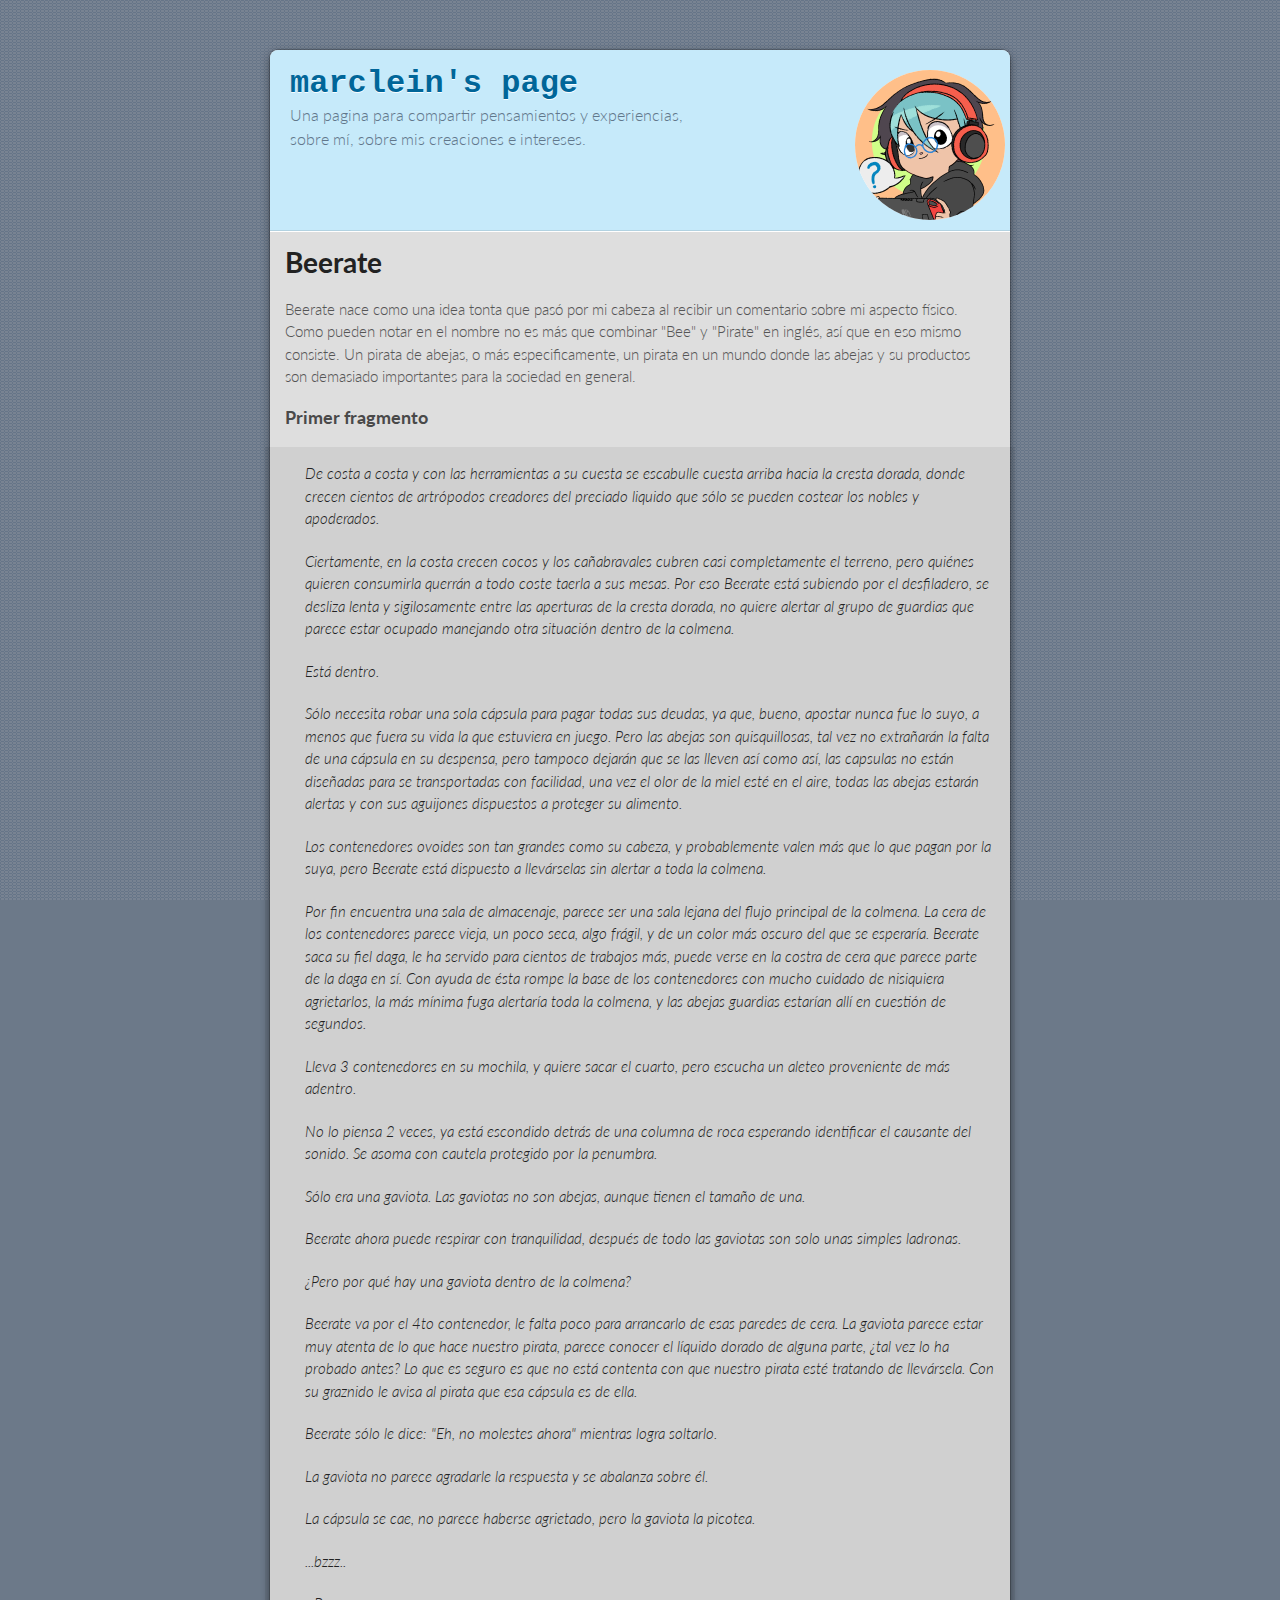
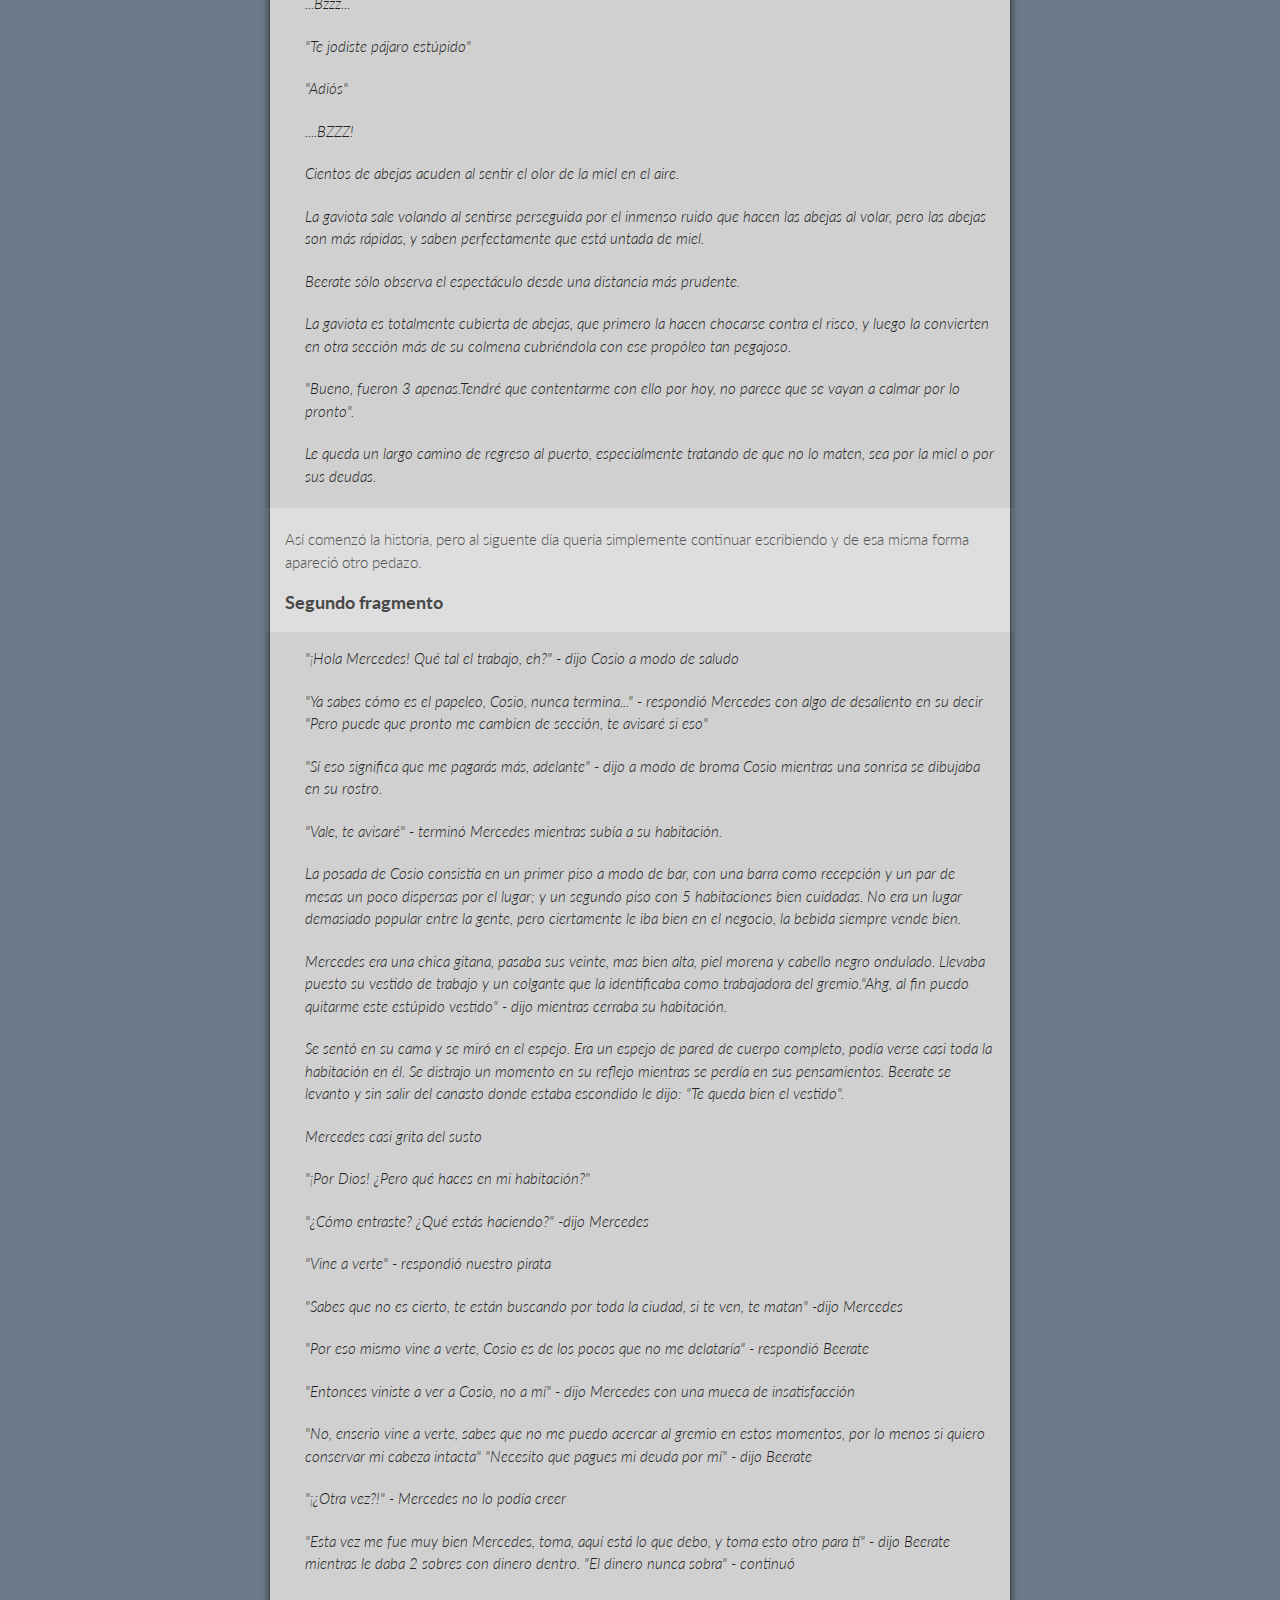
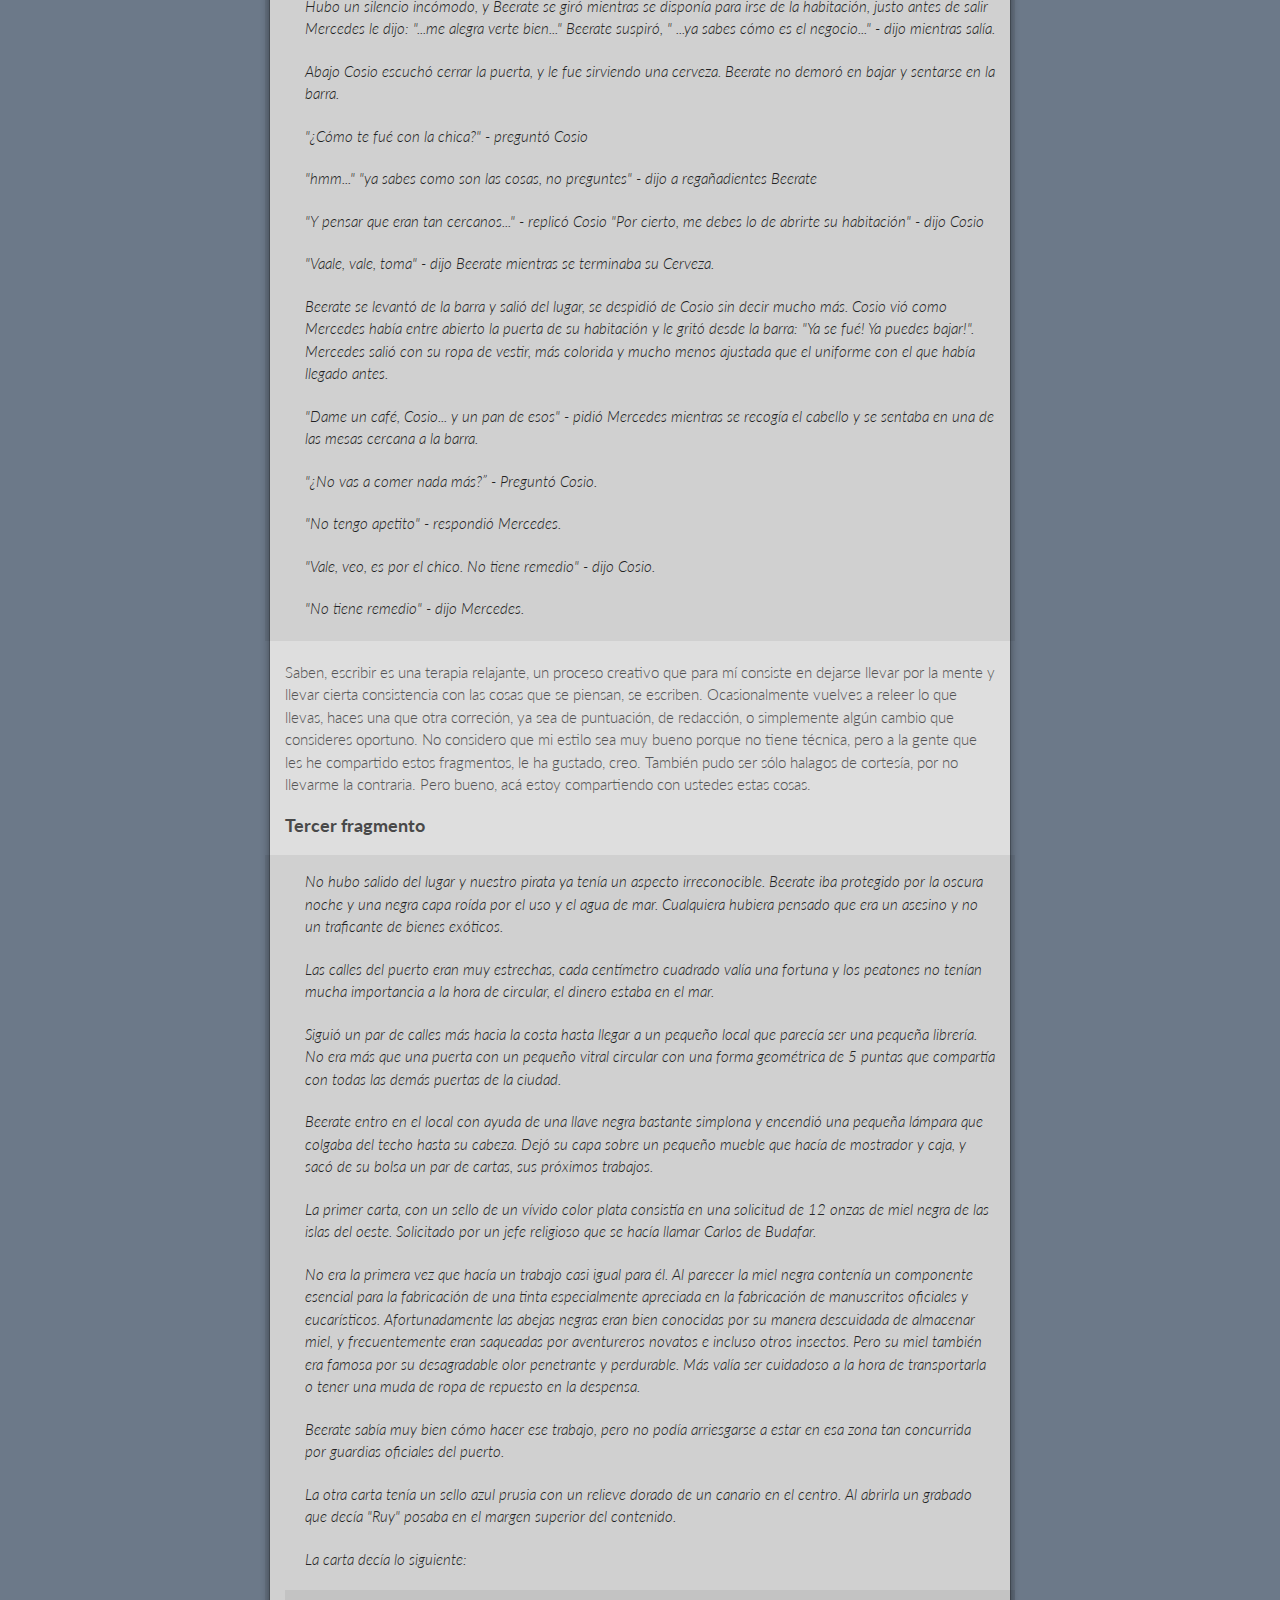
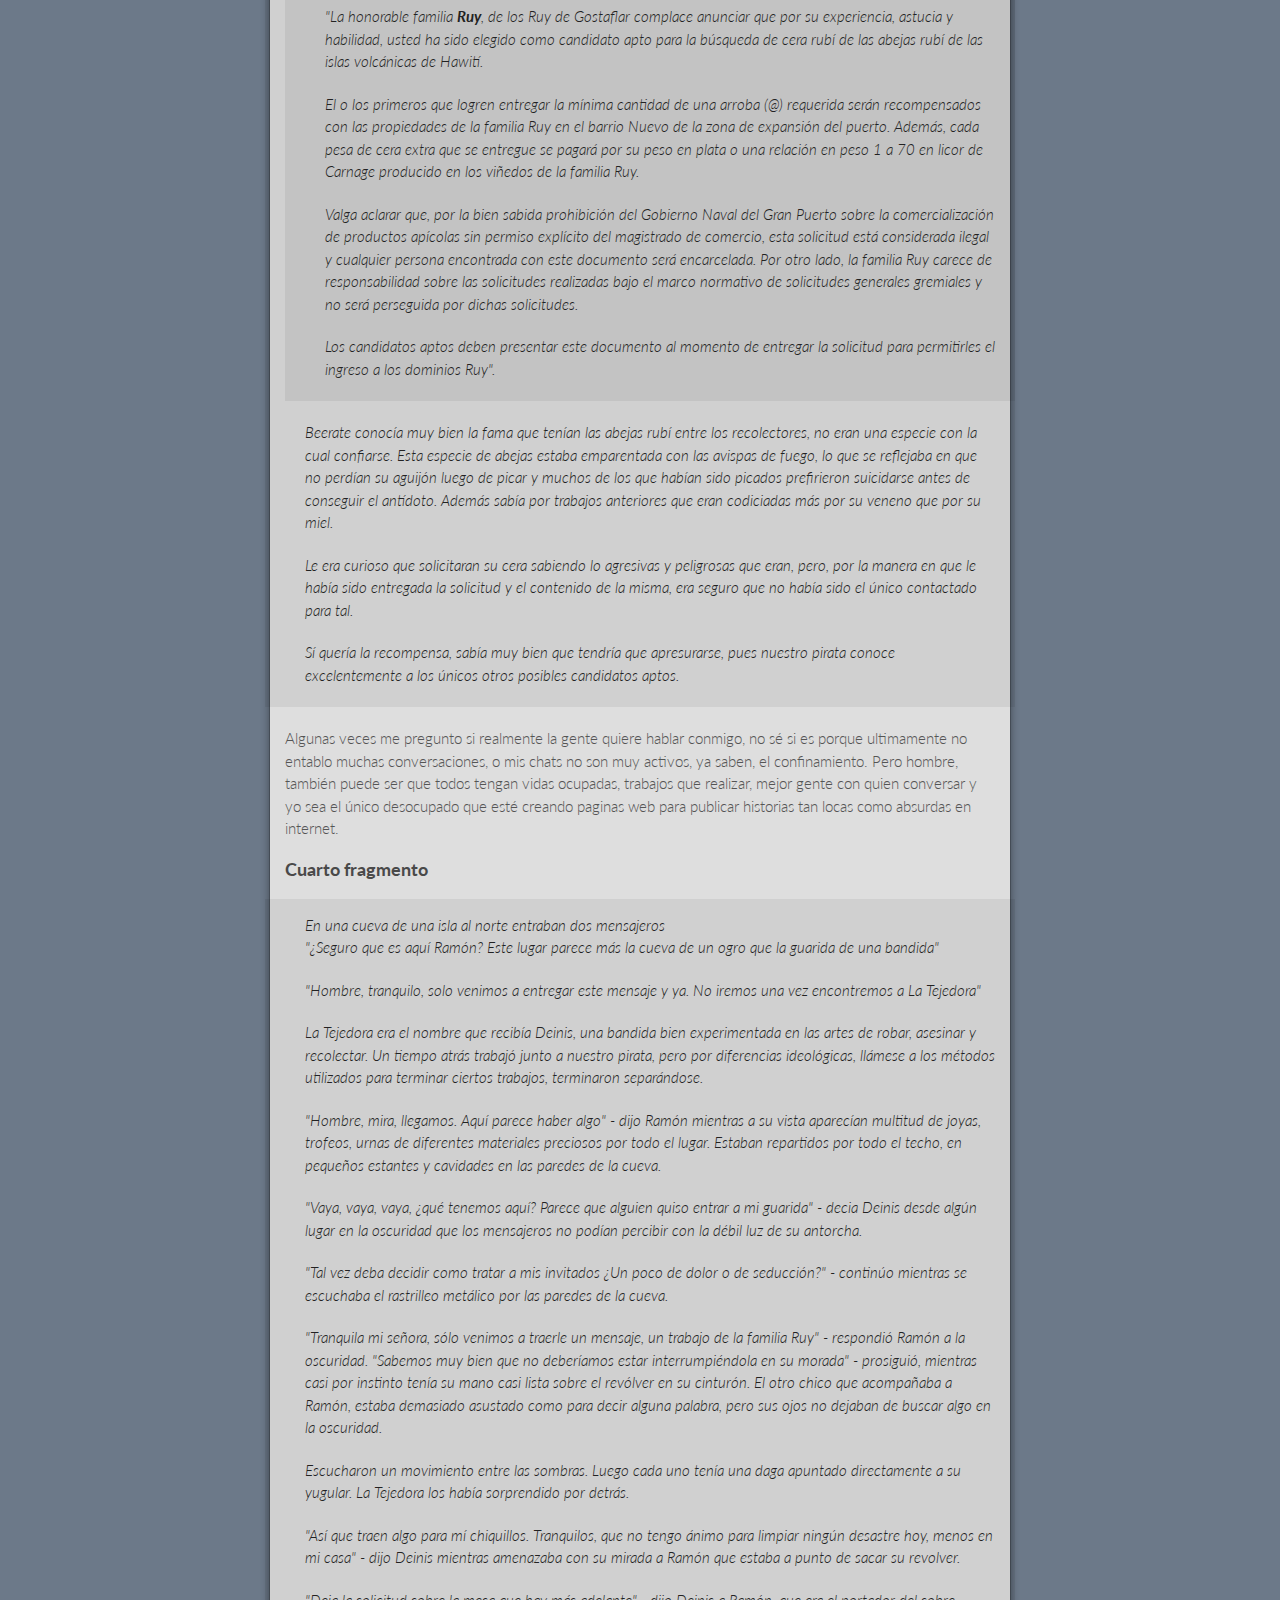
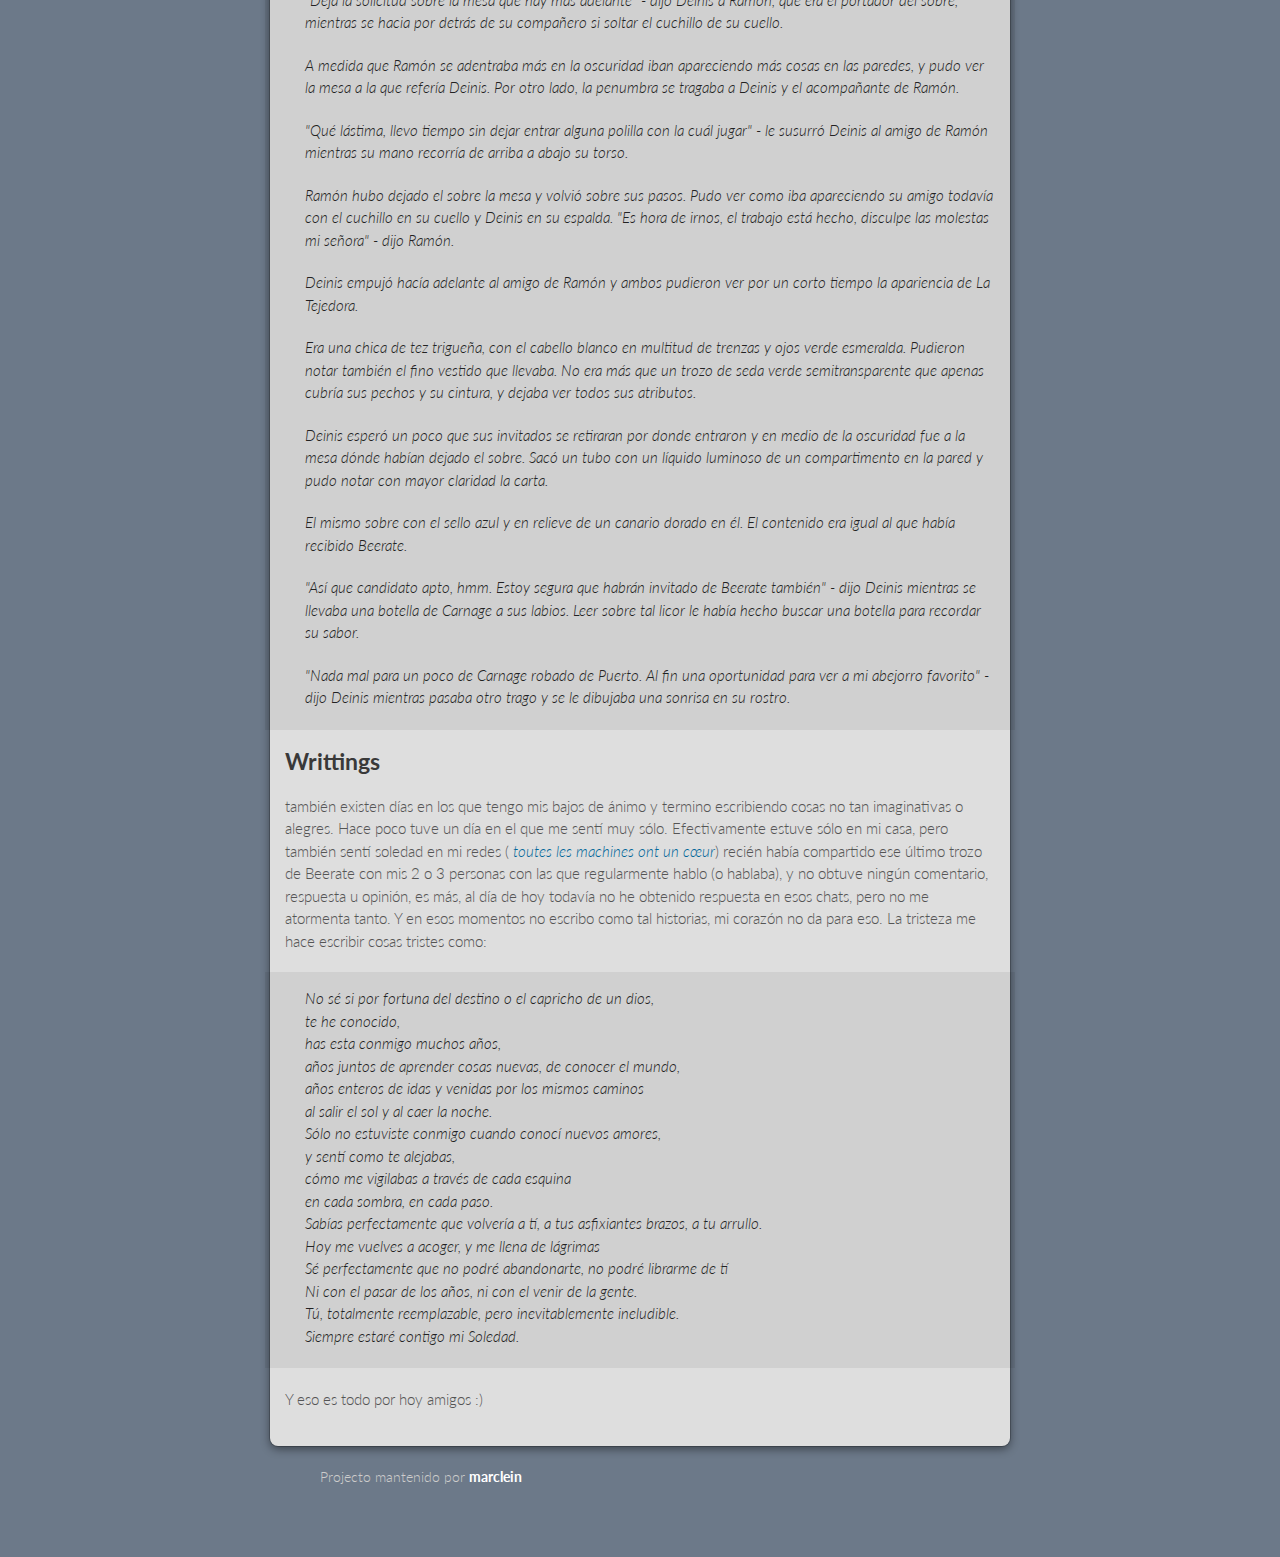
==== index.html @ 67b94ac2 "Fragmento 4 añadido" ====
<!DOCTYPE html>
<html lang="es-CO" dir="ltr">
  <head>
    <meta charset="utf-8">
    <title>marclein</title>
    <link rel="stylesheet" href="style.css">
  </head>

  <body>
    <div class="wrapper">
    <header>
      <h1>marclein's page</h1>
      <img src="./profile.png" alt="marclein">
      <div class="clearleft"></div>
      <p>Una pagina para compartir pensamientos y experiencias,
        sobre mí, sobre mis creaciones e intereses.


      </p>
    </header>
    <section>


    <h1>Beerate</h1>
    <p>Beerate nace como una idea tonta que pasó por mi cabeza al recibir un
    comentario sobre mi aspecto físico. Como pueden notar en el nombre no es
    más que combinar "Bee" y "Pirate" en inglés, así que en eso mismo consiste.
    Un pirata de abejas, o más especificamente, un pirata en un mundo donde
    las abejas y su productos son demasiado importantes para la sociedad en
    general.
    </p>
    <h3>Primer fragmento</h3>
      <blockquote cite="me 08/04/2021">
      <p class="">De costa a costa y con las herramientas a su cuesta se
      escabulle cuesta arriba hacia la cresta dorada, donde crecen cientos de
      artrópodos creadores del preciado liquido que sólo se pueden costear los
      nobles y apoderados.</p>
      <p>
      Ciertamente, en la costa crecen cocos y los cañabravales cubren casi
      completamente el terreno, pero quiénes quieren consumirla querrán  a todo
      coste taerla a sus mesas. Por eso Beerate está subiendo por el desfiladero,
      se desliza lenta y sigilosamente entre las aperturas de la cresta dorada,
      no quiere alertar al grupo de guardias que parece estar ocupado manejando
      otra situación dentro de la colmena.</p>
      <p> Está dentro.</p>
      <p>Sólo necesita robar una sola cápsula para pagar todas sus deudas,
      ya que, bueno, apostar nunca fue lo suyo, a menos que fuera su vida la que
      estuviera en juego. Pero las abejas son quisquillosas, tal vez no extrañarán
      la falta de una cápsula en su despensa, pero tampoco dejarán que se las
      lleven así como así, las capsulas no están diseñadas para se transportadas
      con facilidad, una vez el olor de la miel esté en el aire, todas las abejas
      estarán alertas y con sus aguijones dispuestos a proteger su alimento.</p>
      <p> Los contenedores ovoides son tan grandes como su cabeza, y probablemente
      valen más que lo que pagan por la suya, pero Beerate está dispuesto a
      llevárselas sin alertar a toda la colmena. </p>
      <p> Por fin encuentra una sala de almacenaje, parece ser una sala lejana del
      flujo principal de la colmena. La cera de los contenedores parece vieja,
      un poco seca, algo frágil, y de un color más oscuro del que se esperaría.
      Beerate saca su fiel daga, le ha servido para cientos de trabajos más,
      puede verse en la costra de cera que parece parte de la daga en sí.
      Con ayuda de ésta rompe la base de los contenedores con mucho cuidado de
      nisiquiera agrietarlos, la más mínima fuga alertaría toda la colmena,
      y las abejas guardias estarían allí en cuestión de segundos. </p>
      <p> Lleva 3 contenedores en su mochila, y quiere sacar el cuarto, pero escucha
      un aleteo proveniente de más adentro.</p><p> No lo piensa 2 veces, ya está escondido
      detrás de una columna de roca esperando identificar el causante del sonido.
      Se asoma con cautela protegido por la penumbra.</p>
      <p> Sólo era una gaviota. Las gaviotas no son abejas, aunque tienen el tamaño de una. </p>
      <p>Beerate ahora puede respirar con tranquilidad, después de todo las gaviotas
        son solo unas simples ladronas.</p>
      <p>¿Pero por qué hay una gaviota dentro de la colmena?</p>
      <p>Beerate va por el 4to contenedor, le falta poco para arrancarlo de esas paredes de cera.
      La gaviota parece estar muy atenta de lo que hace nuestro pirata, parece conocer el líquido
      dorado de alguna parte, ¿tal vez lo ha probado antes? Lo que es seguro es que no está contenta
      con que nuestro pirata esté tratando de llevársela.
      Con su graznido le avisa al pirata que esa cápsula es de ella.</p>
      <p> Beerate sólo le dice: "Eh, no molestes ahora" mientras logra soltarlo.</p>
      <p> La gaviota no parece agradarle la respuesta y se abalanza sobre él.</p>
      <p> La cápsula se cae, no parece haberse agrietado, pero la gaviota la picotea.</p>
      <p>...bzzz..</p>
      <p>...Bzzz...</p>
      <p>"Te jodiste pájaro estúpido"</p>
      <p>  "Adiós"</p>
      <p>....BZZZ!</p>
      <p> Cientos de abejas acuden al sentir el olor de la miel en el aire. </p>
      <p> La gaviota sale volando al sentirse perseguida por el inmenso ruido
        que hacen las abejas al volar, pero las abejas son más rápidas, y saben
        perfectamente que está untada de miel.</p>
      <p>Beerate sólo observa el espectáculo desde una distancia más prudente. </p>
      <p>La gaviota es totalmente cubierta de abejas, que primero la hacen chocarse
        contra el risco, y luego la convierten en otra sección más de su colmena
        cubriéndola con ese propóleo tan pegajoso.</p>
      <p>"Bueno, fueron 3 apenas.Tendré que contentarme con ello por hoy, no
        parece que se vayan a calmar por lo pronto".</p>
      <p>Le queda un largo camino de regreso al puerto, especialmente tratando de que no lo maten, sea por la miel o por sus deudas.
      </p>
    </blockquote>

    <p>Así comenzó la historia, pero al siguente día quería simplemente continuar
    escribiendo y de esa misma forma apareció otro pedazo.</p>
    <h3>Segundo fragmento</h3>
    <blockquote cite="me 09/04/2021">
      <p> "¡Hola Mercedes! Qué tal el trabajo, eh?" - dijo Cosio a modo de saludo</p>
      <p>"Ya sabes cómo es el papeleo, Cosio, nunca termina..." - respondió Mercedes
        con algo de desaliento en su decir
        "Pero puede que pronto me cambien de sección, te avisaré si eso"  </p>
      <p>"Sí eso significa que me pagarás más, adelante" - dijo a modo de broma
        Cosio mientras una sonrisa se dibujaba en su rostro. </p>
      <p>"Vale, te avisaré" - terminó Mercedes mientras subía a su habitación.</p>
      <p>La posada de Cosio consistía en un primer piso a modo de bar, con una
        barra como recepción y un par de mesas un poco dispersas por el lugar;
        y un segundo piso con 5 habitaciones bien cuidadas. No era un lugar demasiado
        popular entre la gente, pero ciertamente le iba bien en el negocio,
        la bebida siempre vende bien. </p>
      <p>Mercedes era una chica gitana, pasaba sus veinte, mas bien alta,
      piel morena y cabello negro ondulado. Llevaba puesto su vestido de trabajo
       y un colgante que la identificaba como trabajadora del gremio."Ahg, al fin puedo
        quitarme este estúpido vestido" - dijo mientras
        cerraba su habitación.</p>
        Se sentó en su cama y se miró en el espejo. Era un espejo de pared de
        cuerpo completo, podía verse casi toda la habitación en él.
        Se distrajo un momento en su reflejo mientras se perdía en sus pensamientos.
      Beerate se levanto y sin salir del canasto donde estaba escondido le dijo: "Te queda bien el vestido".</p>
      <p>Mercedes casi grita del susto</p>
      <p>"¡Por Dios! ¿Pero qué haces en mi habitación?"</p>
      <p> "¿Cómo entraste? ¿Qué estás haciendo?" -dijo Mercedes</p>
      <p>"Vine a verte" - respondió nuestro pirata </p>
      <p>"Sabes que no es cierto, te están buscando por toda la ciudad, si te ven, te matan" -dijo Mercedes </p>
      <p>"Por eso mismo vine a verte, Cosio es de los pocos que no me delataría" - respondió Beerate </p>
      <p>"Entonces viniste a ver a Cosio, no a mí" - dijo Mercedes con una mueca de insatisfacción </p>
      <p>"No, enserio vine a verte, sabes que no me puedo acercar al gremio en estos
        momentos, por lo menos si quiero conservar mi cabeza intacta" "Necesito que pagues mi deuda por mí" - dijo Beerate </p>
      <p>"¡¿Otra vez?!" - Mercedes no lo podía creer</p>
      <p>"Esta vez me fue muy bien Mercedes, toma, aquí está lo que debo, y toma esto otro para tí" - dijo Beerate mientras le daba 2 sobres con dinero dentro. "El dinero nunca sobra" - continuó </p>
      <p>Hubo un silencio incómodo, y Beerate se giró mientras se disponía para irse de la habitación, justo antes de salir Mercedes le dijo: "...me alegra verte bien..."
      Beerate suspiró, " ...ya sabes cómo es el negocio..." - dijo mientras salía.</p>
      <p>Abajo Cosio escuchó cerrar la puerta, y le fue sirviendo una cerveza. Beerate no demoró en bajar y sentarse en la barra.</p>
      <p>"¿Cómo te fué con la chica?" - preguntó Cosio</p>
      <p>"hmm..." "ya sabes como son las cosas, no preguntes" - dijo a regañadientes Beerate</p>
      <p>  "Y pensar que eran tan cercanos..."  - replicó Cosio
      "Por cierto, me debes lo de abrirte su habitación" - dijo Cosio</p>
      <p>"Vaale, vale, toma" - dijo Beerate mientras se terminaba su Cerveza.</p>
      <p>Beerate se levantó de la barra y salió del lugar, se despidió de Cosio sin decir mucho más.
      Cosio vió como Mercedes había entre abierto la puerta de su habitación y
      le gritó desde la barra: "Ya se fué! Ya puedes bajar!". Mercedes salió con su ropa de vestir,
      más colorida y mucho menos ajustada que el uniforme con el que había llegado antes.</p>
      <p>"Dame un café, Cosio... y un pan de esos" - pidió Mercedes mientras se
        recogía el cabello y se sentaba en una de las mesas cercana a la barra.</p>
      <p>"¿No vas a comer nada más?” - Preguntó Cosio. </p>
      <p>"No tengo apetito" - respondió Mercedes.</p>
      <p>"Vale, veo, es por el chico. No tiene remedio" - dijo Cosio.</p>
      <p>"No tiene remedio" - dijo Mercedes.</p>
      </p>
    </blockquote>
    <p>Saben, escribir es una terapia relajante, un proceso creativo que para mí
    consiste en dejarse llevar por la mente y llevar cierta consistencia con las
    cosas que se piensan, se escriben. Ocasionalmente vuelves a releer lo que llevas,
    haces una que otra correción, ya sea de puntuación, de redacción, o simplemente
    algún cambio que consideres oportuno. No considero que mi estilo sea muy bueno
    porque no tiene técnica, pero a la gente que les he compartido estos fragmentos,
    le ha gustado, creo. También pudo ser sólo halagos de cortesía, por no llevarme
    la contraria. Pero bueno, acá estoy compartiendo con ustedes estas cosas.
    </p>
    <h3>Tercer fragmento</h3>
    <blockquote cite="me 17/04/2021">
    <p>
      No hubo salido del lugar y nuestro pirata ya tenía un aspecto irreconocible.
      Beerate iba protegido por la oscura noche y una negra capa roída por el
      uso y el agua de mar. Cualquiera hubiera pensado que era un asesino y no
      un traficante de bienes exóticos. </p>
      <p> Las calles del puerto eran muy estrechas, cada centímetro cuadrado
      valía una fortuna y los peatones no tenían mucha importancia a la hora
      de circular, el dinero estaba en el mar.</p>
      <p>Siguió un par de calles más hacia la costa hasta llegar a un pequeño
      local que parecía ser una pequeña librería. No era más que una puerta con
      un pequeño vitral circular con una forma geométrica de 5 puntas que
      compartía con todas las demás puertas de la ciudad.</p>
      <p>Beerate entro en el local con ayuda de una llave negra bastante simplona
      y encendió una pequeña lámpara que colgaba del techo hasta su cabeza.
      Dejó su capa sobre un pequeño mueble que hacía de mostrador y caja,
      y sacó de su bolsa un par de cartas, sus próximos trabajos.</p>
      <p>La primer carta, con un sello de un vívido color plata consistía en
        una solicitud de 12 onzas de miel negra de las islas del oeste.
        Solicitado por un jefe religioso que se hacía llamar Carlos de Budafar.</p>
      <p>No era la primera vez que hacía un trabajo casi igual para él.
        Al parecer la miel negra contenía un componente esencial para la
        fabricación de una tinta especialmente apreciada en la fabricación de
        manuscritos oficiales y eucarísticos. Afortunadamente las abejas negras
        eran bien conocidas por su manera descuidada de almacenar miel, y
        frecuentemente eran saqueadas por aventureros novatos e incluso otros insectos.
        Pero su miel también era famosa por su desagradable olor penetrante y perdurable.
        Más valía ser cuidadoso a la hora de transportarla o tener una muda de ropa
        de repuesto en la despensa.</p>
      <p>Beerate sabía muy bien cómo hacer ese trabajo, pero no podía arriesgarse
        a estar en esa zona tan concurrida por guardias oficiales del puerto.</p>
      <p>La otra carta tenía un sello azul prusia con un relieve dorado de un canario
        en el centro. Al abrirla un grabado que decía "Ruy" posaba en el margen superior del contenido.</p>
        <p>La carta decía lo siguiente:</p>
      <blockquote>
        <p>"La honorable familia <strong>Ruy</strong>, de los Ruy de Gostaflar complace anunciar que
        por su experiencia, astucia y habilidad, usted ha sido elegido como
        candidato apto para la búsqueda de cera rubí de las abejas rubí de las
        islas volcánicas de Hawití.</p>
      <p>El o los primeros que logren entregar la mínima cantidad de una arroba
        (@) requerida serán recompensados con las propiedades de la familia Ruy
        en el barrio Nuevo de la zona de expansión del puerto. Además, cada pesa
        de cera extra que se entregue se pagará por su peso en plata o una relación
        en peso 1 a 70 en licor de Carnage producido en los viñedos de la familia Ruy.</p>
      <p>Valga aclarar que, por la bien sabida prohibición del Gobierno Naval del
        Gran Puerto sobre la comercialización de productos apícolas sin permiso
        explícito del magistrado de comercio, esta solicitud está considerada ilegal
        y cualquier persona encontrada con este documento será encarcelada.
        Por otro lado, la familia Ruy carece de responsabilidad sobre las solicitudes
        realizadas bajo el marco normativo de solicitudes generales gremiales y
        no será perseguida por dichas solicitudes.</p>
      <p>Los candidatos aptos deben presentar este documento al momento de entregar
        la solicitud para permitirles el ingreso a los dominios Ruy".<p>
      </blockquote>
      <p>Beerate conocía muy bien la fama que tenían las abejas rubí entre los
        recolectores, no eran una especie con la cual confiarse. Esta especie de
        abejas estaba emparentada con las avispas de fuego, lo que se reflejaba en
        que no perdían su aguijón luego de picar y muchos de los que habían sido picados
        prefirieron suicidarse antes de conseguir el antídoto. Además sabía
        por trabajos anteriores que eran codiciadas más por su veneno que por su miel.</p>
      <p> Le era curioso que solicitaran su cera sabiendo lo agresivas y peligrosas que
        eran, pero, por la manera en que le había sido entregada la solicitud y
        el contenido de la misma, era seguro que no había sido el único contactado para tal.</p>
      <p>Sí quería la recompensa, sabía muy bien que tendría que apresurarse, pues
      nuestro pirata conoce excelentemente a los únicos otros posibles candidatos aptos.</p>
    </blockquote>
    <p>Algunas veces me pregunto si realmente la gente quiere hablar conmigo,
    no sé si es porque ultimamente no entablo muchas conversaciones,
    o mis chats no son muy activos, ya saben, el confinamiento. Pero hombre,
    también puede ser que todos tengan vidas ocupadas, trabajos que realizar,
    mejor gente con quien conversar y yo sea el único desocupado que esté
    creando paginas web para publicar historias tan locas como absurdas en internet.
   </p>
   <h3>Cuarto fragmento</h3>
   <blockquote cite="myself 24/04/2021">
    <p>En una cueva de una isla al norte entraban dos mensajeros <br>
     "¿Seguro que es aquí Ramón? Este lugar parece más la cueva de
     un ogro que la guarida de una bandida"</p>
     <p>"Hombre, tranquilo, solo venimos a entregar este mensaje y ya.
     No iremos una vez encontremos a La Tejedora"</p>
     <p>La Tejedora era el nombre que recibía Deinis, una bandida bien
     experimentada en las artes de robar, asesinar y recolectar.
     Un tiempo atrás trabajó junto a nuestro pirata, pero por diferencias
     ideológicas, llámese a los métodos utilizados para terminar ciertos
     trabajos, terminaron separándose.</p>
     <p>"Hombre, mira, llegamos. Aquí parece haber algo" - dijo Ramón mientras
     a su vista aparecían multitud de joyas, trofeos, urnas de diferentes
     materiales preciosos por todo el lugar. Estaban repartidos por todo el
     techo, en pequeños estantes y cavidades en las paredes de la cueva.</p>
     <p>"Vaya, vaya, vaya, ¿qué tenemos aquí? Parece que alguien quiso entrar a
     mi guarida" - decia Deinis desde algún lugar en la oscuridad que los
     mensajeros no podían percibir con la débil luz de su antorcha.</p>
     <p>"Tal vez deba decidir como tratar a mis invitados ¿Un poco de dolor o de
     seducción?" - continúo mientras se escuchaba el rastrilleo metálico por
     las paredes de la cueva.</p>
     <p>"Tranquila mi señora, sólo venimos a traerle un mensaje, un trabajo de
     la familia Ruy" - respondió Ramón a la oscuridad.
     "Sabemos muy bien que no deberíamos estar interrumpiéndola en su morada"
     - prosiguió, mientras casi por instinto tenía su mano casi lista
     sobre el revólver en su cinturón.
     El otro chico que acompañaba a Ramón, estaba demasiado asustado como para
     decir alguna palabra, pero sus ojos no dejaban de buscar algo en la oscuridad.</p>
     <p>Escucharon un movimiento entre las sombras. Luego cada uno tenía una daga
     apuntado directamente a su yugular. La Tejedora los había sorprendido por detrás.</p>
     <p>"Así que traen algo para mí chiquillos. Tranquilos, que no tengo ánimo
     para limpiar ningún desastre hoy, menos en mi casa" - dijo Deinis mientras
     amenazaba con su mirada a Ramón que estaba a punto de sacar su revolver.</p>
     <p>"Deja la solicitud sobre la mesa que hay más adelante" - dijo Deinis a
     Ramón, que era el portador del sobre, mientras se hacia por detrás de su
     compañero si soltar el cuchillo de su cuello.</p>
     <p>A medida que Ramón se adentraba más en la oscuridad iban apareciendo más
     cosas en las paredes, y pudo ver la mesa a la que refería Deinis.
     Por otro lado, la penumbra se tragaba a Deinis y el acompañante de Ramón.</p>
     <p>"Qué lástima, llevo tiempo sin dejar entrar alguna polilla con la cuál
     jugar" - le susurró Deinis al amigo de Ramón mientras su mano recorría
     de arriba a abajo su torso.</p>
     <p>Ramón hubo dejado el sobre la mesa y volvió sobre sus pasos.
     Pudo ver como iba apareciendo su amigo todavía con el cuchillo en su cuello y Deinis en su espalda.
     "Es hora de irnos, el trabajo está hecho, disculpe las molestas mi señora" - dijo Ramón.</p>
     <p>Deinis empujó hacía adelante al amigo de Ramón y ambos pudieron ver por un
     corto tiempo la apariencia de La Tejedora.</p>
     <p>Era una chica de tez trigueña, con el cabello blanco en multitud de trenzas
     y ojos verde esmeralda. Pudieron notar también el fino vestido que llevaba.
     No era más que un trozo de seda verde semitransparente que apenas cubría sus
     pechos y su cintura, y dejaba ver todos sus atributos.</p>
     <p>Deinis esperó un poco que sus invitados se retiraran por donde entraron y
     en medio de la oscuridad fue a la mesa dónde habían dejado el sobre.
     Sacó un tubo con un líquido luminoso de un compartimento en la pared y pudo
     notar con mayor claridad la carta.</p>
     <p>El mismo sobre con el sello azul y en relieve de un canario dorado en él.
     El contenido era igual al que había recibido Beerate.</p>
     <p>"Así que candidato apto, hmm. Estoy segura que habrán invitado de Beerate
     también" - dijo Deinis mientras se llevaba una botella de Carnage a sus
     labios. Leer sobre tal licor le había hecho buscar una botella para recordar su sabor.</p>
     <p>"Nada mal para un poco de Carnage robado de Puerto. Al fin una oportunidad
     para ver a mi abejorro favorito" - dijo Deinis mientras pasaba otro trago
     y se le dibujaba una sonrisa en su rostro.</p>
   </blockquote>

   <h2>Writtings</h2>
   <p>también existen días en los que tengo mis bajos de ánimo y termino escribiendo
   cosas no tan imaginativas o alegres. Hace poco tuve un día en el que me
   sentí muy sólo. Efectivamente estuve sólo en mi casa, pero también sentí soledad
   en mi redes (<a href="https://www.youtube.com/watch?v=8_a-eiFV650">
    <em>toutes les machines ont un cœur</em></a>)
    recién había compartido ese último trozo de Beerate con mis 2 o 3 personas
    con las que regularmente hablo (o hablaba), y no obtuve ningún comentario,
    respuesta u opinión, es más, al día de hoy todavía no he obtenido respuesta en
    esos chats, pero no me atormenta tanto. Y en esos momentos no escribo como tal
    historias, mi corazón no da para eso. La tristeza me hace escribir cosas tristes
    como:
  </p>
    <blockquote cite="myself">
    <p>No sé si por fortuna del destino o el capricho de un dios,<br>
      te he conocido,<br>
       has esta conmigo muchos años,<br>
      años juntos de aprender cosas nuevas, de conocer el mundo,<br>
      años enteros de idas y venidas por los mismos caminos <br>
      al salir el sol y al caer la noche.<br>
      Sólo no estuviste conmigo cuando conocí nuevos amores,<br>
      y sentí como te alejabas,<br>
      cómo me vigilabas a través de cada esquina <br>
      en cada sombra, en cada paso. <br>
      Sabías perfectamente que volvería a tí, a tus asfixiantes brazos, a tu arrullo.<br>
      Hoy me vuelves a acoger, y me llena de lágrimas <br>
      Sé perfectamente que no podré abandonarte, no podré librarme de tí <br>
      Ni con el pasar de los años, ni con el venir de la gente.<br>
      Tú, totalmente reemplazable, pero inevitablemente ineludible.<br>
      Siempre estaré contigo mi Soledad.<br>
    </p>
    </blockquote>

 <p>Y eso es todo por hoy amigos :)</p>
</section>
</div>
<footer>
  <p>Projecto mantenido por <a href="https://github.com/marclein/boutme">marclein</a></p>
</footer>
</body>
</html>
---- style.css ----
@import "rouge-base16-dark";
@import url('https://fonts.googleapis.com/css?family=Lato:300italic,700italic,300,700');

.highlight table td {
 padding:5px
}
.highlight table pre {
 margin:0
}
.highlight,
.highlight .w {
 color:#d0d0d0
}
.highlight .err {
 color:#151515;
 background-color:#ac4142
}
.highlight .c,
.highlight .cd,
.highlight .cm,
.highlight .c1,
.highlight .cs {
 color:#888
}
.highlight .cp {
 color:#f4bf75
}
.highlight .nt {
 color:#f4bf75
}
.highlight .o,
.highlight .ow {
 color:#d0d0d0
}
.highlight .p,
.highlight .pi {
 color:#d0d0d0
}
.highlight .gi {
 color:#90a959
}
.highlight .gd {
 color:#ac4142
}
.highlight .gh {
 color:#6a9fb5;
 font-weight:bold
}
.highlight .k,
.highlight .kn,
.highlight .kp,
.highlight .kr,
.highlight .kv {
 color:#aa759f
}
.highlight .kc {
 color:#d28445
}
.highlight .kt {
 color:#d28445
}
.highlight .kd {
 color:#d28445
}
.highlight .s,
.highlight .sb,
.highlight .sc,
.highlight .sd,
.highlight .s2,
.highlight .sh,
.highlight .sx,
.highlight .s1 {
 color:#90a959
}
.highlight .sr {
 color:#75b5aa
}
.highlight .si {
 color:#8f5536
}
.highlight .se {
 color:#8f5536
}
.highlight .nn {
 color:#f4bf75
}
.highlight .nc {
 color:#f4bf75
}
.highlight .no {
 color:#f4bf75
}
.highlight .na {
 color:#6a9fb5
}
.highlight .m,
.highlight .mf,
.highlight .mh,
.highlight .mi,
.highlight .il,
.highlight .mo,
.highlight .mb,
.highlight .mx {
 color:#90a959
}
.highlight .ss {
 color:#90a959
}
html {
 background:#6C7989;
 background:#6C7989 linear_gradient(#6C7989, #434B55) fixed;
 height:100%
}
body {
 padding:50px 0;
 margin:0;
 font:14px/1.5 Lato, "Helvetica Neue", Helvetica, Arial, sans-serif;
 color:#555;
 font-weight:300;
 background: url("./checker.png") fixed;
 min-height:calc(100% - 100px)
}
.wrapper {
 width:740px;
 margin:0 auto;
 background:#DEDEDE;
 border-radius:8px;
 box-shadow:rgba(0,0,0,0.2) 0 0 0 1px,rgba(0,0,0,0.45) 0 3px 10px
}
header,
section,
footer {
 display:block
}
a {
 color:#069;
 text-decoration:none
}
p {
 margin:0 0 20px;
 padding:0
}
strong {
 color:#222;
 font-weight:700
}
div .clearleft {
  display: block;
  content: "";
  clear: left;
}
header {
 border-radius:8px 8px 0 0;
 background:#C6EAFA;
 background:linear_gradient(#DDFBFC, #C6EAFA);
 position:relative;
 padding:15px 20px;
 border-bottom:1px solid #B2D2E1;
 overflow: auto;
 }
header h1 {
 margin:0;
 padding:0;
 font-size:32px;
 line-height:1.2;
 color:#069;
 font-family: Courier New, Courier, Lucida Sans Typewriter, Lucida Typewriter, monospace;
 text-shadow:rgba(255,255,255,0.9) 0 1px 0;
 float: left
}
header.without-description h1 {
 margin:10px 0
}
header p {
 margin:0;
 color:#61778B;
 width:400px;
 font-size:16px;
 float: left;
}
header p.view {
 display:none;
 font-weight:700;
 text-shadow:rgba(255,255,255,0.9) 0 1px 0;
 -webkit-font-smoothing:antialiased
}
header p.view a {
 color:#06c
}
header p.view small {
 font-weight:400
}
header ul {
 margin:0;
 padding:0;
 list-style:none;
 position:absolute;
 z-index:1;
 right:20px;
 top:20px;
 height:38px;
 padding:1px 0;
 background:#5198DF;
 background:linear_gradient(#77B9FB, #3782CD);
 border-radius:5px;
 box-shadow:inset rgba(255,255,255,0.45) 0 1px 0,inset rgba(0,0,0,0.2) 0 -1px 0;
 width:auto
}
header ul:before {
 content:'';
 position:absolute;
 z-index:-1;
 left:-5px;
 top:-4px;
 right:-5px;
 bottom:-6px;
 background:rgba(0,0,0,0.1);
 border-radius:8px;
 box-shadow:rgba(0,0,0,0.2) 0 -1px 0,inset rgba(255,255,255,0.7) 0 -1px 0
}
header ul li {
 width:79px;
 float:left;
 border-right:1px solid #3A7CBE;
 height:38px
}
header ul li.single {
 border:none
}
header ul li+li {
 width:78px;
 border-left:1px solid #8BBEF3
}
header ul li+li+li {
 border-right:none;
 width:79px
}
header ul a {
 line-height:1;
 font-size:11px;
 color:#fff;
 color:rgba(255,255,255,0.8);
 display:block;
 text-align:center;
 font-weight:400;
 padding-top:6px;
 height:40px;
 text-shadow:rgba(0,0,0,0.4) 0 -1px 0
}
header ul a strong {
 font-size:14px;
 display:block;
 color:#fff;
 -webkit-font-smoothing:antialiased
}

header img {
  float:right;
  margin-bottom: -1px;
  display: inline-block;
  width: 150px;
  border-radius: 50%;
  margin: 5px -15px -5px 0;
  background: #fff;
}

section {
 padding:15px 15px;
 font-size:15px;
 border-top:1px solid #fff;
 background:linear_gradient(#fafafa, #DEDEDE 700px);
 border-radius:0 0 8px 8px;
 position:relative
}
h1,
h2,
h3,
h4,
h5,
h6 {
 color:#222;
 padding:0;
 margin:0 0 20px;
 line-height:1.2
}
p,
ul,
ol,
table,
pre,
dl {
 margin:0 0 20px
}
h1,
h2,
h3 {
 line-height:1.1
}
h1 {
 font-size:28px
}
h2 {
 color:#393939
}
h3,
h4,
h5,
h6 {
 color:#494949
}
blockquote {
 margin:0 -20px 20px;
 padding:15px 20px 1px 40px;
 font-style:italic;
 background:#ccc;
 background:rgba(0,0,0,0.06);
 color:#222
}
img {
 max-width:100%
}
code,
pre {
 font-family:Monaco, Bitstream Vera Sans Mono, Lucida Console, Terminal;
 color:#333;
 font-size:12px;
 overflow-x:auto
}
pre {
 padding:20px;
 background:#3A3C42;
 color:#f8f8f2;
 margin:0 -20px 20px
}
pre code {
 color:#f8f8f2
}
li pre {
 margin-left:-60px;
 padding-left:60px
}
table {
 width:100%;
 border-collapse:collapse
}
th,
td {
 text-align:left;
 padding:5px 10px;
 border-bottom:1px solid #aaa
}
dt {
 color:#222;
 font-weight:700
}
th {
 color:#222
}
small {
 font-size:11px
}
hr {
 border:0;
 background:#aaa;
 height:1px;
 margin:0 0 20px
}
kbd {
 background-color:#fafbfc;
 border:1px solid #c6cbd1;
 border-bottom-color:#959da5;
 border-radius:3px;
 box-shadow:inset 0 -1px 0 #959da5;
 color:#444d56;
 display:inline-block;
 font-size:11px;
 line-height:10px;
 padding:3px 5px;
 vertical-align:middle
}
footer {
 width:640px;
 margin:0 auto;
 padding:20px 0 0;
 color:#ccc;
 overflow:hidden
}
footer a {
 color:#fff;
 font-weight:bold
}
footer p {
 float:left
}
footer p+p {
 float:right
}
@media print, screen and (max-width: 740px) {
 body {
  padding:0
 }
 .wrapper {
  border-radius:0;
  box-shadow:none;
  width:100%
 }
 footer {
  border-radius:0;
  padding:20px;
  width:auto
 }
 footer p {
  float:none;
  margin:0
 }
 footer p+p {
  float:none
 }
}
@media print, screen and (max-width: 580px) {
 header ul {
  display:none
 }
 header p.view {
  display:block
 }
 header p {
  width:60%
 }
 header img {
   width: 40%
 }
}
@media print {
 header p.view a small:before {
  content:'at https://github.com/'
 }
}
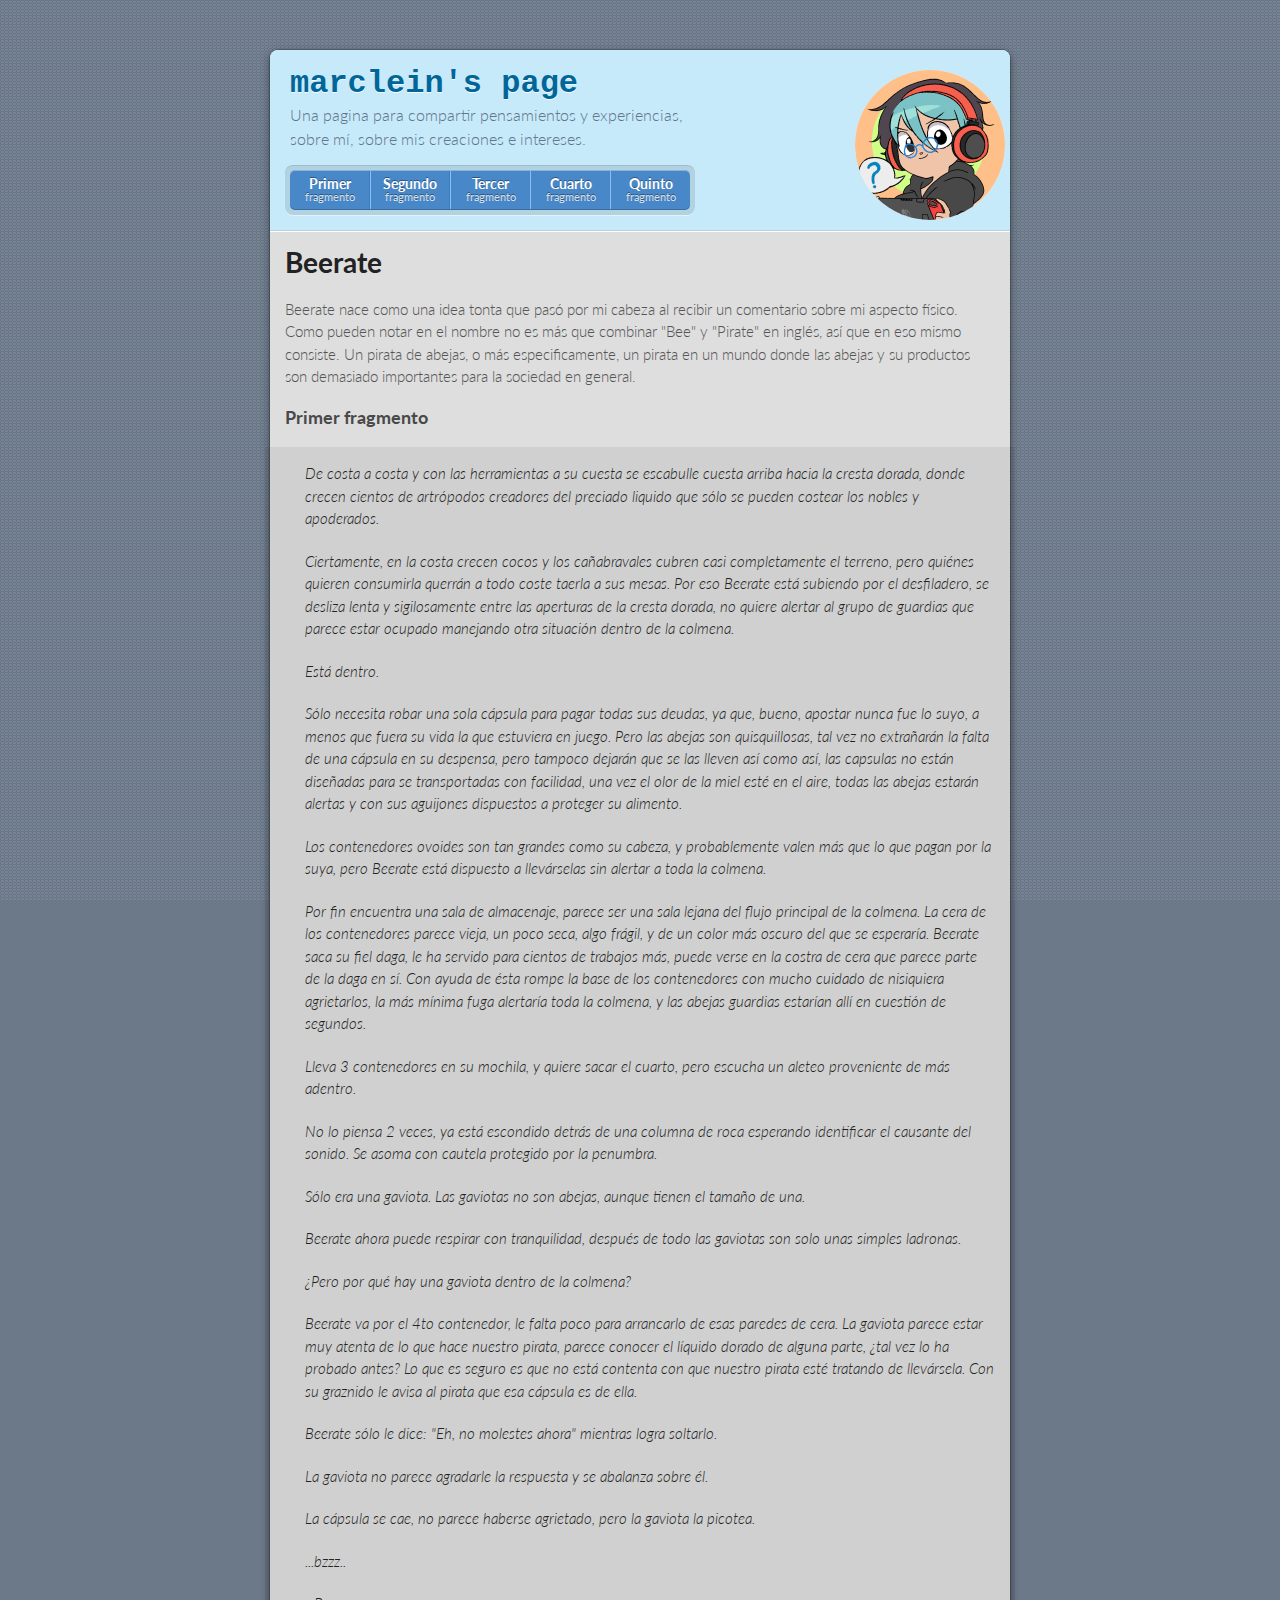
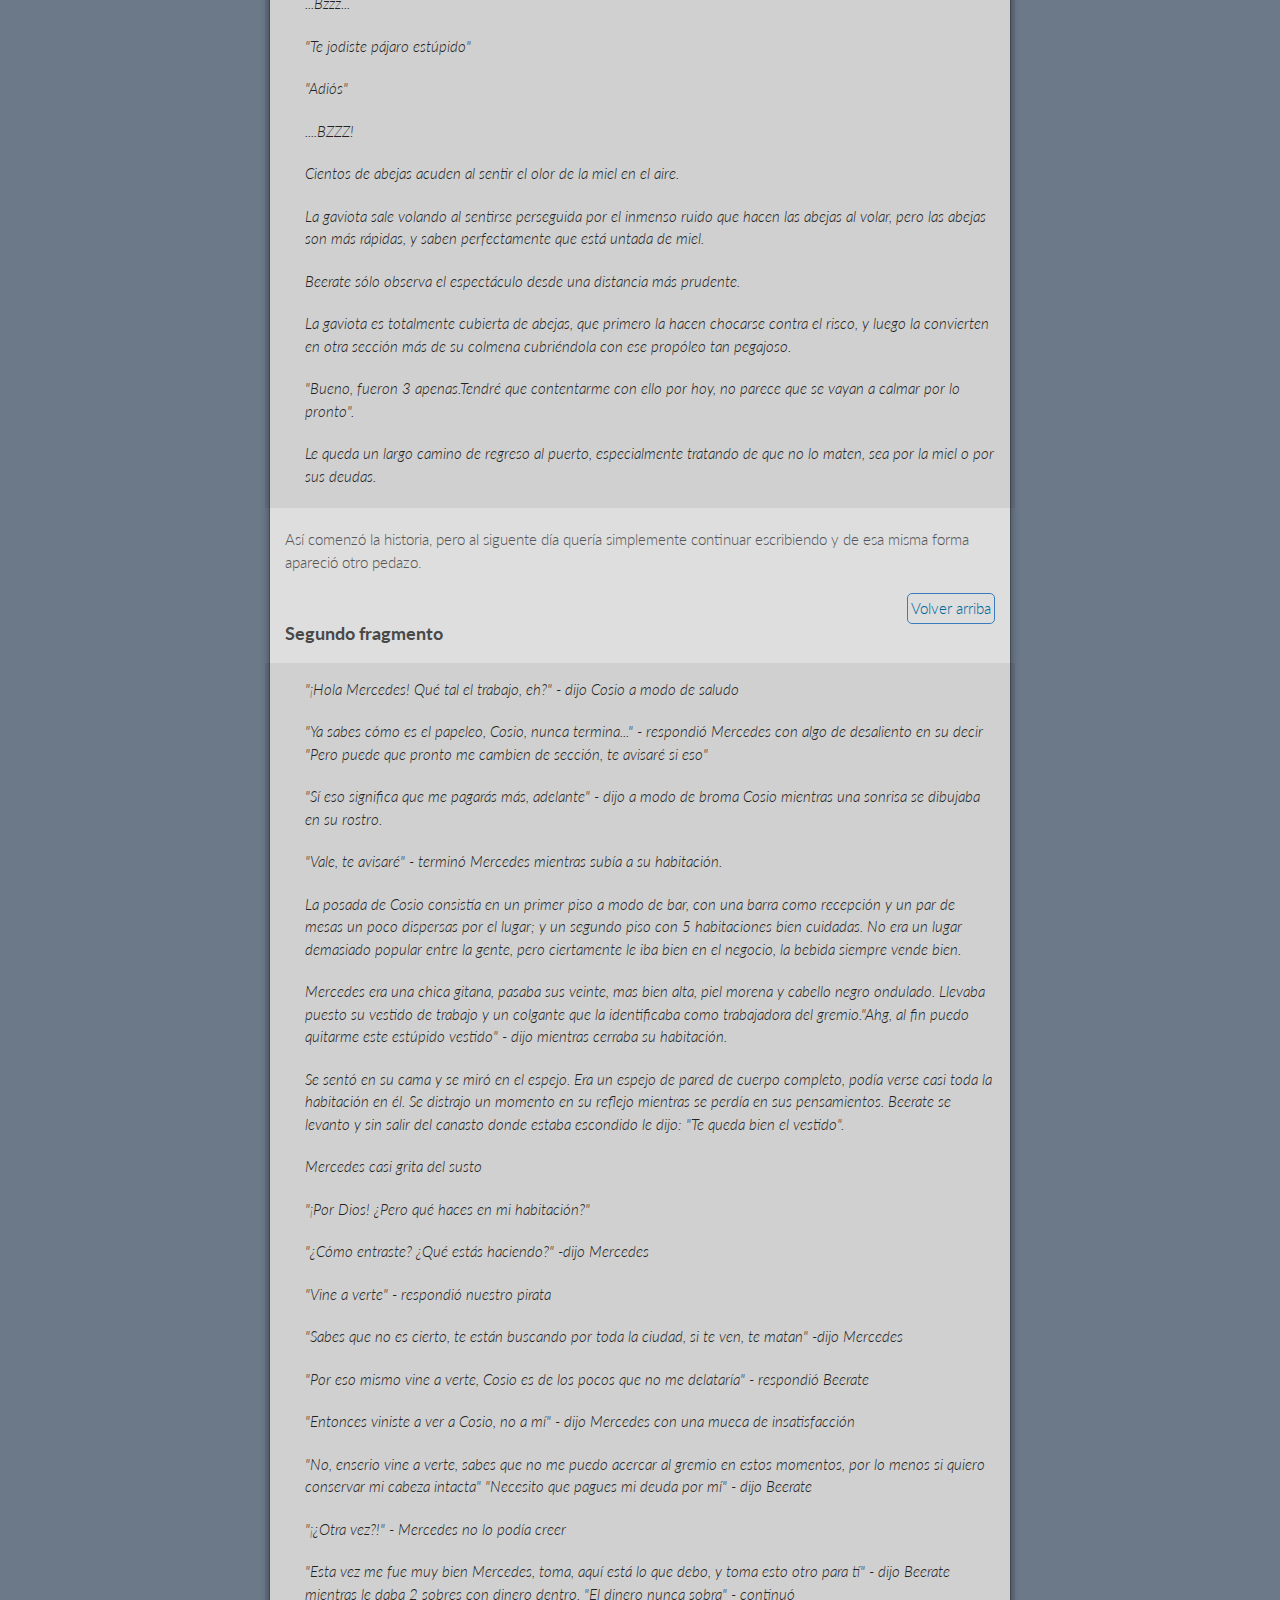
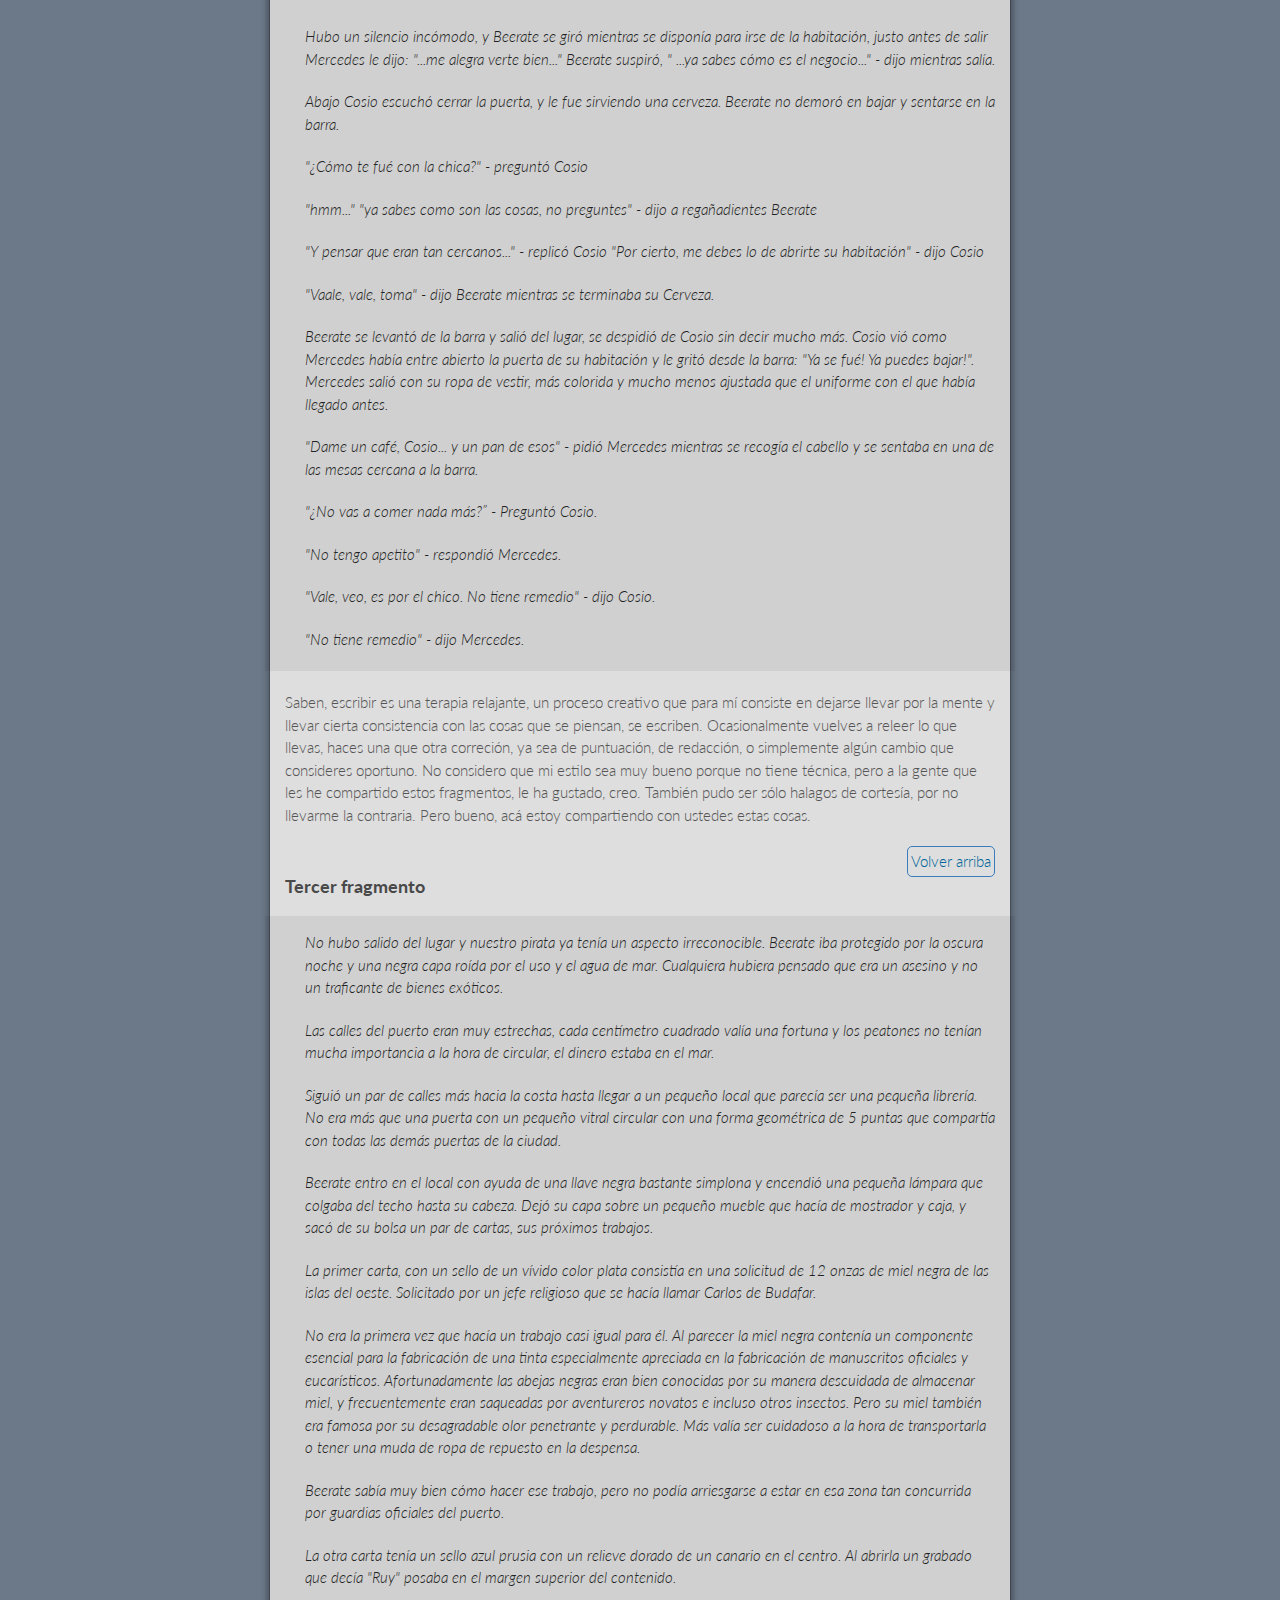
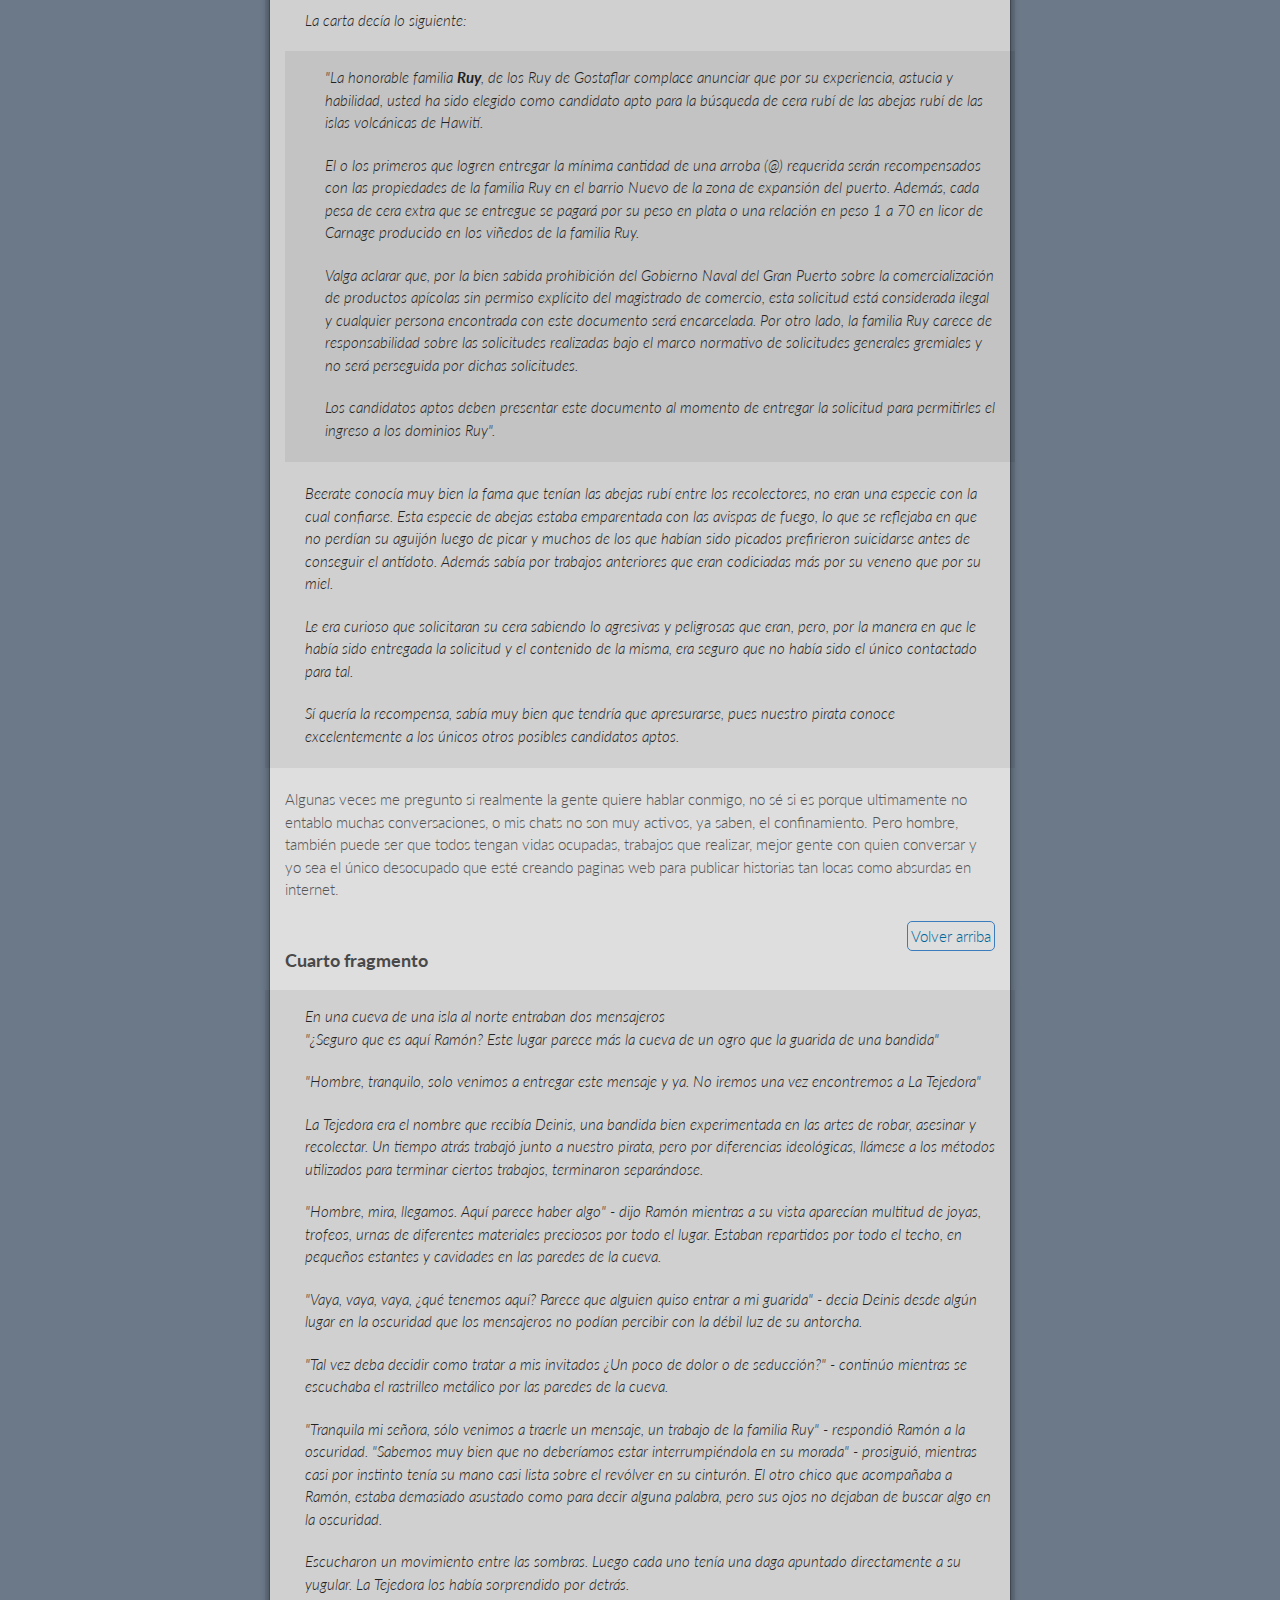
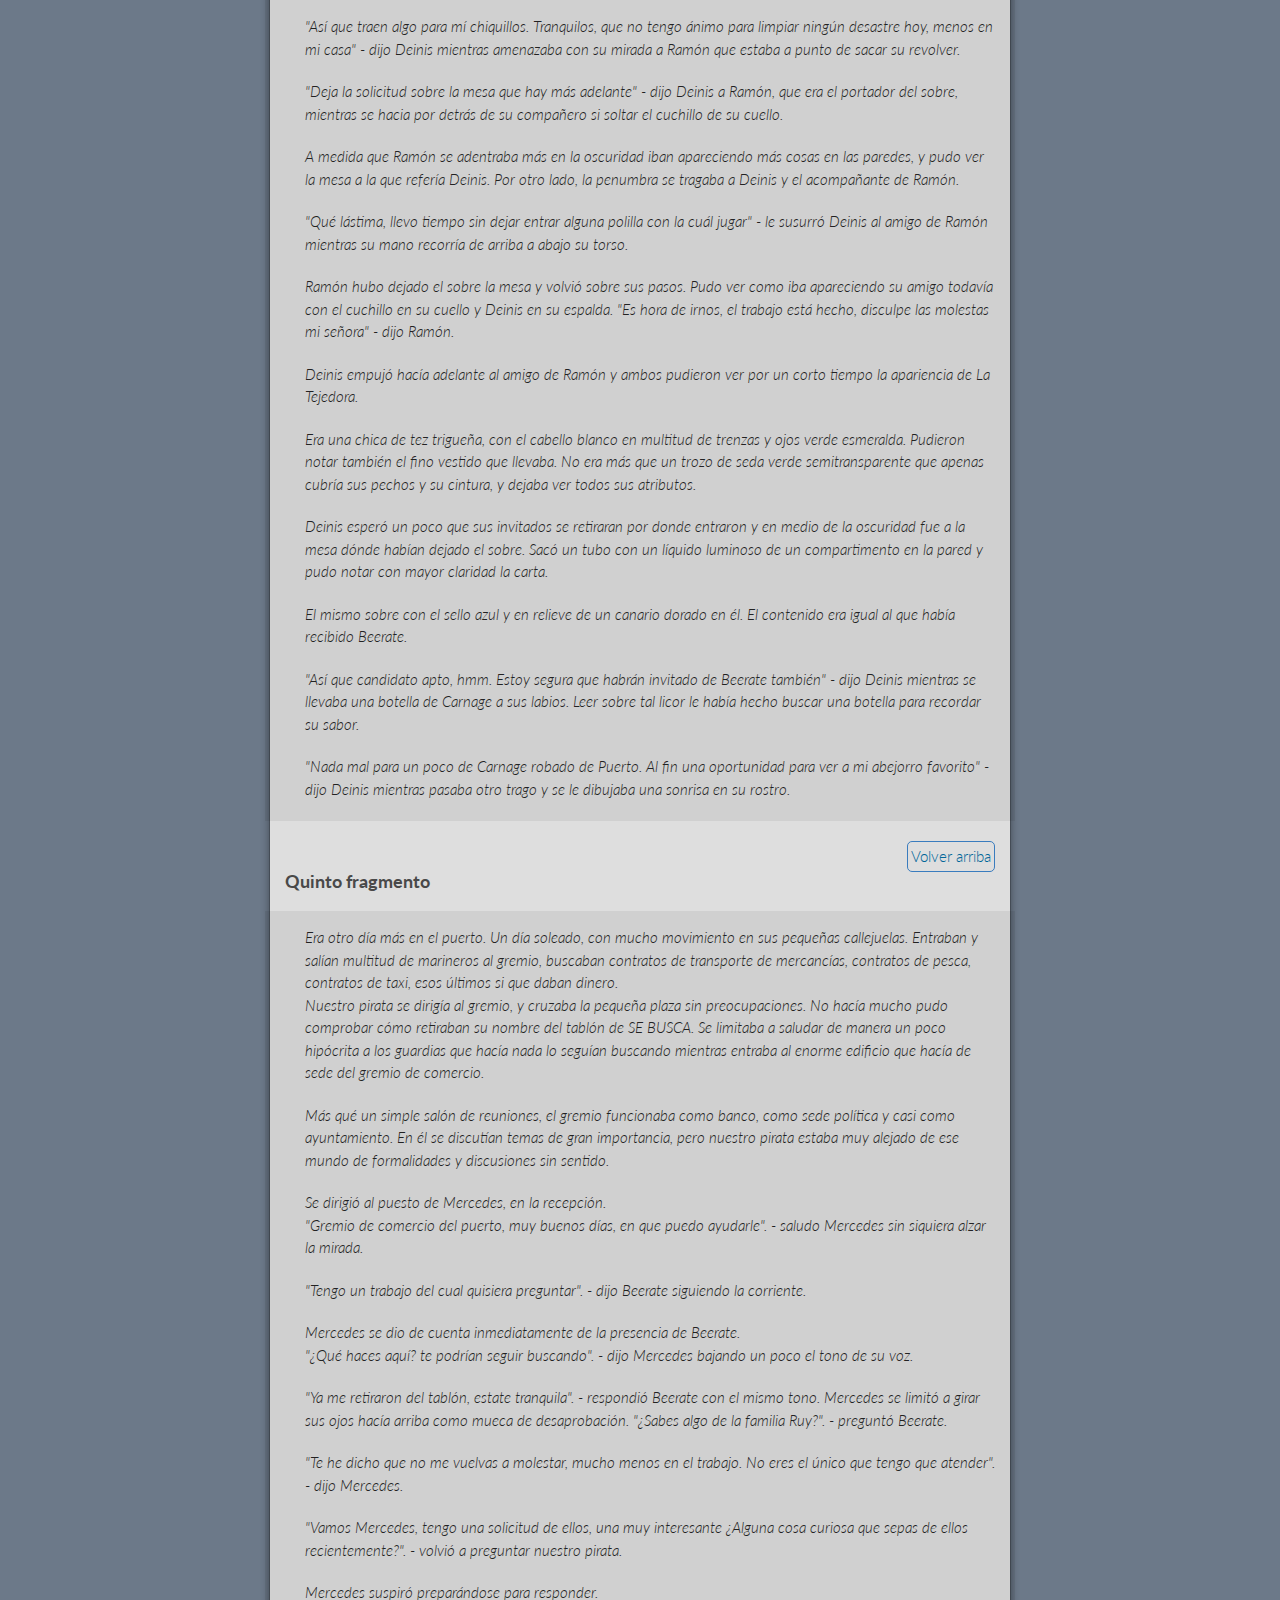
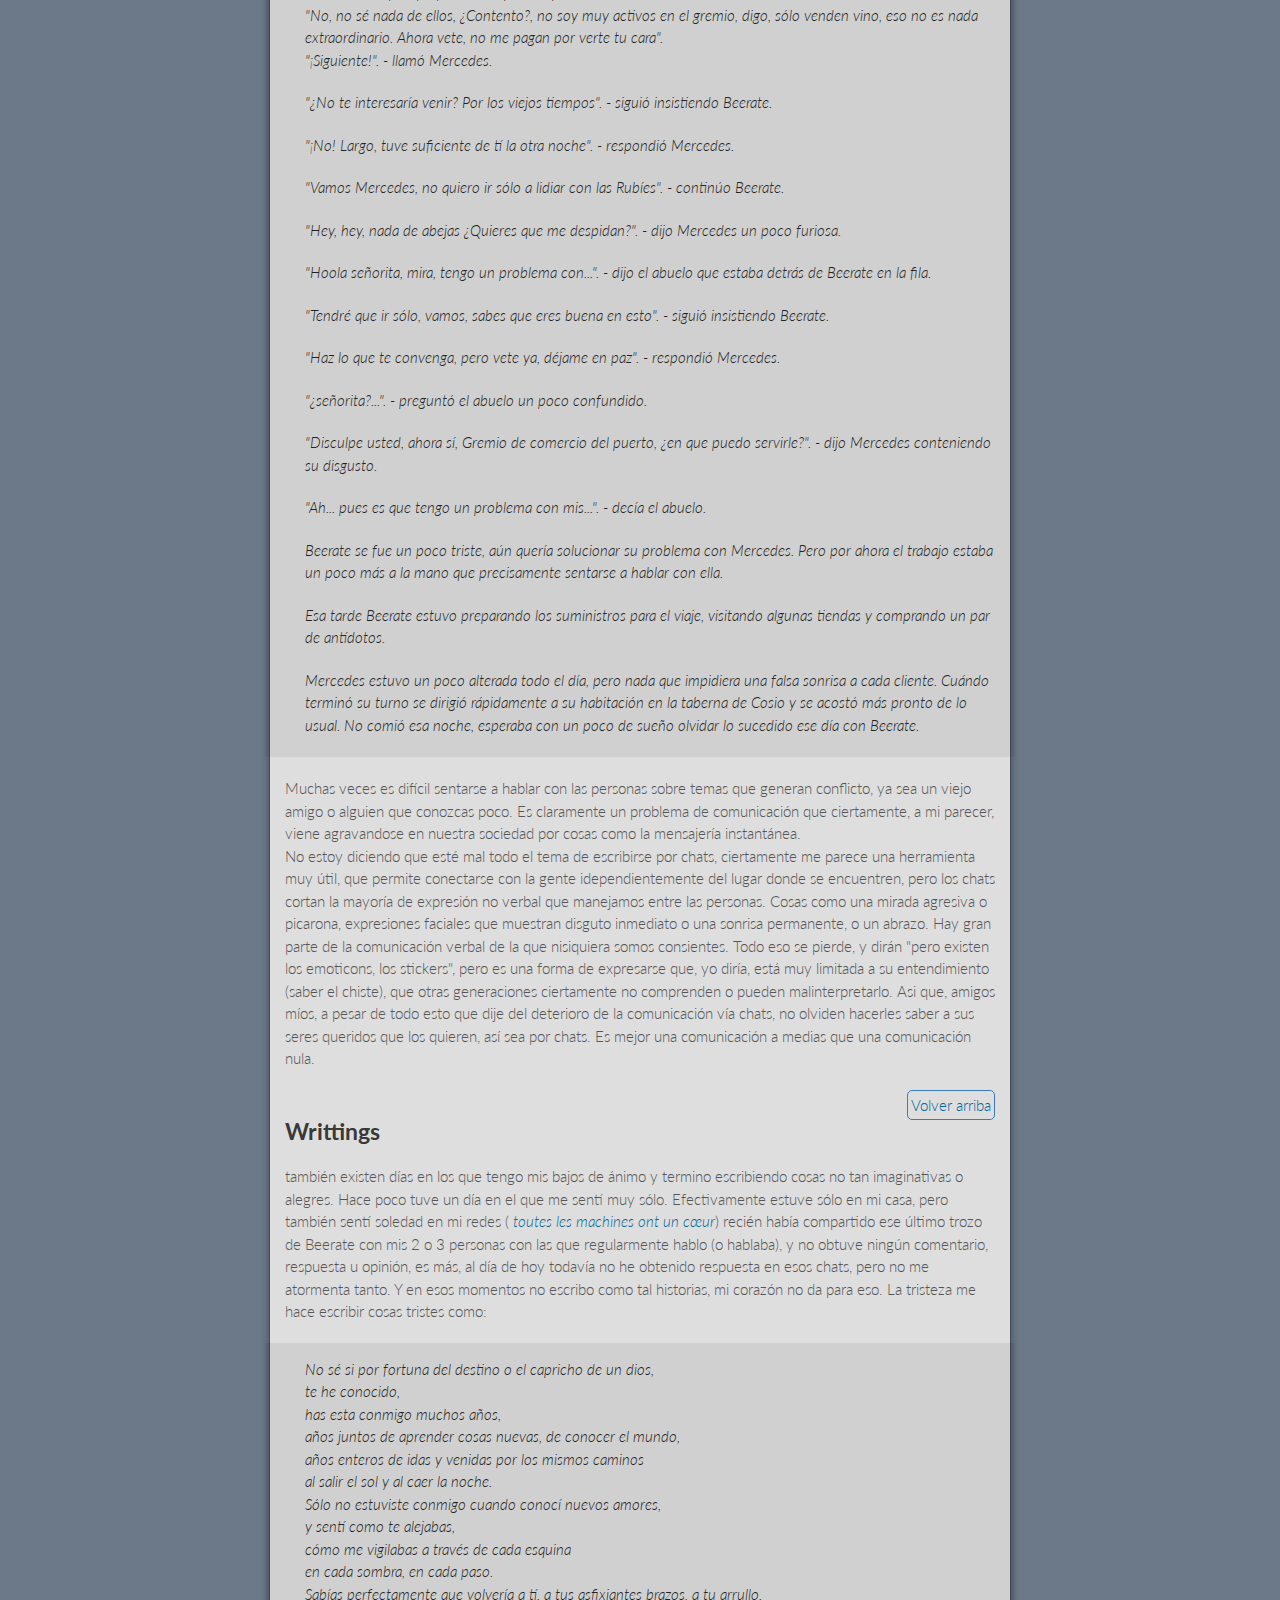
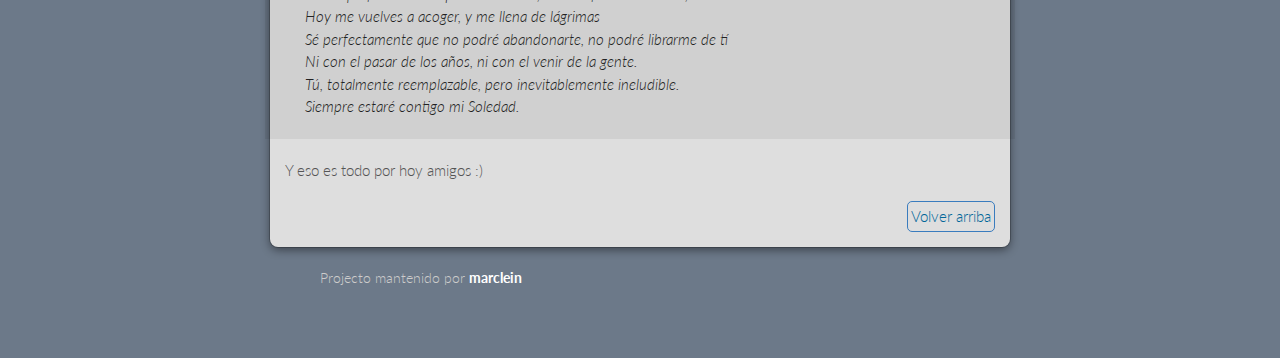
==== commit be2cd4d4: "quinto fragmento añadido" ====
--- a/index.html
+++ b/index.html
@@ -9,18 +9,34 @@
   <body>
     <div class="wrapper">
     <header>
-      <h1>marclein's page</h1>
+      <h1 id="top">marclein's page</h1>
       <img src="./profile.png" alt="marclein">
       <div class="clearleft"></div>
       <p>Una pagina para compartir pensamientos y experiencias,
         sobre mí, sobre mis creaciones e intereses.
-
+      <ul>
+        <li>
+          <a href="#frag1"><strong>Primer</strong> fragmento</a>
+        </li>
+        <li>
+          <a href="#frag2"><strong>Segundo</strong> fragmento</a>
+        </li>
+        <li>
+          <a href="#frag3"><strong>Tercer</strong> fragmento</a>
+        </li>
+        <li>
+          <a href="#frag4"><strong>Cuarto</strong> fragmento</a>
+        </li>
+        <li>
+          <a href="#frag5"><strong>Quinto</strong> fragmento</a>
+        </li>
+      </ul>
 
       </p>
     </header>
+
+
     <section>
-
-
     <h1>Beerate</h1>
     <p>Beerate nace como una idea tonta que pasó por mi cabeza al recibir un
     comentario sobre mi aspecto físico. Como pueden notar en el nombre no es
@@ -29,7 +45,7 @@
     las abejas y su productos son demasiado importantes para la sociedad en
     general.
     </p>
-    <h3>Primer fragmento</h3>
+    <h3 id="frag1">Primer fragmento</h3>
       <blockquote cite="me 08/04/2021">
       <p class="">De costa a costa y con las herramientas a su cuesta se
       escabulle cuesta arriba hacia la cresta dorada, donde crecen cientos de
@@ -98,7 +114,12 @@
 
     <p>Así comenzó la historia, pero al siguente día quería simplemente continuar
     escribiendo y de esa misma forma apareció otro pedazo.</p>
-    <h3>Segundo fragmento</h3>
+    <div class="backTop">
+      <a href="#top">Volver arriba</a>
+    </div>
+    <div class="clearboth"></div>
+
+    <h3 id="frag2">Segundo fragmento</h3>
     <blockquote cite="me 09/04/2021">
       <p> "¡Hola Mercedes! Qué tal el trabajo, eh?" - dijo Cosio a modo de saludo</p>
       <p>"Ya sabes cómo es el papeleo, Cosio, nunca termina..." - respondió Mercedes
@@ -161,7 +182,12 @@
     le ha gustado, creo. También pudo ser sólo halagos de cortesía, por no llevarme
     la contraria. Pero bueno, acá estoy compartiendo con ustedes estas cosas.
     </p>
-    <h3>Tercer fragmento</h3>
+    <div class="backTop">
+      <a href="#top">Volver arriba</a>
+    </div>
+    <div class="clearboth"></div>
+
+    <h3 id="frag3">Tercer fragmento</h3>
     <blockquote cite="me 17/04/2021">
     <p>
       No hubo salido del lugar y nuestro pirata ya tenía un aspecto irreconocible.
@@ -235,7 +261,13 @@
     mejor gente con quien conversar y yo sea el único desocupado que esté
     creando paginas web para publicar historias tan locas como absurdas en internet.
    </p>
-   <h3>Cuarto fragmento</h3>
+   <div class="backTop">
+     <a href="#top">Volver arriba</a>
+   </div>
+   <div class="clearboth"></div>
+
+
+   <h3 id="frag4">Cuarto fragmento</h3>
    <blockquote cite="myself 24/04/2021">
     <p>En una cueva de una isla al norte entraban dos mensajeros <br>
      "¿Seguro que es aquí Ramón? Este lugar parece más la cueva de
@@ -300,6 +332,85 @@
      para ver a mi abejorro favorito" - dijo Deinis mientras pasaba otro trago
      y se le dibujaba una sonrisa en su rostro.</p>
    </blockquote>
+   <div class="backTop">
+     <a href="#top">Volver arriba</a>
+   </div>
+   <div class="clearboth"></div>
+
+
+   <h3 id="frag5">Quinto fragmento</h3>
+   <blockquote cite="myself 26/04/2021">
+     <p>Era otro día más en el puerto. Un día soleado, con mucho movimiento en sus
+     pequeñas callejuelas. Entraban y salían multitud de marineros al gremio,
+     buscaban contratos de transporte de mercancías, contratos de pesca,
+     contratos de taxi, esos últimos si que daban dinero.<br>
+     Nuestro pirata se dirigía al gremio, y cruzaba la pequeña plaza sin
+     preocupaciones. No hacía mucho pudo comprobar cómo retiraban su nombre
+     del tablón de SE BUSCA. Se limitaba a saludar de manera un poco hipócrita
+     a los guardias que hacía nada lo seguían buscando mientras entraba al
+     enorme edificio que hacía de sede del gremio de comercio.</p>
+     <p>Más qué un simple salón de reuniones, el gremio funcionaba como banco, como
+     sede política y casi como ayuntamiento. En él se discutían temas de gran
+     importancia, pero nuestro pirata estaba muy alejado de ese mundo de
+     formalidades y discusiones sin sentido.</p>
+     <p>Se dirigió al puesto de Mercedes, en la recepción.<br>
+     "Gremio de comercio del puerto, muy buenos días, en que puedo ayudarle". -
+     saludo Mercedes sin siquiera alzar la mirada.</p>
+     <p>"Tengo un trabajo del cual quisiera preguntar". - dijo Beerate siguiendo la corriente.</p>
+     <p> Mercedes se  dio de cuenta inmediatamente de la presencia de Beerate.<br>
+     "¿Qué haces aquí? te podrían seguir buscando". - dijo Mercedes bajando un poco el tono de su voz.</p>
+     <p>"Ya me retiraron del tablón, estate tranquila". - respondió Beerate con el mismo tono.
+     Mercedes se limitó a girar sus ojos hacía arriba como mueca de desaprobación.
+     "¿Sabes algo de la familia Ruy?". - preguntó Beerate.</p>
+     <p>"Te he dicho que no me vuelvas a molestar, mucho menos en el trabajo.
+     No eres el único que tengo que atender". - dijo Mercedes.</p>
+     <p>"Vamos Mercedes, tengo una solicitud de ellos, una muy interesante
+     ¿Alguna cosa curiosa que sepas de ellos recientemente?". - volvió a preguntar nuestro pirata.</p>
+     <p>Mercedes suspiró preparándose para responder.<br>
+     "No, no sé nada de ellos, ¿Contento?, no soy muy activos en el gremio, digo,
+     sólo venden vino, eso no es nada extraordinario. Ahora vete, no me pagan por verte tu cara".<br>
+     "¡Siguiente!". - llamó Mercedes.</p>
+     <p>"¿No te interesaría venir? Por los viejos tiempos". - siguió insistiendo Beerate.</p>
+     <p>"¡No! Largo, tuve suficiente de tí la otra noche". - respondió Mercedes.</p>
+     <p>"Vamos Mercedes, no quiero ir sólo a lidiar con las Rubíes". - continúo Beerate.</p>
+     <p>"Hey, hey, nada de abejas ¿Quieres que me despidan?". - dijo Mercedes un poco furiosa.</p>
+     <p>"Hoola señorita, mira, tengo un problema con...". - dijo el abuelo que estaba detrás de Beerate en la fila.</p>
+     <p>"Tendré que ir sólo, vamos, sabes que eres buena en esto". - siguió insistiendo Beerate.</p>
+     <p>"Haz lo que te convenga, pero vete ya, déjame en paz". - respondió Mercedes.</p>
+     <p>"¿señorita?...". - preguntó el abuelo un poco confundido.</p>
+     <p>"Disculpe usted, ahora sí, Gremio de comercio del puerto, ¿en que puedo servirle?". -
+     dijo Mercedes conteniendo su disgusto.</p>
+     <p>"Ah... pues es que tengo un problema con mis...". - decía el abuelo.</p>
+     <p>Beerate se fue un poco triste, aún quería solucionar su problema con Mercedes.
+     Pero por ahora el trabajo estaba un poco más a la mano que precisamente sentarse a hablar con ella.</p>
+     <p>Esa tarde Beerate estuvo preparando los suministros para el viaje, visitando
+     algunas tiendas y comprando un par de antídotos.</p>
+     <p>Mercedes estuvo un poco alterada todo el día, pero nada que impidiera una
+     falsa sonrisa a cada cliente. Cuándo terminó su turno se dirigió rápidamente
+     a su habitación en la taberna de Cosio y se acostó más pronto de lo usual.
+     No comió esa noche, esperaba con un poco de sueño olvidar lo sucedido ese día con Beerate.</p>
+   </blockquote>
+   <p>Muchas veces es difícil sentarse a hablar con las personas sobre temas que generan
+   conflicto, ya sea un viejo amigo o alguien que conozcas poco. Es claramente un problema de
+   comunicación que ciertamente, a mi parecer, viene agravandose en nuestra sociedad
+   por cosas como la mensajería instantánea.<br>
+   No estoy diciendo que esté mal todo el tema de escribirse por chats, ciertamente
+   me parece una herramienta muy útil, que permite conectarse con la gente idependientemente del
+   lugar donde se encuentren, pero los chats cortan la mayoría de expresión no verbal
+   que manejamos entre las personas. Cosas como una mirada agresiva o picarona,
+   expresiones faciales que muestran disguto inmediato o una sonrisa permanente, o un abrazo.
+   Hay gran parte de la comunicación verbal de la que nisiquiera somos consientes.
+   Todo eso se pierde, y dirán "pero existen los emoticons, los stickers", pero es una forma de expresarse
+   que, yo diría, está muy limitada a su entendimiento (saber el chiste), que otras generaciones
+   ciertamente no comprenden o pueden malinterpretarlo.
+   Asi que, amigos míos, a pesar de todo esto que dije del deterioro de la comunicación vía chats,
+   no olviden hacerles saber a sus seres queridos que los quieren, así sea por chats.
+   Es mejor una comunicación a medias que una comunicación nula.</p>
+   <div class="backTop">
+     <a href="#top">Volver arriba</a>
+   </div>
+   <div class="clearboth"></div>
+
 
    <h2>Writtings</h2>
    <p>también existen días en los que tengo mis bajos de ánimo y termino escribiendo
@@ -335,6 +446,11 @@
     </blockquote>
 
  <p>Y eso es todo por hoy amigos :)</p>
+ <div class="backTop">
+   <a href="#top">Volver arriba</a>
+ </div>
+ <div class="clearboth"></div>
+
 </section>
 </div>
 <footer>
--- a/style.css
+++ b/style.css
@@ -149,6 +149,12 @@
   content: "";
   clear: left;
 }
+div .clearboth {
+  display: block;
+  content: "";
+  clear: left;
+  clear: right;
+}
 header {
  border-radius:8px 8px 0 0;
  background:#C6EAFA;
@@ -196,8 +202,8 @@
  list-style:none;
  position:absolute;
  z-index:1;
- right:20px;
- top:20px;
+ left:20px;
+ bottom:20px;
  height:38px;
  padding:1px 0;
  background:#5198DF;
@@ -206,7 +212,7 @@
  box-shadow:inset rgba(255,255,255,0.45) 0 1px 0,inset rgba(0,0,0,0.2) 0 -1px 0;
  width:auto
 }
-header ul:before {
+header ul::before {
  content:'';
  position:absolute;
  z-index:-1;
@@ -262,6 +268,13 @@
   border-radius: 50%;
   margin: 5px -15px -5px 0;
   background: #fff;
+}
+div.backTop {
+  padding: 3px;
+  border-radius: 5px;
+  float: right;
+  border:1px solid #3A7CBE;
+
 }
 
 section {
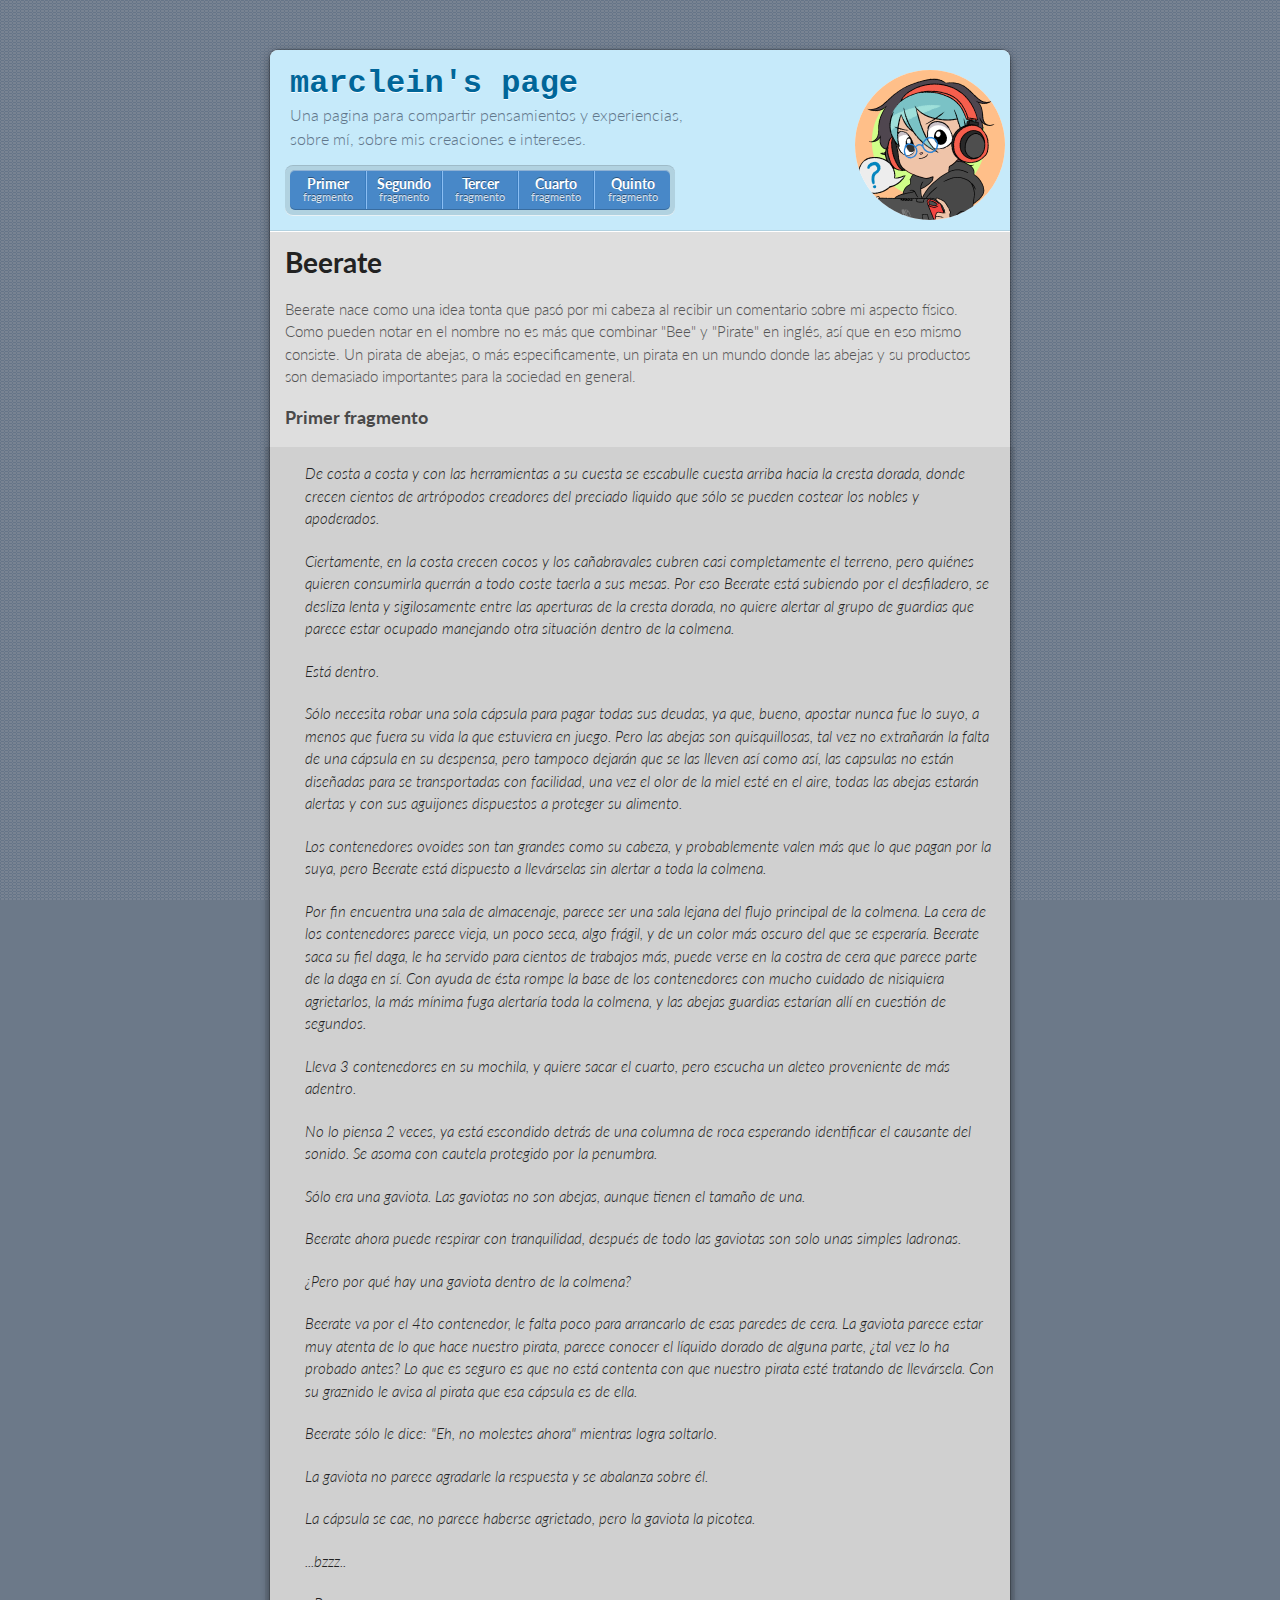
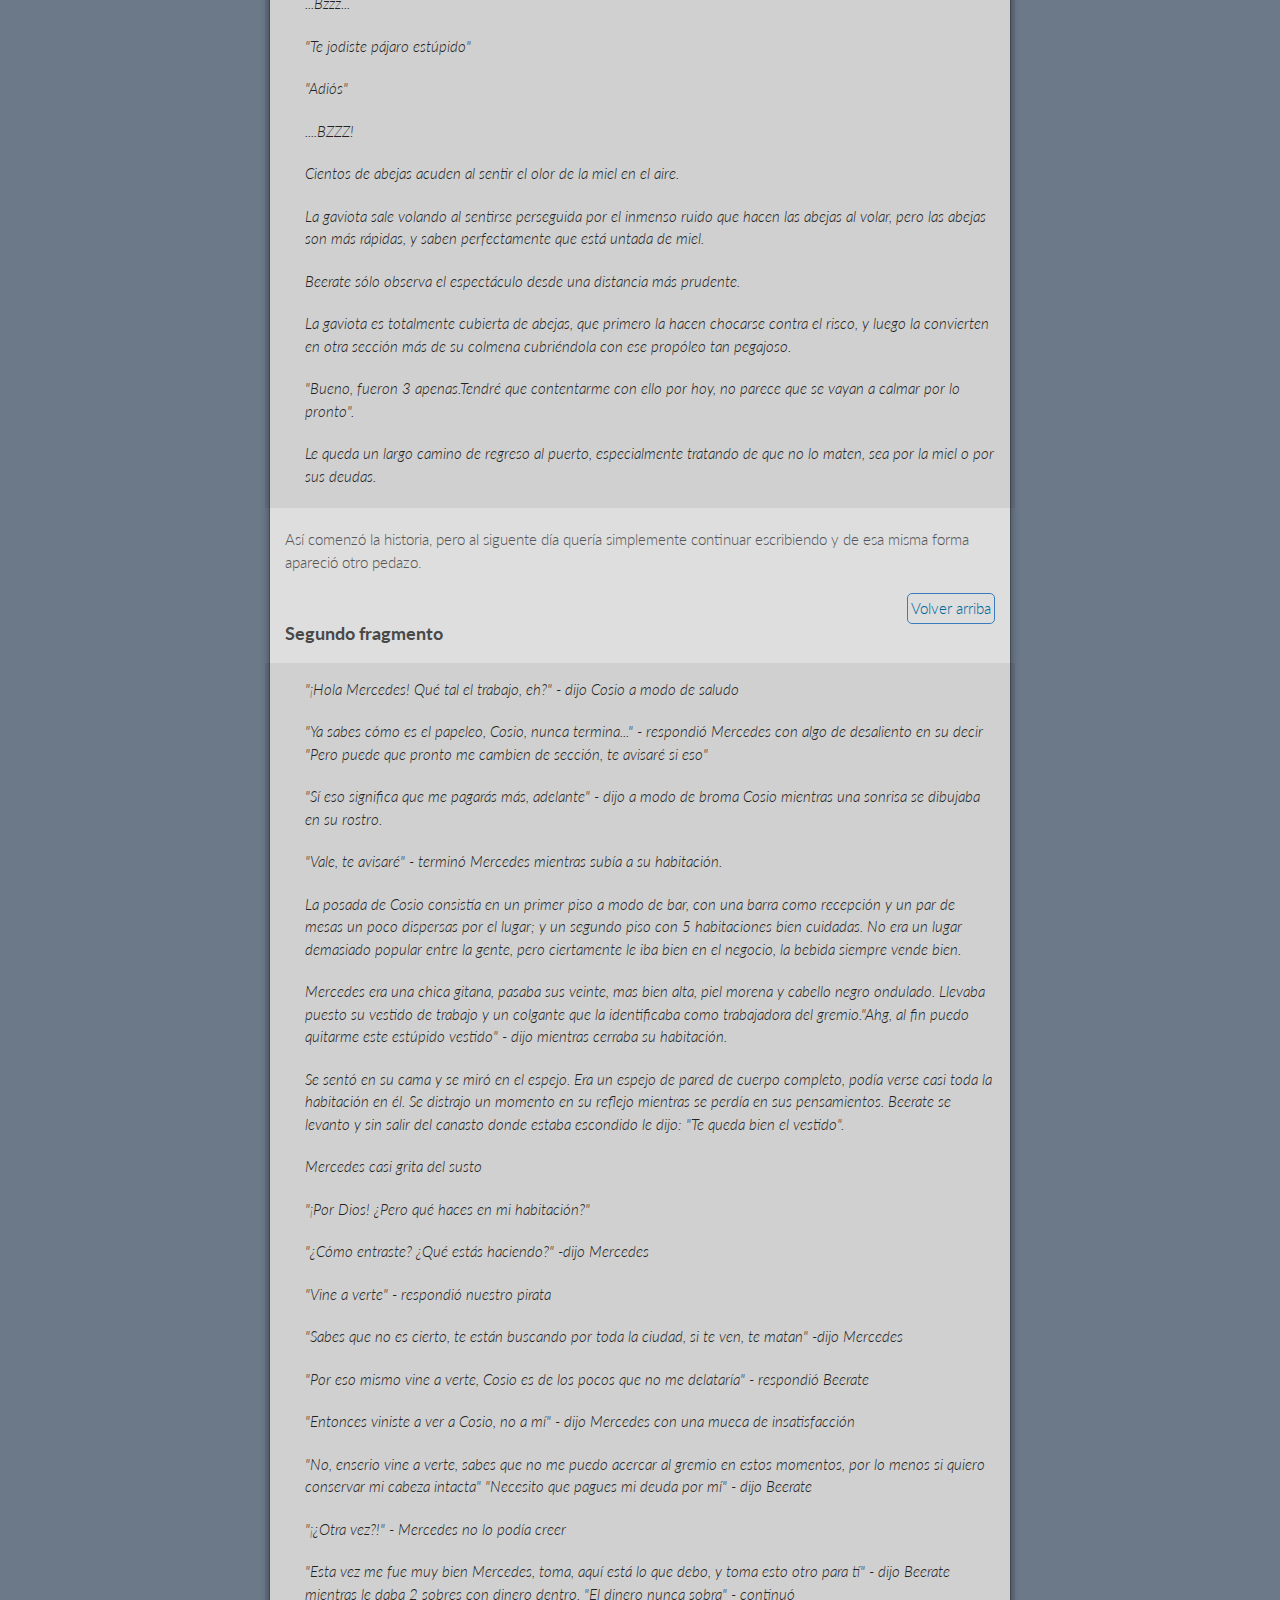
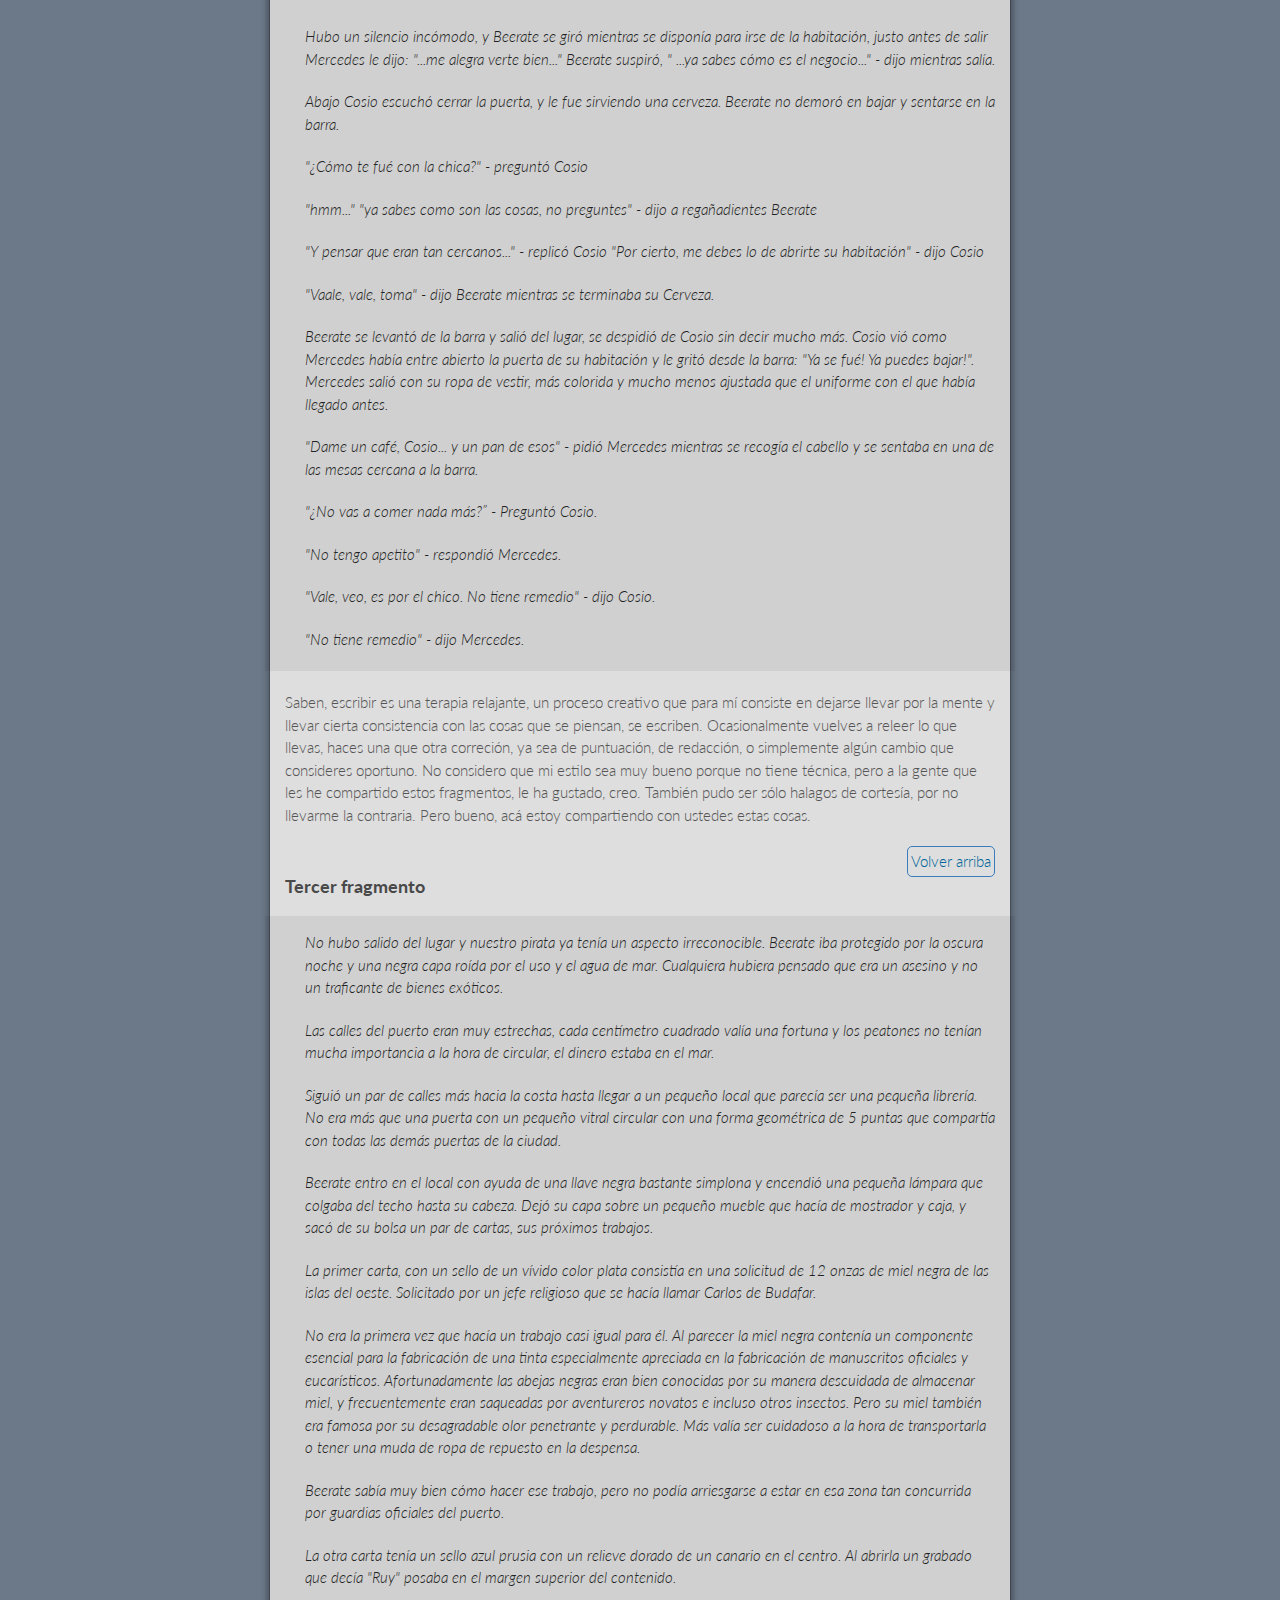
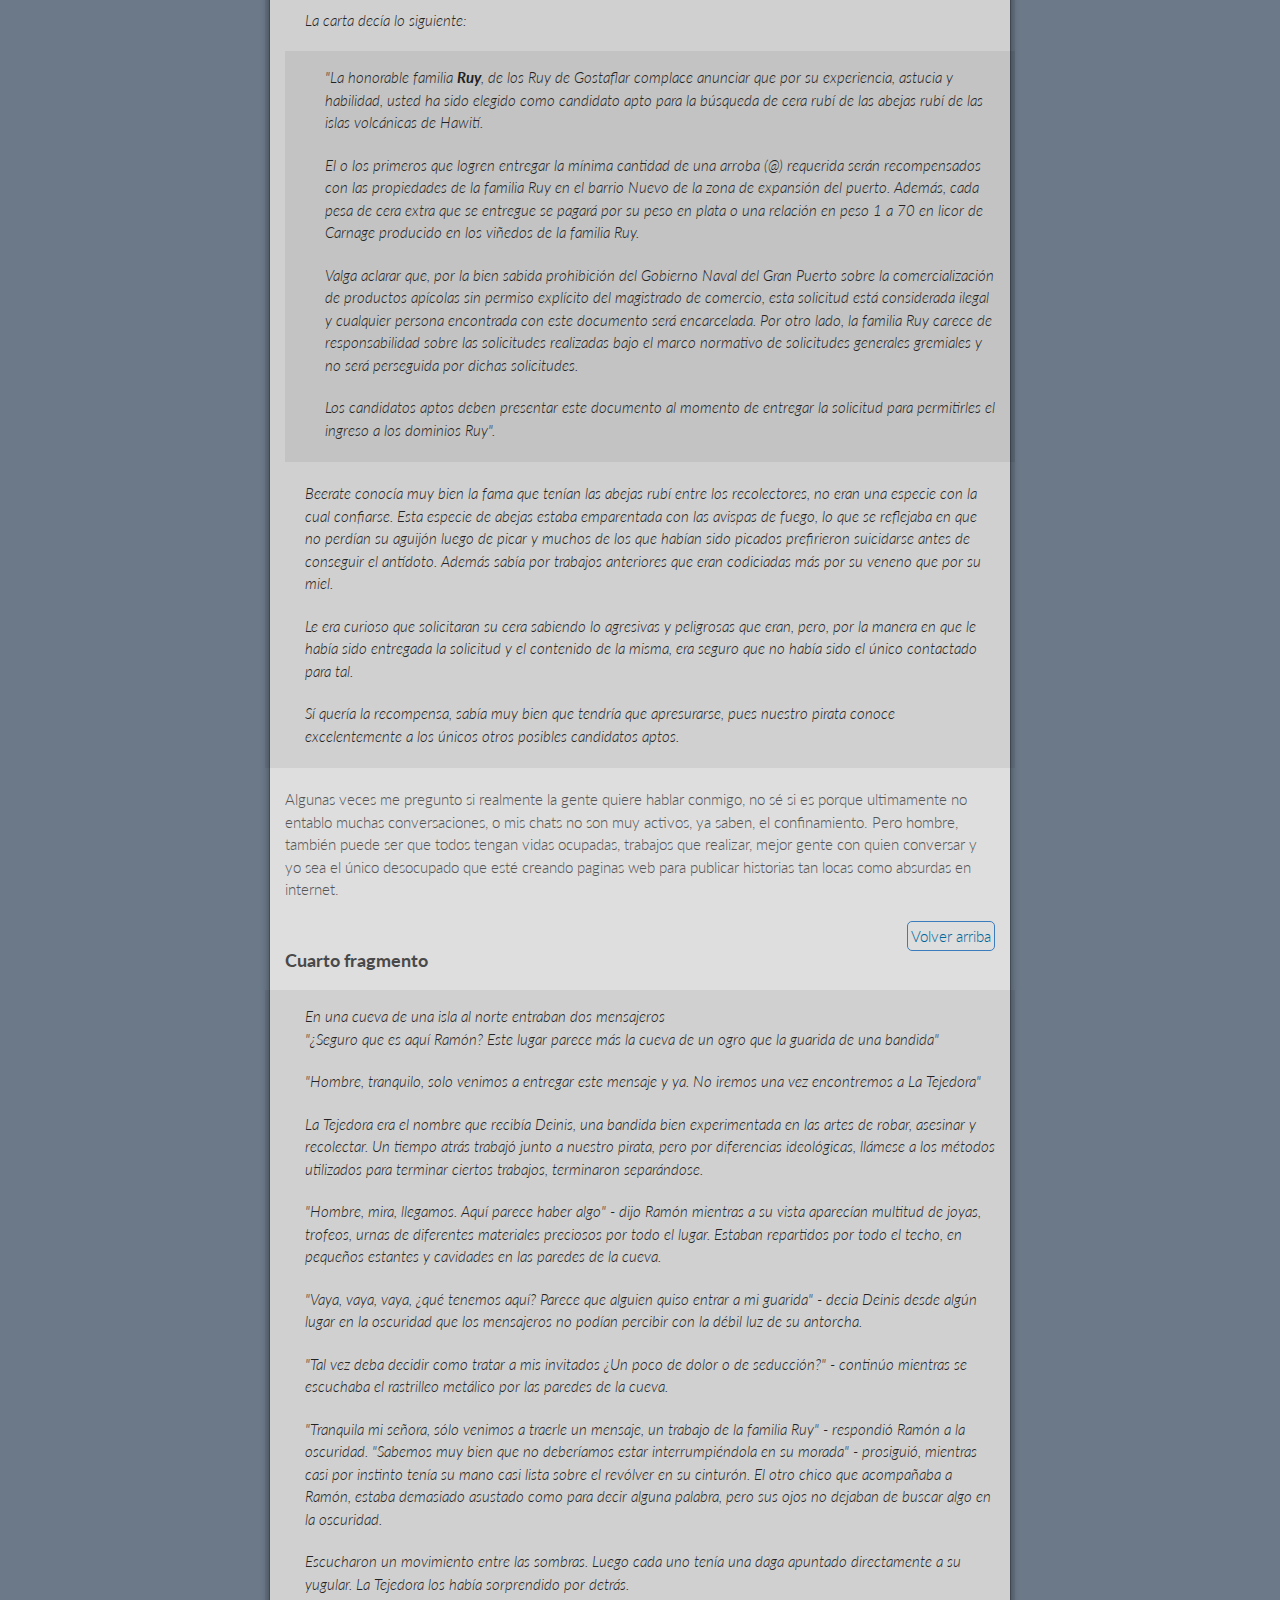
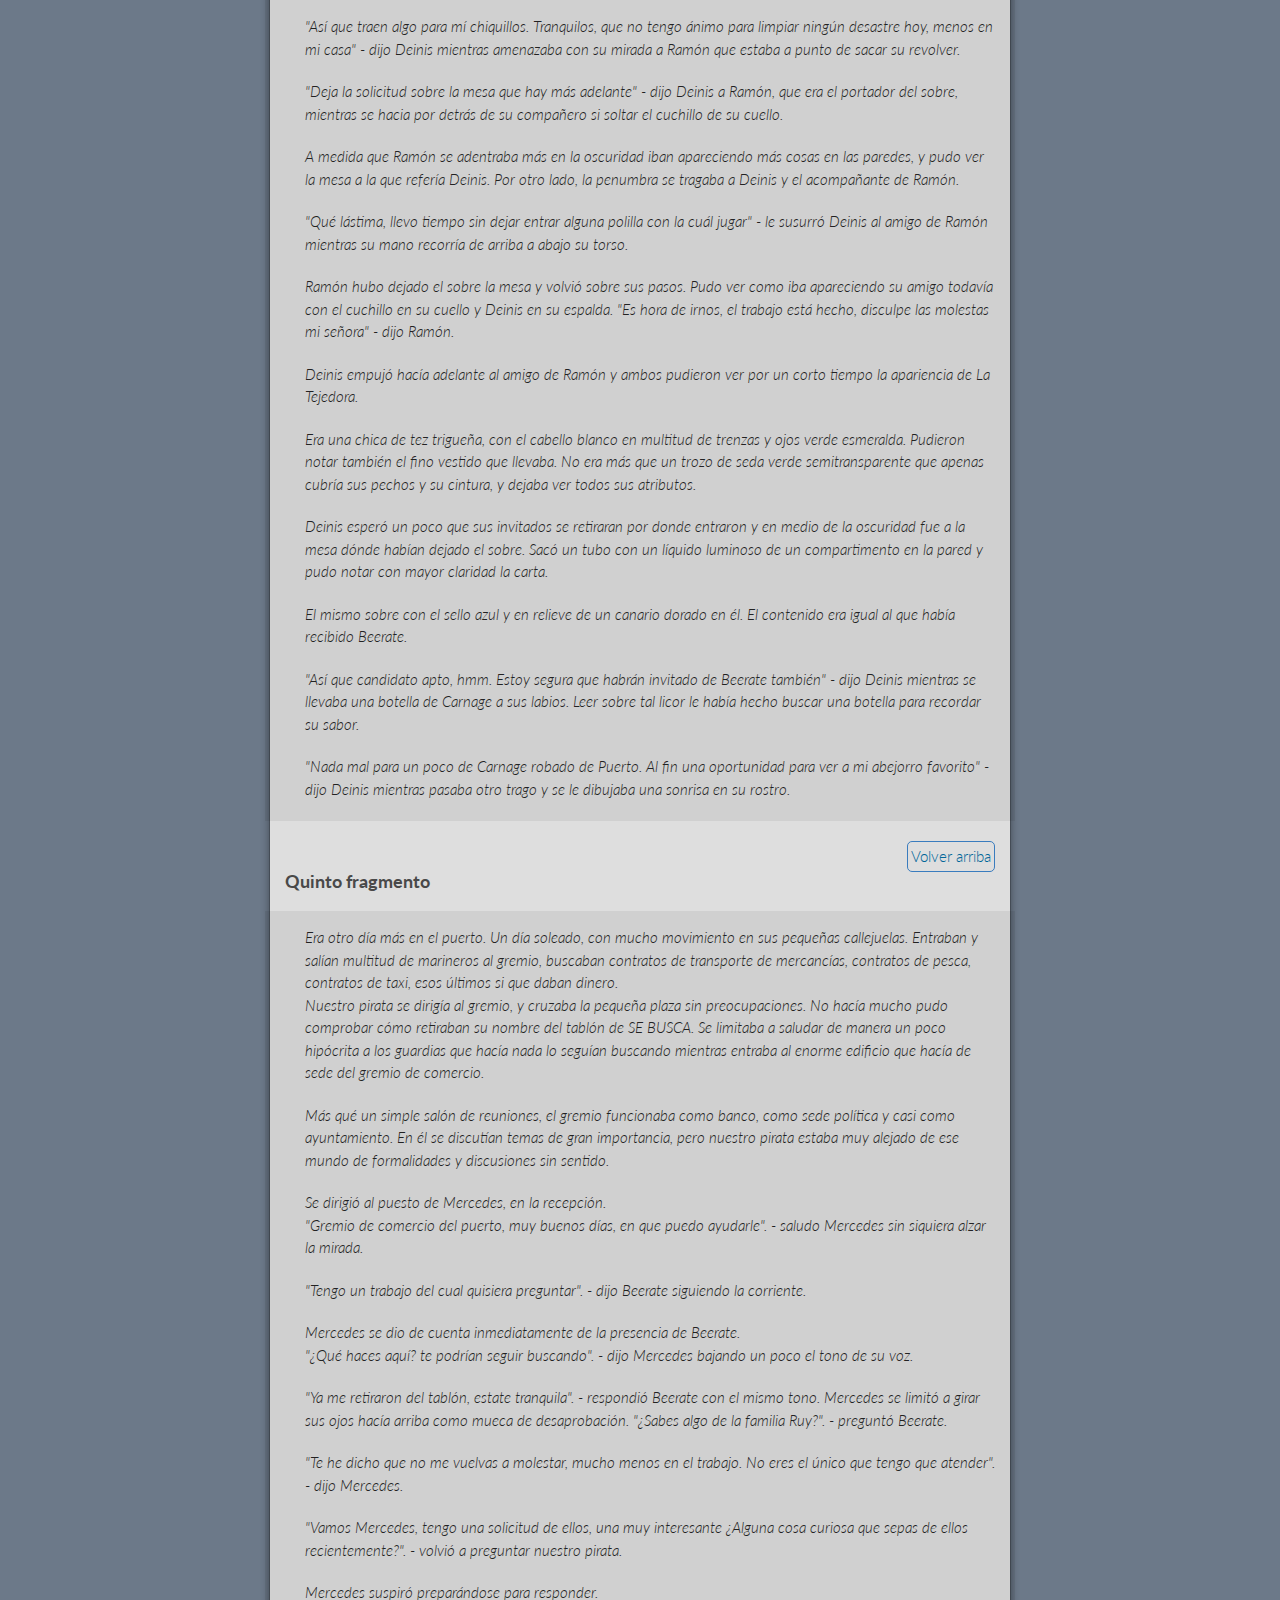
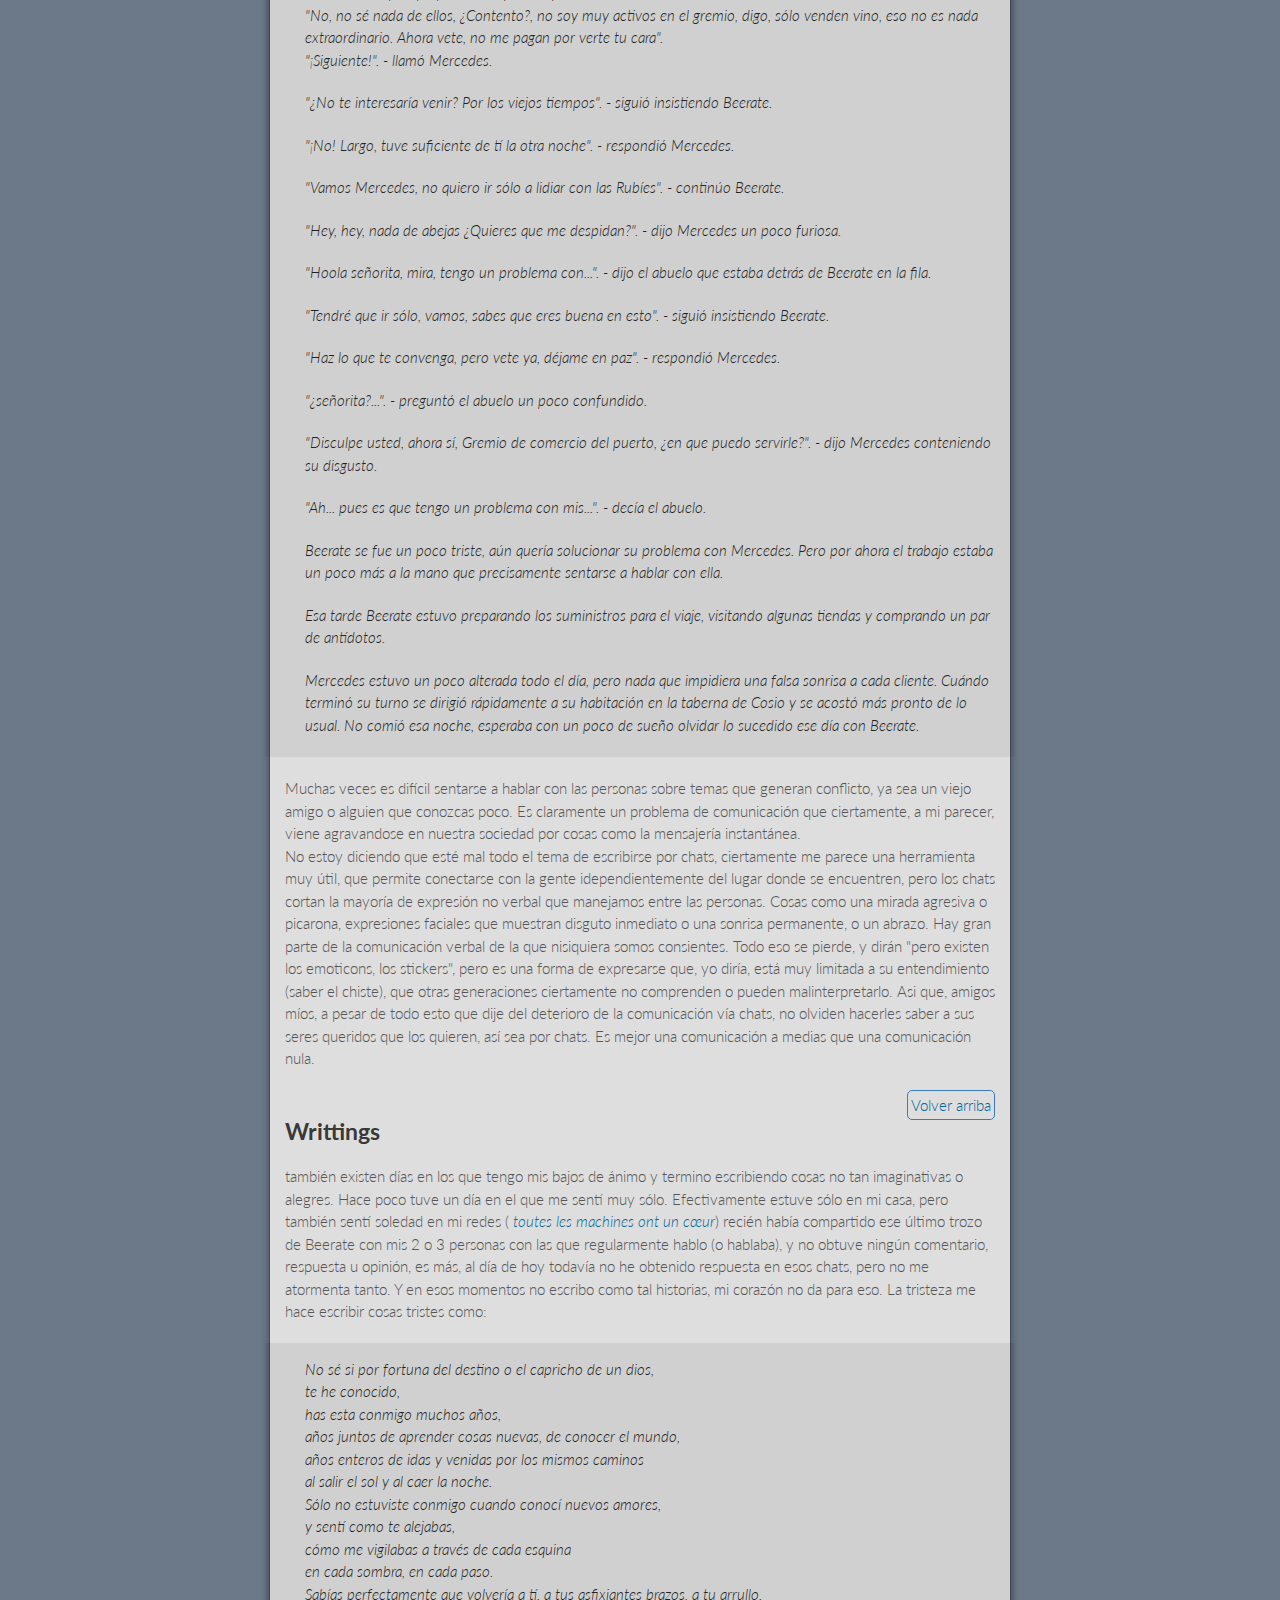
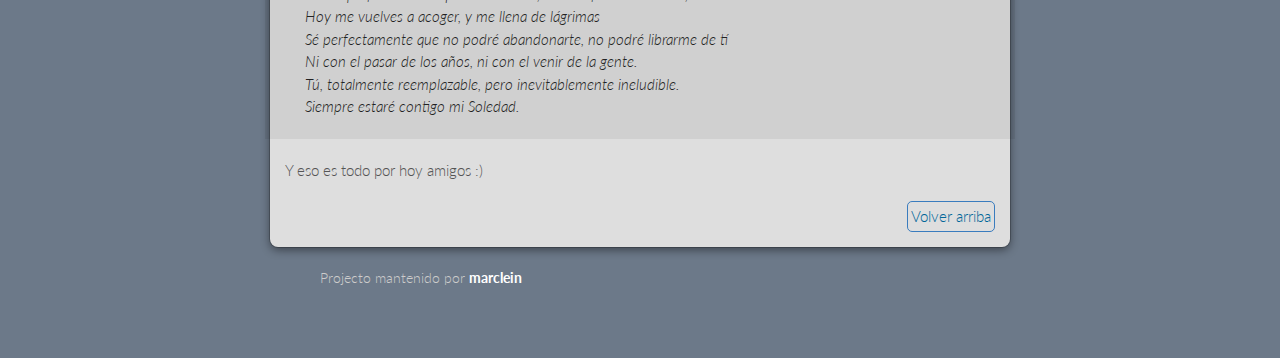
==== commit 2cfb49a8: "Barras de navegación añadidas" ====
--- a/index.html
+++ b/index.html
@@ -13,7 +13,8 @@
       <img src="./profile.png" alt="marclein">
       <div class="clearleft"></div>
       <p>Una pagina para compartir pensamientos y experiencias,
-        sobre mí, sobre mis creaciones e intereses.
+        sobre mí, sobre mis creaciones e intereses.</p>
+        <div class="clearboth"></div>
       <ul>
         <li>
           <a href="#frag1"><strong>Primer</strong> fragmento</a>
@@ -32,7 +33,7 @@
         </li>
       </ul>
 
-      </p>
+
     </header>
 
 
--- a/style.css
+++ b/style.css
@@ -214,7 +214,7 @@
 }
 header ul::before {
  content:'';
- position:absolute;
+ position: absolute;
  z-index:-1;
  left:-5px;
  top:-4px;
@@ -225,7 +225,7 @@
  box-shadow:rgba(0,0,0,0.2) 0 -1px 0,inset rgba(255,255,255,0.7) 0 -1px 0
 }
 header ul li {
- width:79px;
+ width:75px;
  float:left;
  border-right:1px solid #3A7CBE;
  height:38px
@@ -234,12 +234,16 @@
  border:none
 }
 header ul li+li {
- width:78px;
+ width:74px;
  border-left:1px solid #8BBEF3
 }
 header ul li+li+li {
- border-right:none;
- width:79px
+ border-right:1px solid #3A7CBE;
+ width:74px
+}
+header ul li+li+li+li+li {
+  border-right: none;
+  width: 75px
 }
 header ul a {
  line-height:1;
@@ -262,7 +266,7 @@
 
 header img {
   float:right;
-  margin-bottom: -1px;
+  margin-bottom: 5px;
   display: inline-block;
   width: 150px;
   border-radius: 50%;
@@ -274,7 +278,6 @@
   border-radius: 5px;
   float: right;
   border:1px solid #3A7CBE;
-
 }
 
 section {
@@ -431,9 +434,14 @@
  }
 }
 @media print, screen and (max-width: 580px) {
+  header {
+    overflow: hidden;
+  }
  header ul {
-  display:none
- }
+   display: block;
+   position: static;
+   margin-top: 5px
+   }
  header p.view {
   display:block
  }
@@ -441,7 +449,8 @@
   width:60%
  }
  header img {
-   width: 40%
+   width: 40%;
+   margin-bottom: 5px
  }
 }
 @media print {
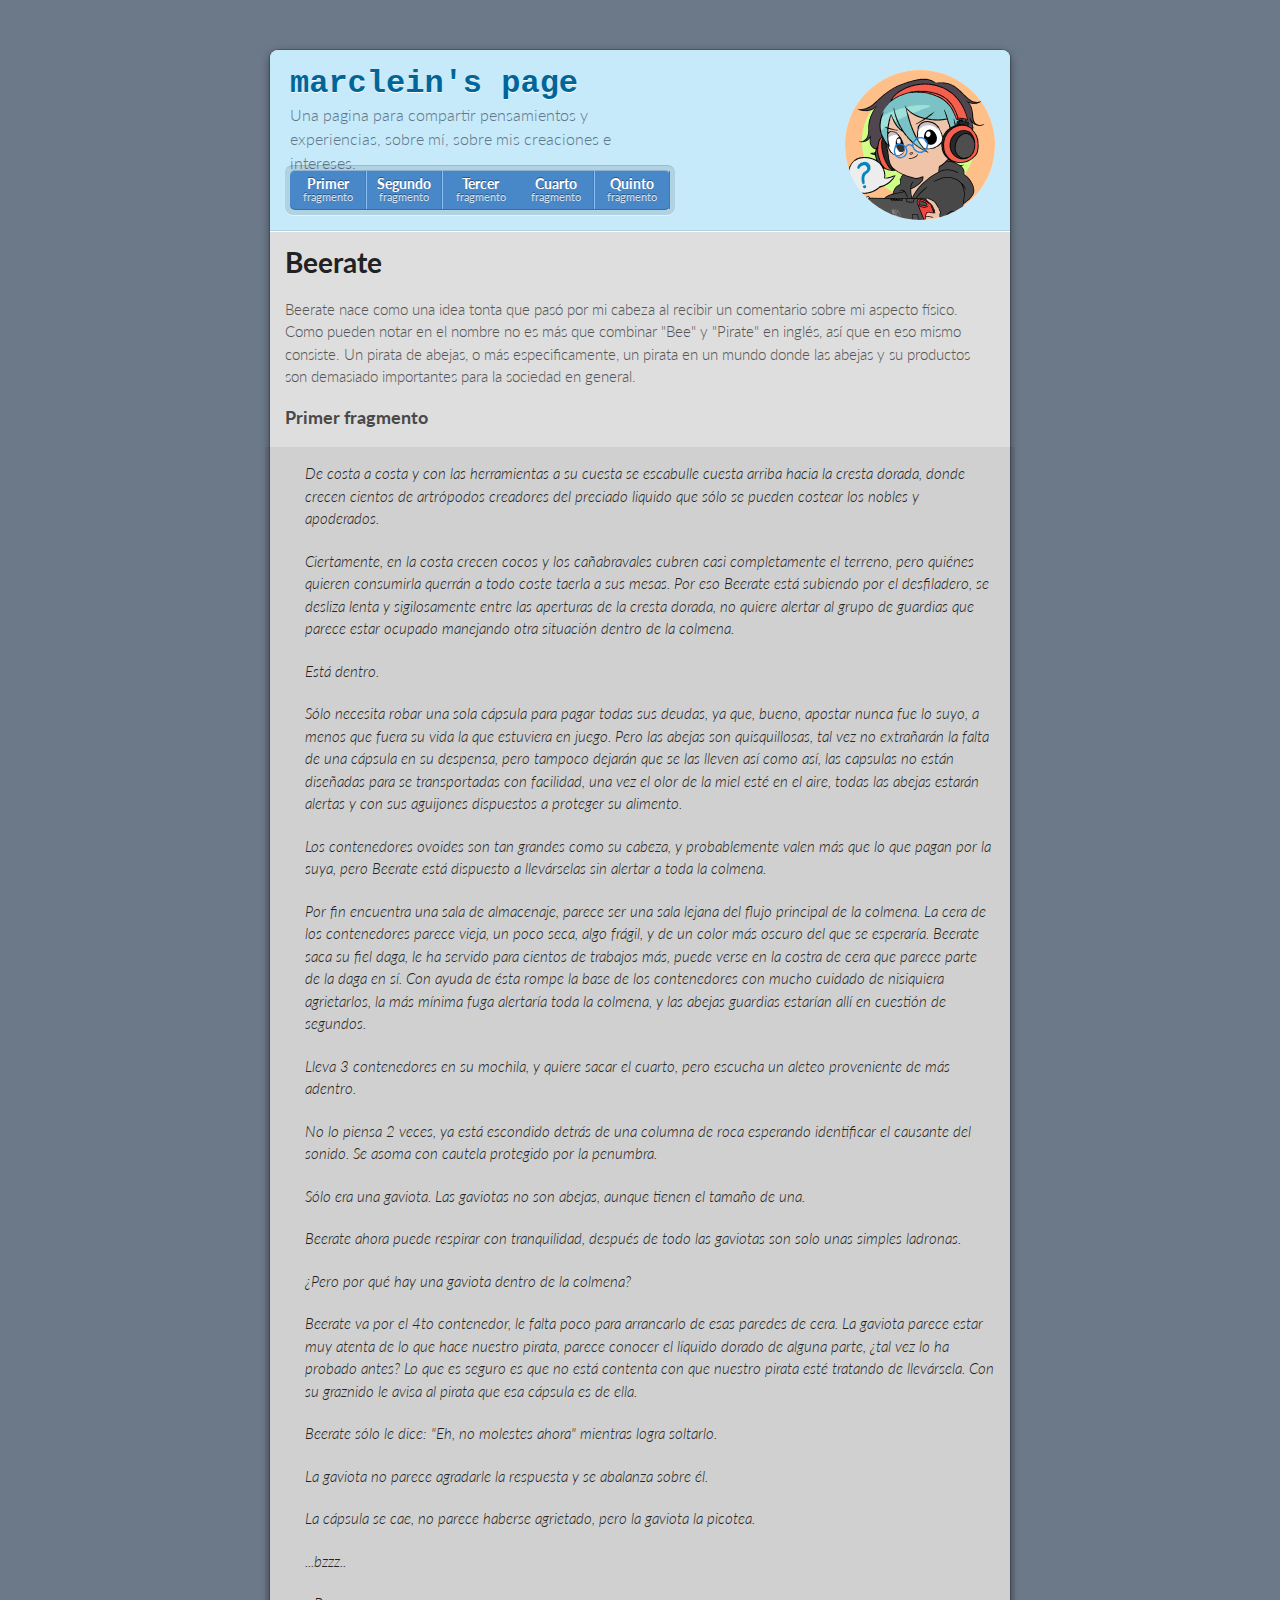
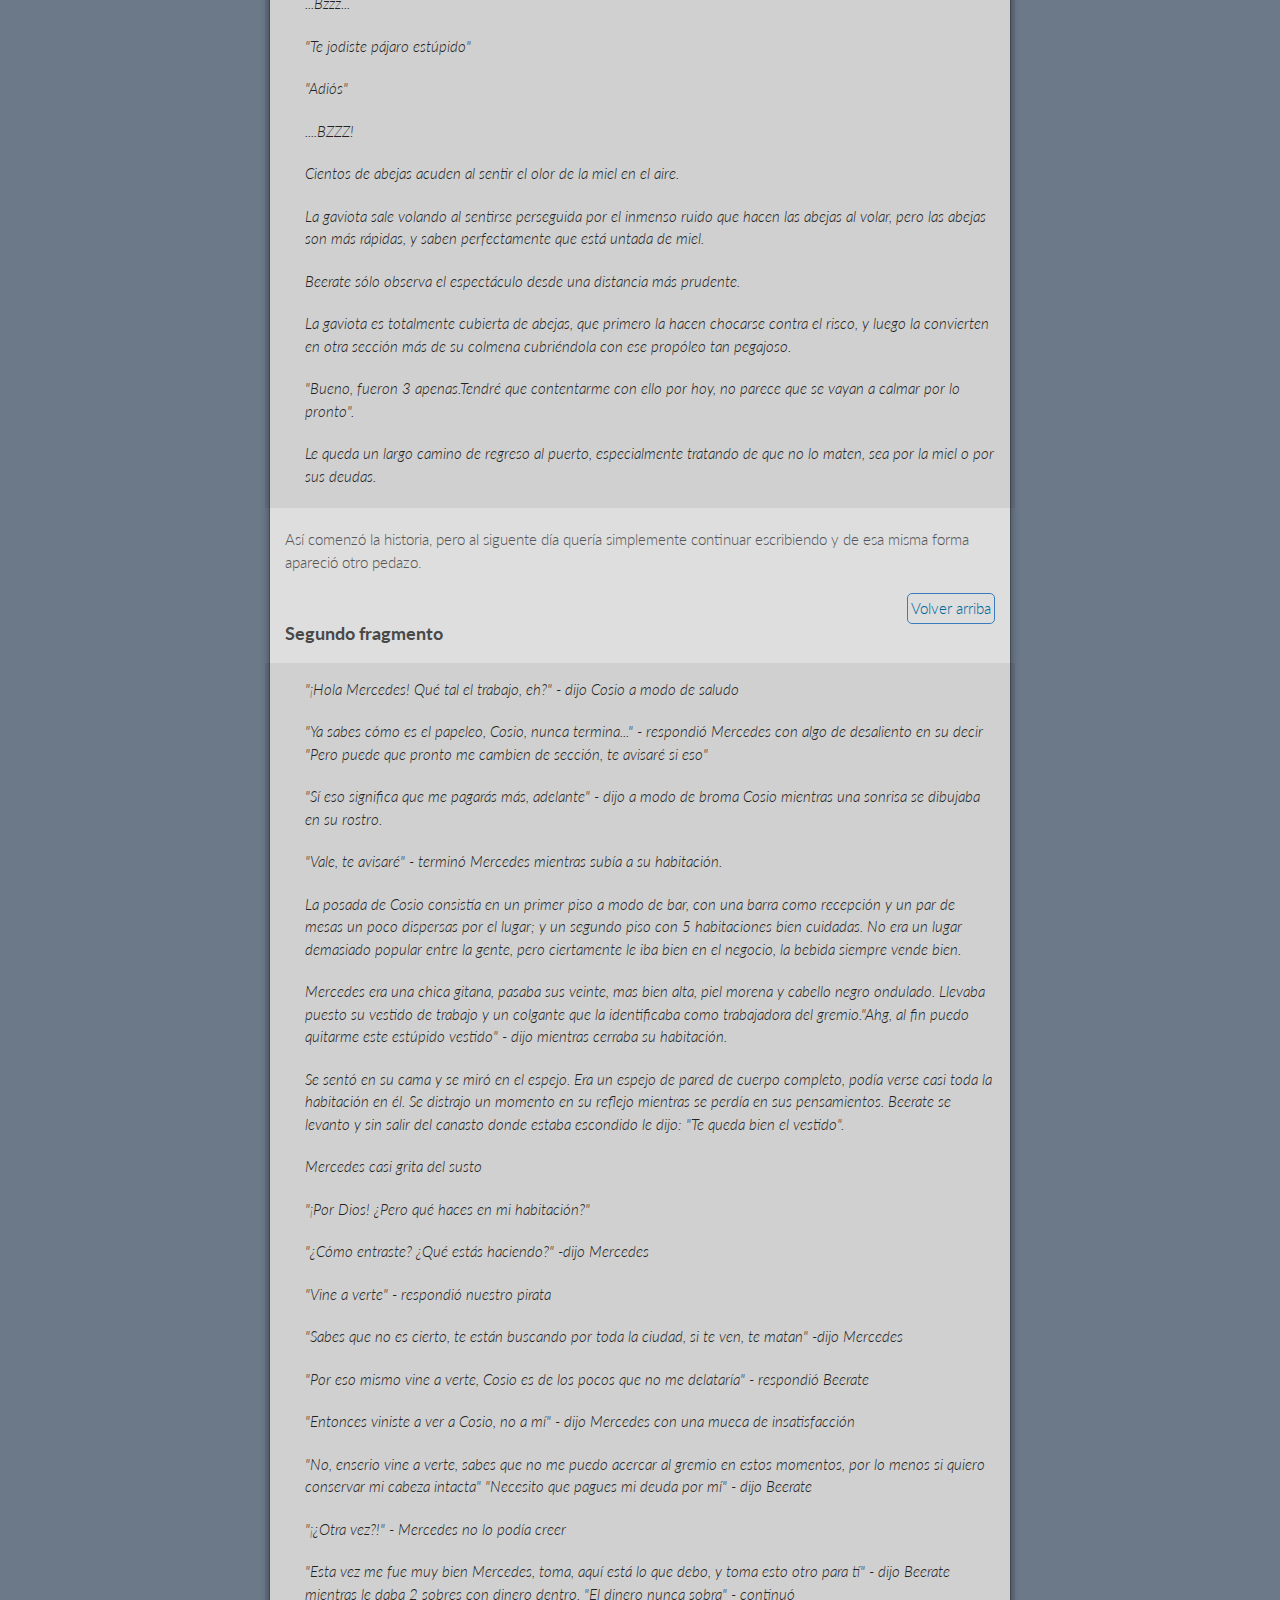
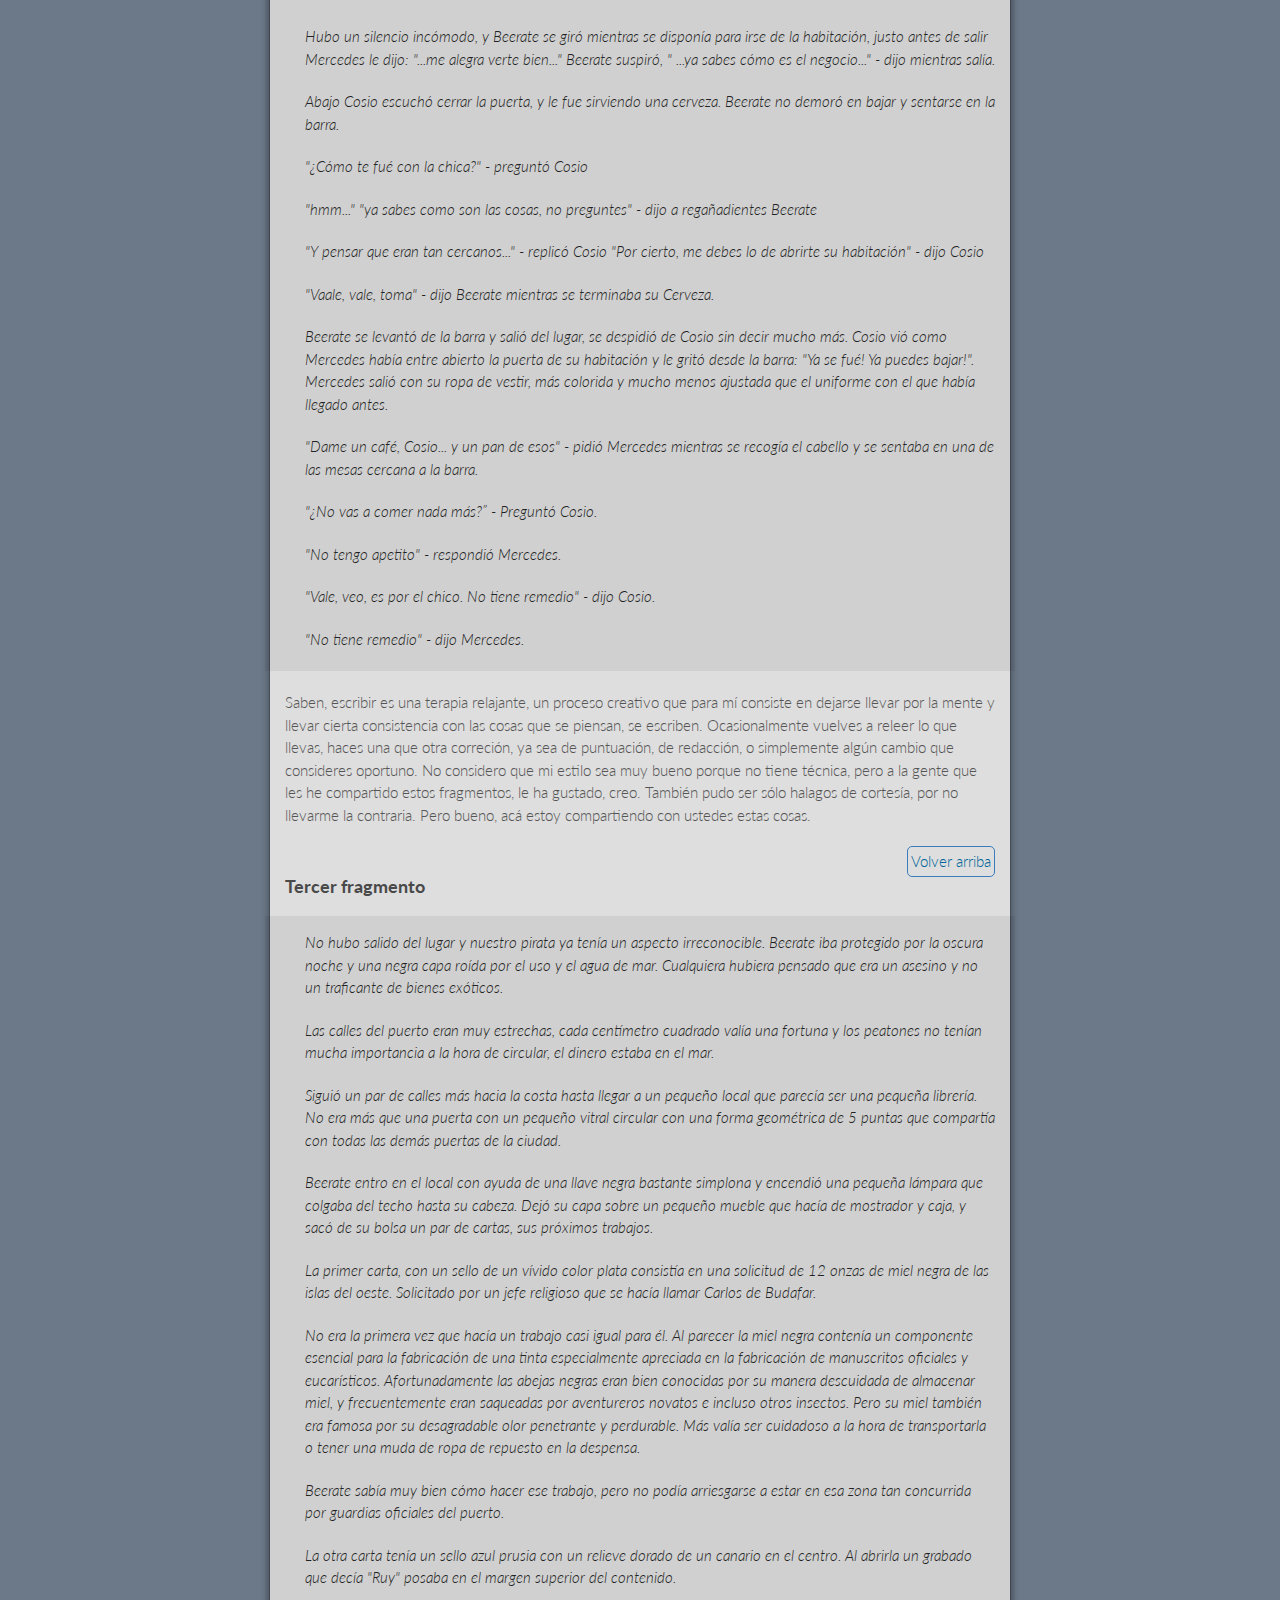
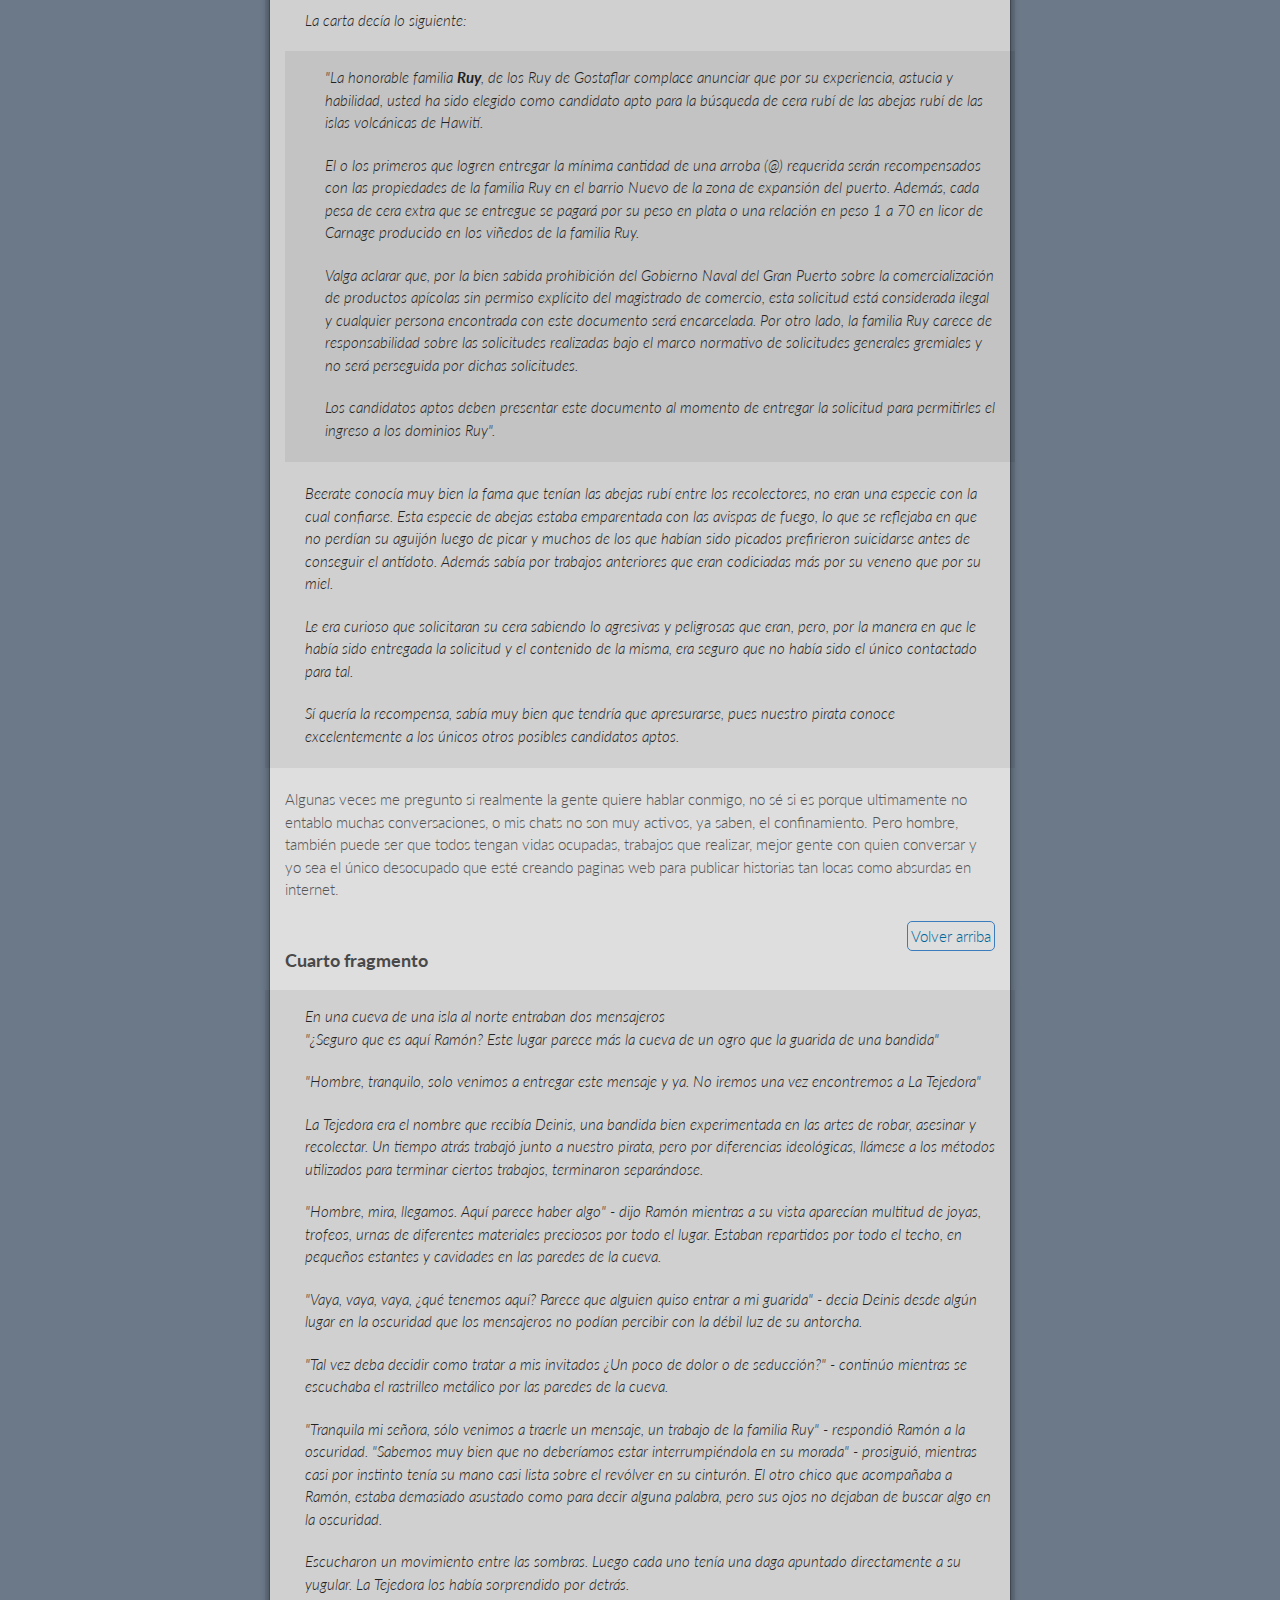
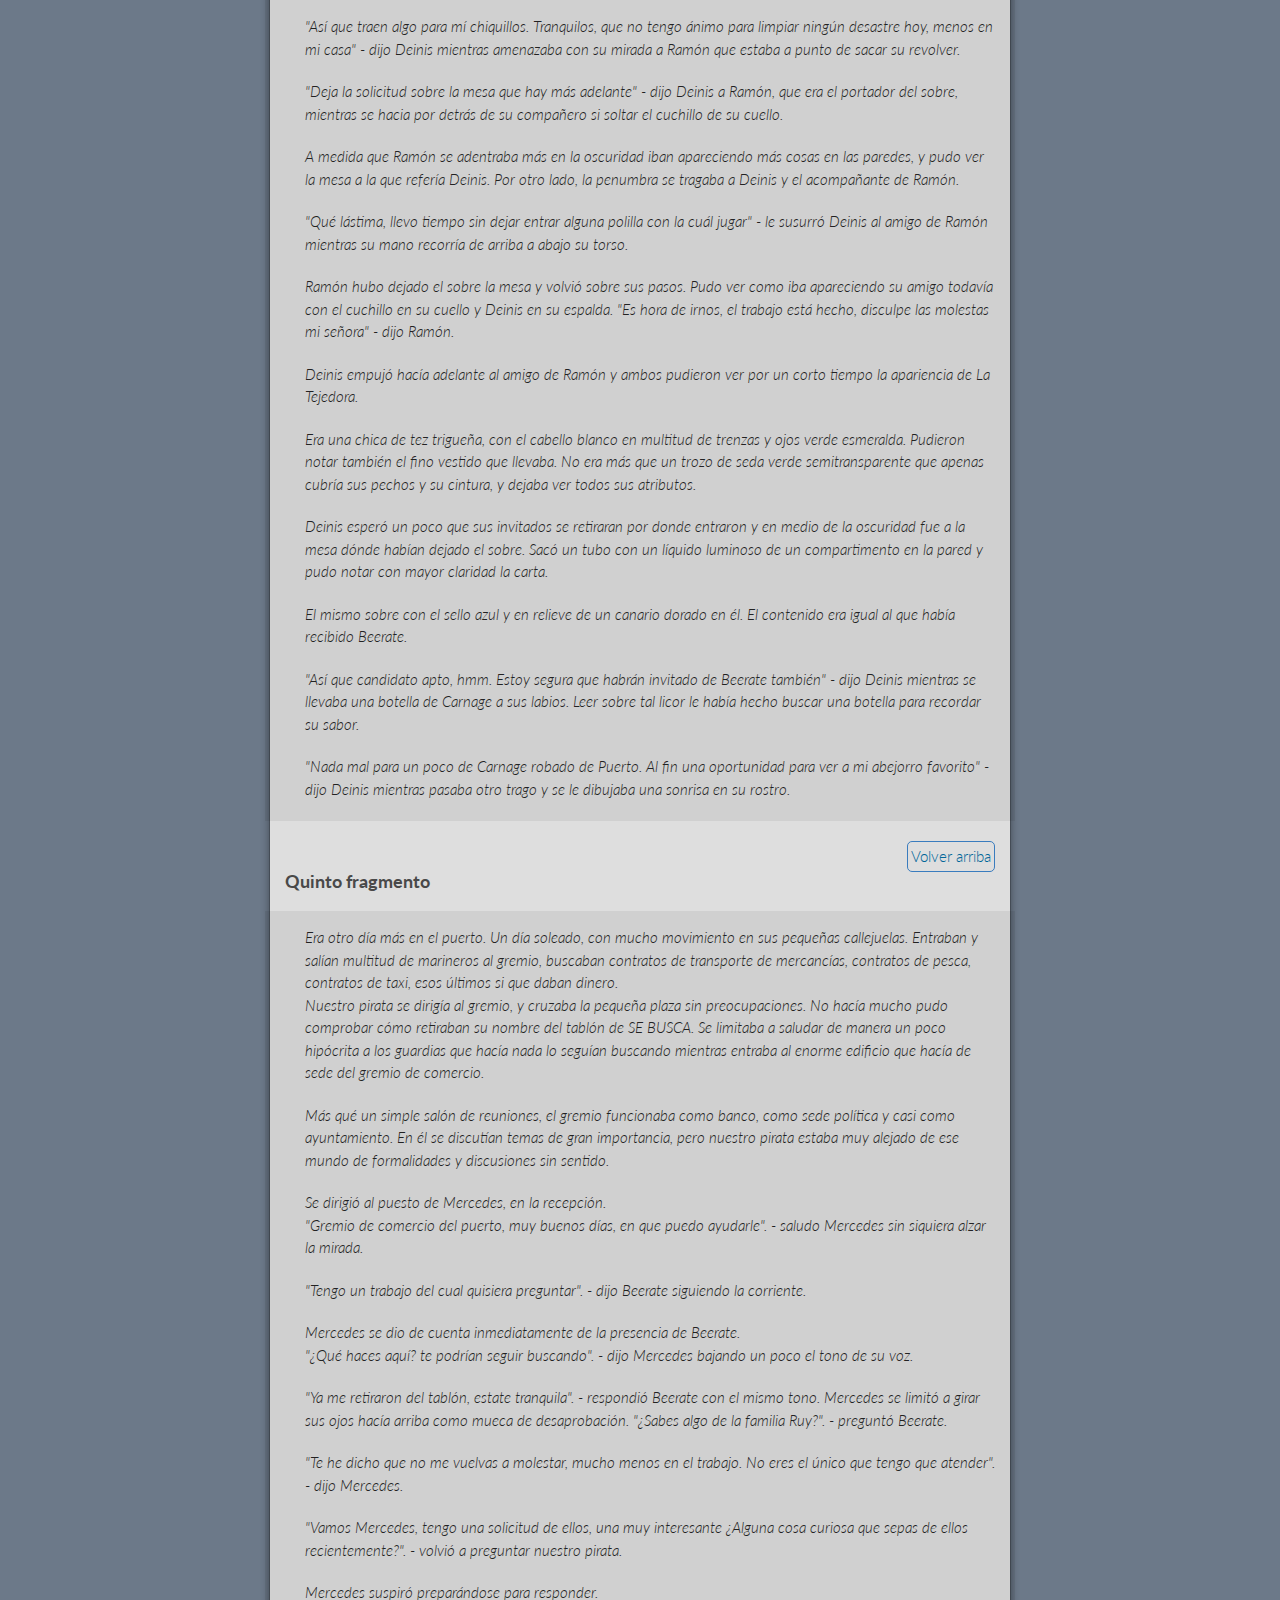
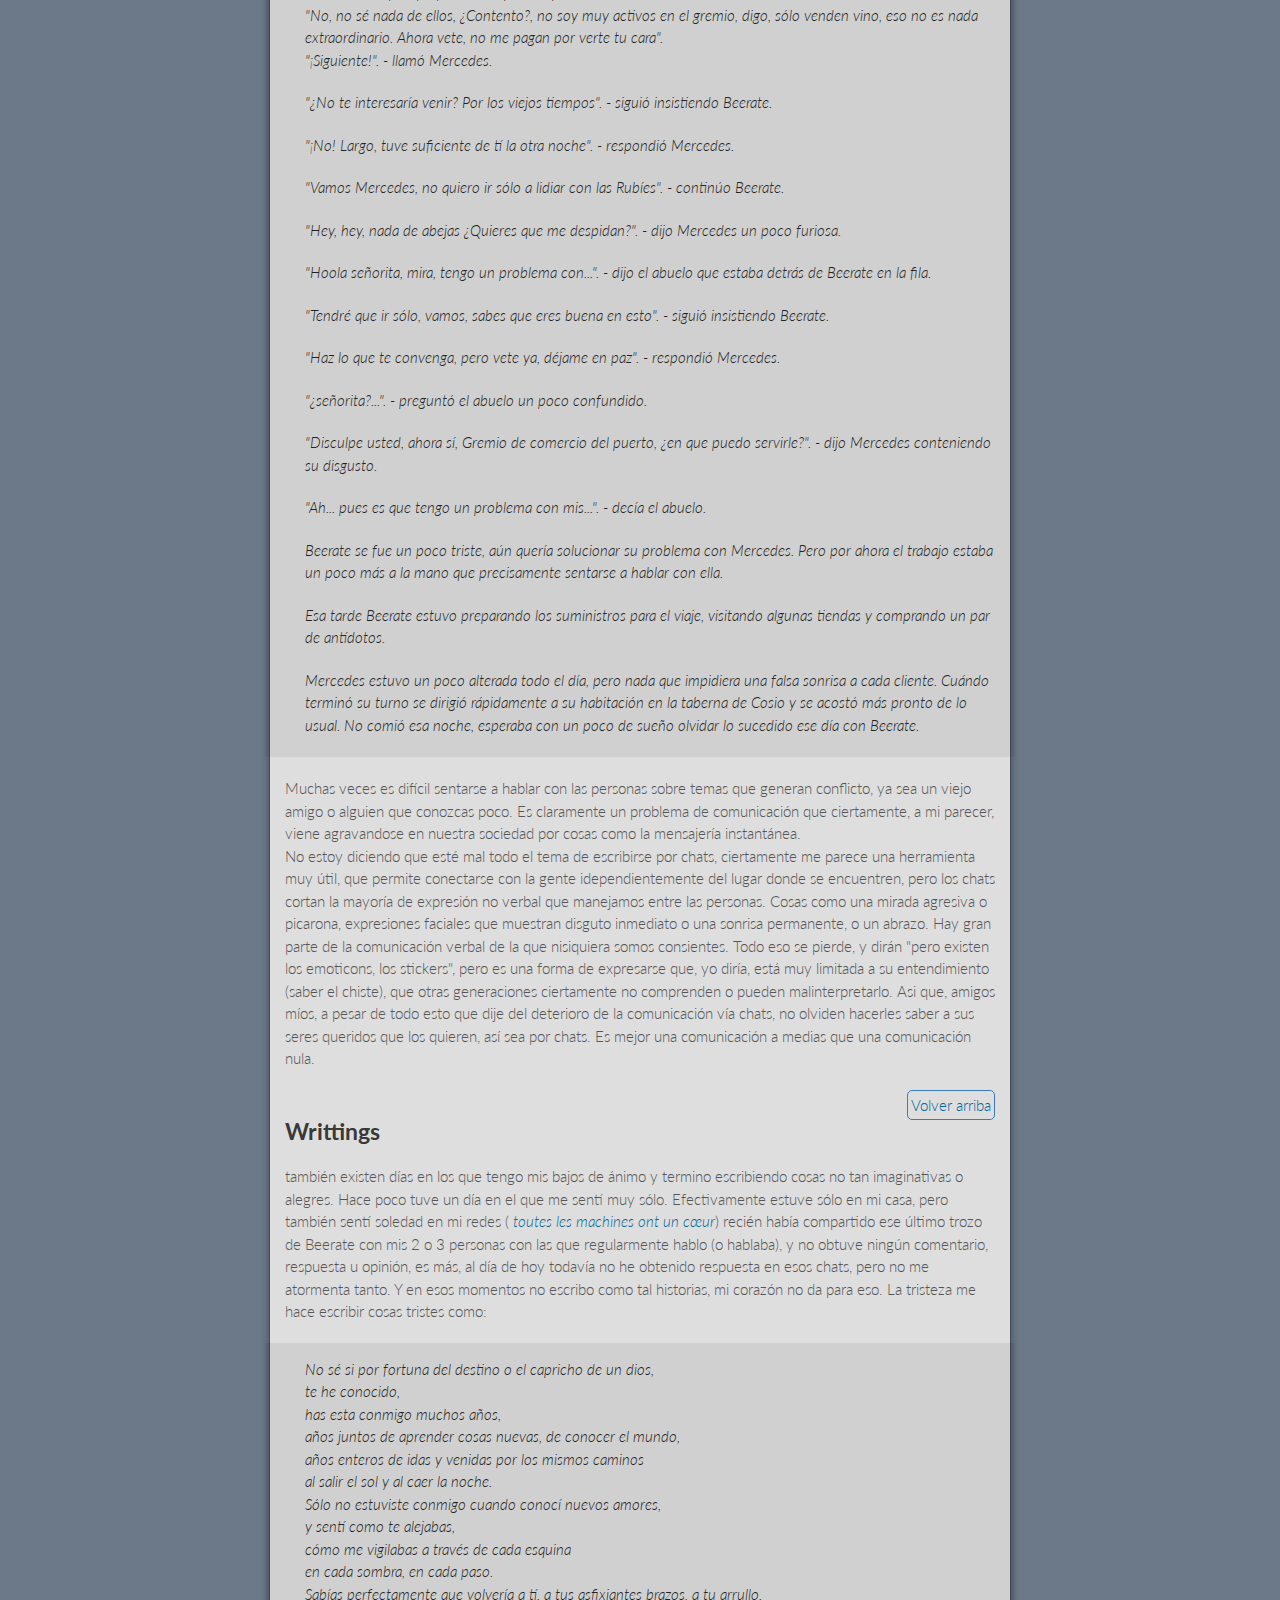
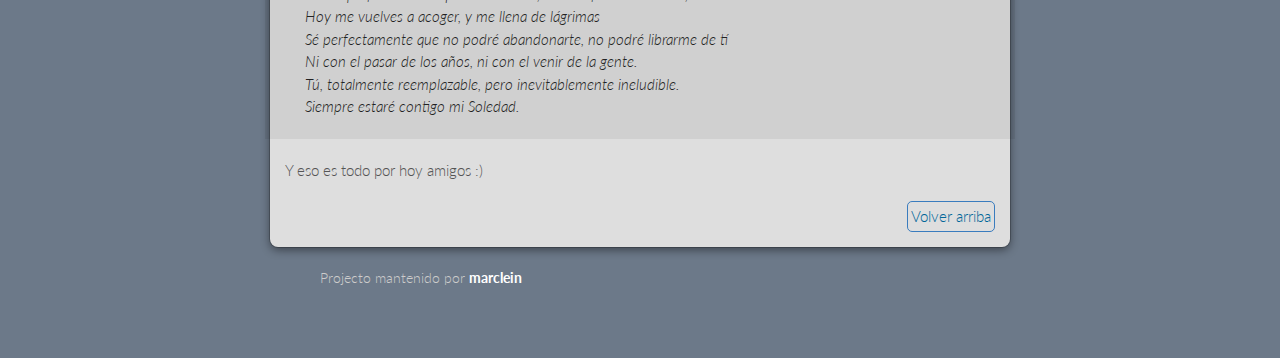
==== commit 2e24393d: "Barra de navegación v0.1" ====
--- a/index.html
+++ b/index.html
@@ -2,36 +2,46 @@
 <html lang="es-CO" dir="ltr">
   <head>
     <meta charset="utf-8">
-    <title>marclein</title>
-    <link rel="stylesheet" href="style.css">
+    <meta http-equiv="X-UA-Compatible" content="IE-edge">
+    <meta name="viewport" content="width=device-width, initial-scale=1">
+    <title>marclein's page</title>
+    <link rel="stylesheet" href="css/style.css">
   </head>
 
-  <body>
+<body>
     <div class="wrapper">
     <header>
-      <h1 id="top">marclein's page</h1>
+      <h1 id="top" >marclein's page</h1>
       <img src="./profile.png" alt="marclein">
       <div class="clearleft"></div>
       <p>Una pagina para compartir pensamientos y experiencias,
         sobre mí, sobre mis creaciones e intereses.</p>
-        <div class="clearboth"></div>
-      <ul>
-        <li>
-          <a href="#frag1"><strong>Primer</strong> fragmento</a>
+      <div class="clearboth"></div>
+
+      <ul class=>
+        <li><a href="#frag1">
+          <strong>Primer</strong> fragmento</a>
         </li>
-        <li>
-          <a href="#frag2"><strong>Segundo</strong> fragmento</a>
+        <li ><a href="#frag2">
+          <strong>Segundo</strong> fragmento</a>
         </li>
-        <li>
-          <a href="#frag3"><strong>Tercer</strong> fragmento</a>
+        <li><a href="#frag3">
+          <strong>Tercer</strong> fragmento</a>
         </li>
-        <li>
-          <a href="#frag4"><strong>Cuarto</strong> fragmento</a>
+        <li><a  href="#frag4">
+          <strong>Cuarto</strong> fragmento</a>
         </li>
-        <li>
-          <a href="#frag5"><strong>Quinto</strong> fragmento</a>
+        <li><a href="#frag5">
+          <strong>Quinto</strong> fragmento</a>
         </li>
       </ul>
+
+
+
+
+
+
+
 
 
     </header>
@@ -457,5 +467,7 @@
 <footer>
   <p>Projecto mantenido por <a href="https://github.com/marclein/boutme">marclein</a></p>
 </footer>
+
+
 </body>
 </html>
--- a/css/style.css
+++ b/css/style.css
@@ -0,0 +1,473 @@
+@import "rouge-base16-dark";
+@import url('https://fonts.googleapis.com/css?family=Lato:300italic,700italic,300,700');
+
+.highlight table td {
+ padding:5px
+}
+.highlight table pre {
+ margin:0
+}
+.highlight,
+.highlight .w {
+ color:#d0d0d0
+}
+.highlight .err {
+ color:#151515;
+ background-color:#ac4142
+}
+.highlight .c,
+.highlight .cd,
+.highlight .cm,
+.highlight .c1,
+.highlight .cs {
+ color:#888
+}
+.highlight .cp {
+ color:#f4bf75
+}
+.highlight .nt {
+ color:#f4bf75
+}
+.highlight .o,
+.highlight .ow {
+ color:#d0d0d0
+}
+.highlight .p,
+.highlight .pi {
+ color:#d0d0d0
+}
+.highlight .gi {
+ color:#90a959
+}
+.highlight .gd {
+ color:#ac4142
+}
+.highlight .gh {
+ color:#6a9fb5;
+ font-weight:bold
+}
+.highlight .k,
+.highlight .kn,
+.highlight .kp,
+.highlight .kr,
+.highlight .kv {
+ color:#aa759f
+}
+.highlight .kc {
+ color:#d28445
+}
+.highlight .kt {
+ color:#d28445
+}
+.highlight .kd {
+ color:#d28445
+}
+.highlight .s,
+.highlight .sb,
+.highlight .sc,
+.highlight .sd,
+.highlight .s2,
+.highlight .sh,
+.highlight .sx,
+.highlight .s1 {
+ color:#90a959
+}
+.highlight .sr {
+ color:#75b5aa
+}
+.highlight .si {
+ color:#8f5536
+}
+.highlight .se {
+ color:#8f5536
+}
+.highlight .nn {
+ color:#f4bf75
+}
+.highlight .nc {
+ color:#f4bf75
+}
+.highlight .no {
+ color:#f4bf75
+}
+.highlight .na {
+ color:#6a9fb5
+}
+.highlight .m,
+.highlight .mf,
+.highlight .mh,
+.highlight .mi,
+.highlight .il,
+.highlight .mo,
+.highlight .mb,
+.highlight .mx {
+ color:#90a959
+}
+.highlight .ss {
+ color:#90a959
+}
+html {
+ background:#6C7989;
+ background:#6C7989 linear_gradient(#6C7989, #434B55) fixed;
+ height:100%
+}
+body {
+ padding:50px 0;
+ margin:0;
+ font:14px/1.5 Lato, "Helvetica Neue", Helvetica, Arial, sans-serif;
+ color:#555;
+ font-weight:300;
+ background: url("./checker.png") fixed;
+ min-height:calc(100% - 100px)
+}
+.wrapper {
+ width:740px;
+ margin:0 auto;
+ background:#DEDEDE;
+ border-radius:8px;
+ box-shadow:rgba(0,0,0,0.2) 0 0 0 1px,rgba(0,0,0,0.45) 0 3px 10px
+}
+header,
+section,
+footer {
+ display:block
+}
+a {
+ color:#069;
+ text-decoration:none
+}
+p {
+ margin:0 0 20px;
+ padding:0
+}
+strong {
+ color:#222;
+ font-weight:700
+}
+div .clearleft {
+  display: block;
+  content: "";
+  clear: left;
+}
+div .clearboth {
+  display: block;
+  content: "";
+  clear: left;
+  clear: right;
+}
+header {
+ border-radius:8px 8px 0 0;
+ background:#C6EAFA;
+ background:linear_gradient(#DDFBFC, #C6EAFA);
+ position:relative;
+ padding:15px 20px;
+ border-bottom:1px solid #B2D2E1;
+ overflow: auto;
+ }
+header h1 {
+ margin:0;
+ padding:0;
+ font-size:32px;
+ line-height:1.2;
+ color:#069;
+ font-family: Courier New, Courier, Lucida Sans Typewriter, Lucida Typewriter, monospace;
+ text-shadow:rgba(255,255,255,0.9) 0 1px 0;
+ float: left
+}
+header.without-description h1 {
+ margin:10px 0
+}
+header p {
+ margin:0;
+ color:#61778B;
+ width:380px;
+ font-size:16px;
+ float: left;
+}
+header p.view {
+ display:none;
+ font-weight:700;
+ text-shadow:rgba(255,255,255,0.9) 0 1px 0;
+ -webkit-font-smoothing:antialiased
+}
+header p.view a {
+ color:#06c
+}
+
+header p.view small {
+ font-weight:400
+}
+
+header ul {
+ margin:0;
+ padding:0;
+ list-style:none;
+ position:absolute;
+ z-index:1;
+ left:20px;
+ bottom:20px;
+ height:38px;
+ padding:1px 0;
+ background:#5198DF;
+ background:linear_gradient(#77B9FB, #3782CD);
+ border-radius:5px;
+ box-shadow:inset rgba(255,255,255,0.45) 0 1px 0,inset rgba(0,0,0,0.2) 0 -1px 0;
+ width:auto
+}
+
+header ul::before {
+ content:'';
+ position: absolute;
+ z-index:-1;
+ left:-5px;
+ top:-4px;
+ right:-5px;
+ bottom:-6px;
+ background:rgba(0,0,0,0.1);
+ border-radius:8px;
+ box-shadow:rgba(0,0,0,0.2) 0 -1px 0,inset rgba(255,255,255,0.7) 0 -1px 0
+}
+header ul li {
+ width:75px;
+ float:left;
+ border-right:1px solid #3A7CBE;
+ height:38px
+}
+header ul li.single {
+ border:none
+}
+header ul li+li {
+ width:74px;
+ border-left:1px solid #8BBEF3
+}
+header ul li+li+li {
+ border-right:1px solid #3A7CBE;
+ width:75px;
+ border-right: none;
+}
+header ul li+li+li+li {
+  width: 75px;
+  border-right:1px solid #3A7CBE;
+  border-left: none;
+}
+
+header ul li+li+li+li+li {
+  border-right:1px solid #3A7CBE;
+  border-left:1px solid #8BBEF3;
+  width: 74px;
+}
+
+header ul a {
+ line-height:1;
+ font-size:11px;
+ color:#fff;
+ color:rgba(255,255,255,0.8);
+ display:block;
+ text-align:center;
+ font-weight:400;
+ padding-top:6px;
+ height:40px;
+ text-shadow:rgba(0,0,0,0.4) 0 -1px 0
+}
+header ul a strong {
+ font-size:14px;
+ display:block;
+ color:#fff;
+ -webkit-font-smoothing:antialiased
+}
+
+header img {
+  float:right;
+  margin-bottom: 5px;
+  display: inline-block;
+  width: 150px;
+  border-radius: 50%;
+  margin: 5px -5px -5px 0;
+  background: #fff;
+}
+div.backTop {
+  padding: 3px;
+  border-radius: 5px;
+  float: right;
+  border:1px solid #3A7CBE;
+}
+
+section {
+ padding:15px 15px;
+ font-size:15px;
+ border-top:1px solid #fff;
+ background:linear_gradient(#fafafa, #DEDEDE 700px);
+ border-radius:0 0 8px 8px;
+ position:relative
+}
+h1,
+h2,
+h3,
+h4,
+h5,
+h6 {
+ color:#222;
+ padding:0;
+ margin:0 0 20px;
+ line-height:1.2
+}
+p,
+ul,
+ol,
+table,
+pre,
+dl {
+ margin:0 0 20px
+}
+h1,
+h2,
+h3 {
+ line-height:1.1
+}
+h1 {
+ font-size:28px
+}
+h2 {
+ color:#393939
+}
+h3,
+h4,
+h5,
+h6 {
+ color:#494949
+}
+blockquote {
+ margin:0 -20px 20px;
+ padding:15px 20px 1px 40px;
+ font-style:italic;
+ background:#ccc;
+ background:rgba(0,0,0,0.06);
+ color:#222
+}
+img {
+ max-width:100%
+}
+code,
+pre {
+ font-family:Monaco, Bitstream Vera Sans Mono, Lucida Console, Terminal;
+ color:#333;
+ font-size:12px;
+ overflow-x:auto
+}
+pre {
+ padding:20px;
+ background:#3A3C42;
+ color:#f8f8f2;
+ margin:0 -20px 20px
+}
+pre code {
+ color:#f8f8f2
+}
+li pre {
+ margin-left:-60px;
+ padding-left:60px
+}
+table {
+ width:100%;
+ border-collapse:collapse
+}
+th,
+td {
+ text-align:left;
+ padding:5px 10px;
+ border-bottom:1px solid #aaa
+}
+dt {
+ color:#222;
+ font-weight:700
+}
+th {
+ color:#222
+}
+small {
+ font-size:11px
+}
+hr {
+ border:0;
+ background:#aaa;
+ height:1px;
+ margin:0 0 20px
+}
+kbd {
+ background-color:#fafbfc;
+ border:1px solid #c6cbd1;
+ border-bottom-color:#959da5;
+ border-radius:3px;
+ box-shadow:inset 0 -1px 0 #959da5;
+ color:#444d56;
+ display:inline-block;
+ font-size:11px;
+ line-height:10px;
+ padding:3px 5px;
+ vertical-align:middle
+}
+footer {
+ width:640px;
+ margin:0 auto;
+ padding:20px 0 0;
+ color:#ccc;
+ overflow:hidden
+}
+footer a {
+ color:#fff;
+ font-weight:bold
+}
+footer p {
+ float:left
+}
+footer p+p {
+ float:right
+}
+@media print, screen and (max-width: 740px) {
+ body {
+  padding:0
+ }
+ .wrapper {
+  border-radius:0;
+  box-shadow:none;
+  width:100%
+ }
+ header {
+   overflow: hidden;
+ }
+
+ footer {
+  border-radius:0;
+  padding:20px;
+  width:auto
+ }
+ footer p {
+  float:none;
+  margin:0
+ }
+ footer p+p {
+  float:none
+ }
+}
+@media print, screen and (max-width: 580px) {
+header ul {
+    overflow:visible;
+    width:228px;
+    height:76px;
+    }
+ header p.view {
+  display:block
+ }
+ header p {
+  width:60%
+ }
+ header img {
+   width: 40%;
+   margin-bottom: 5px
+ }
+}
+@media print {
+ header p.view a small:before {
+  content:'at https://github.com/'
+ }
+}
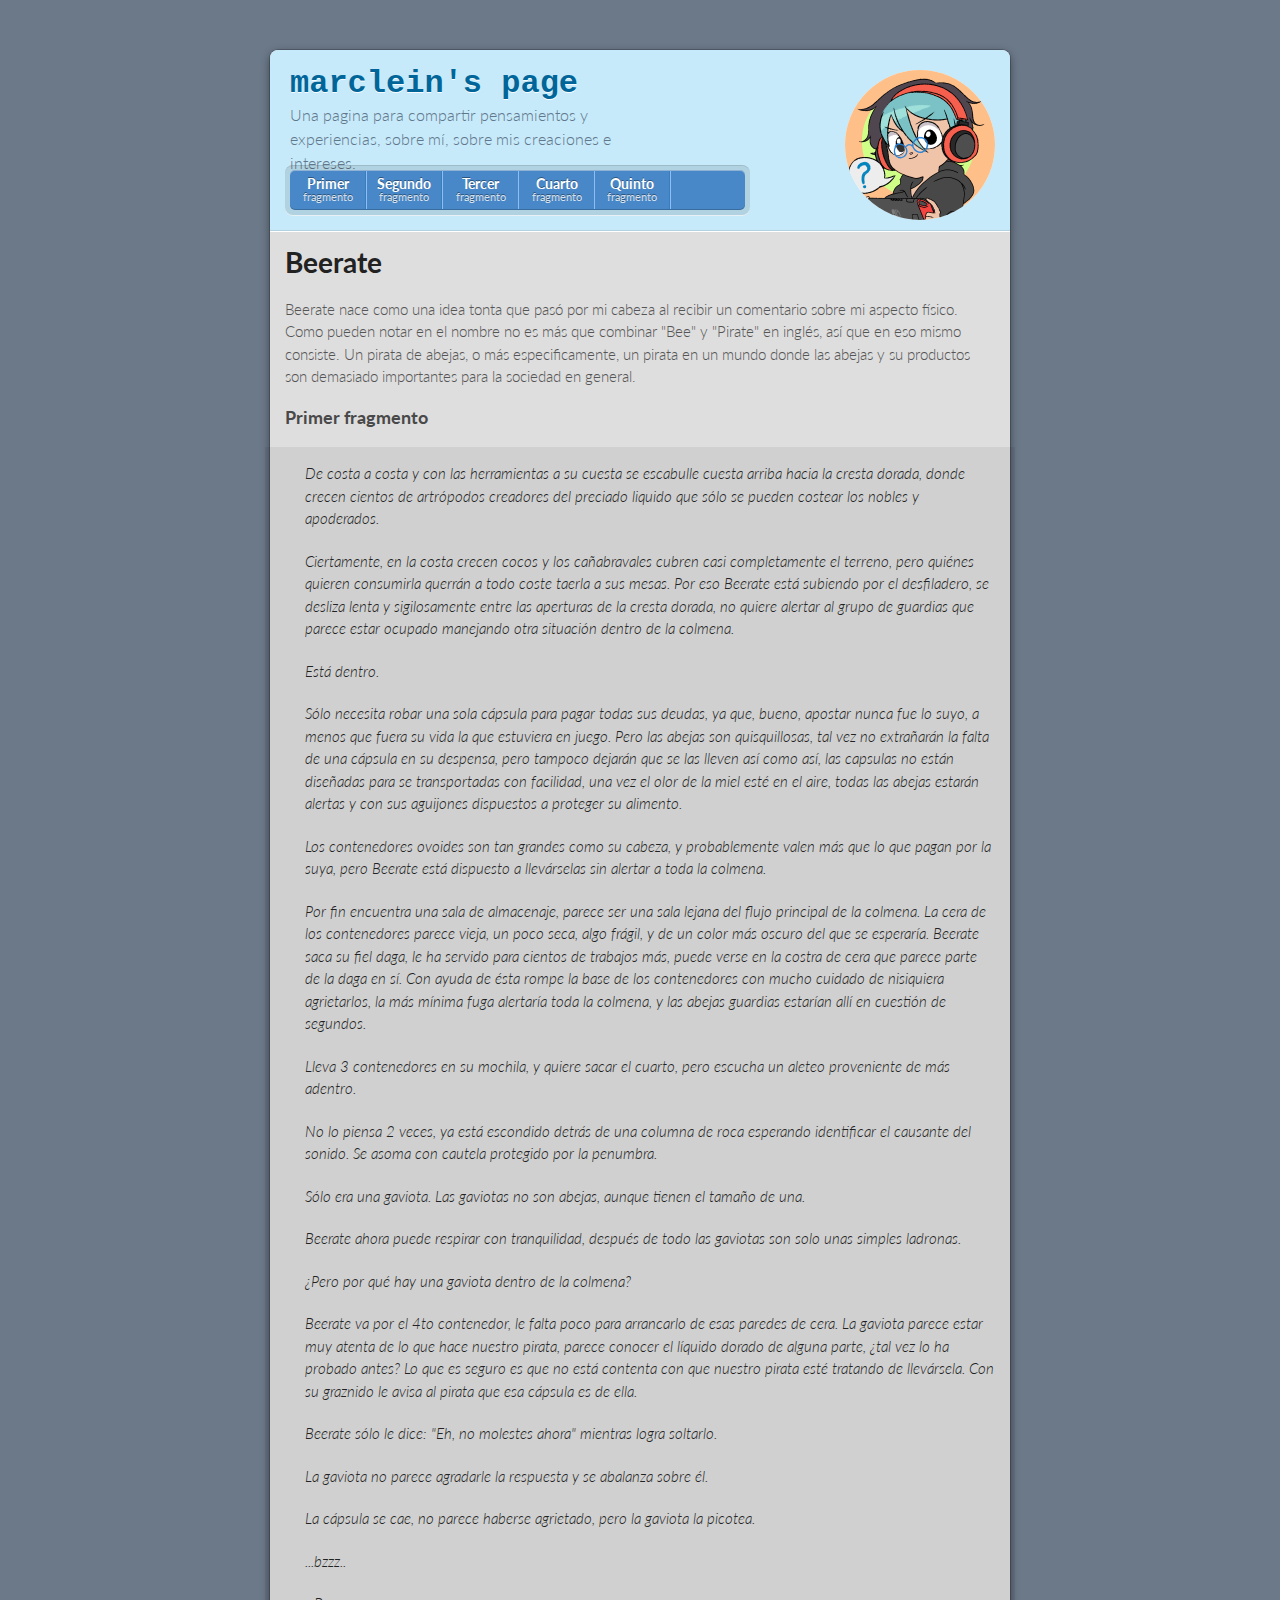
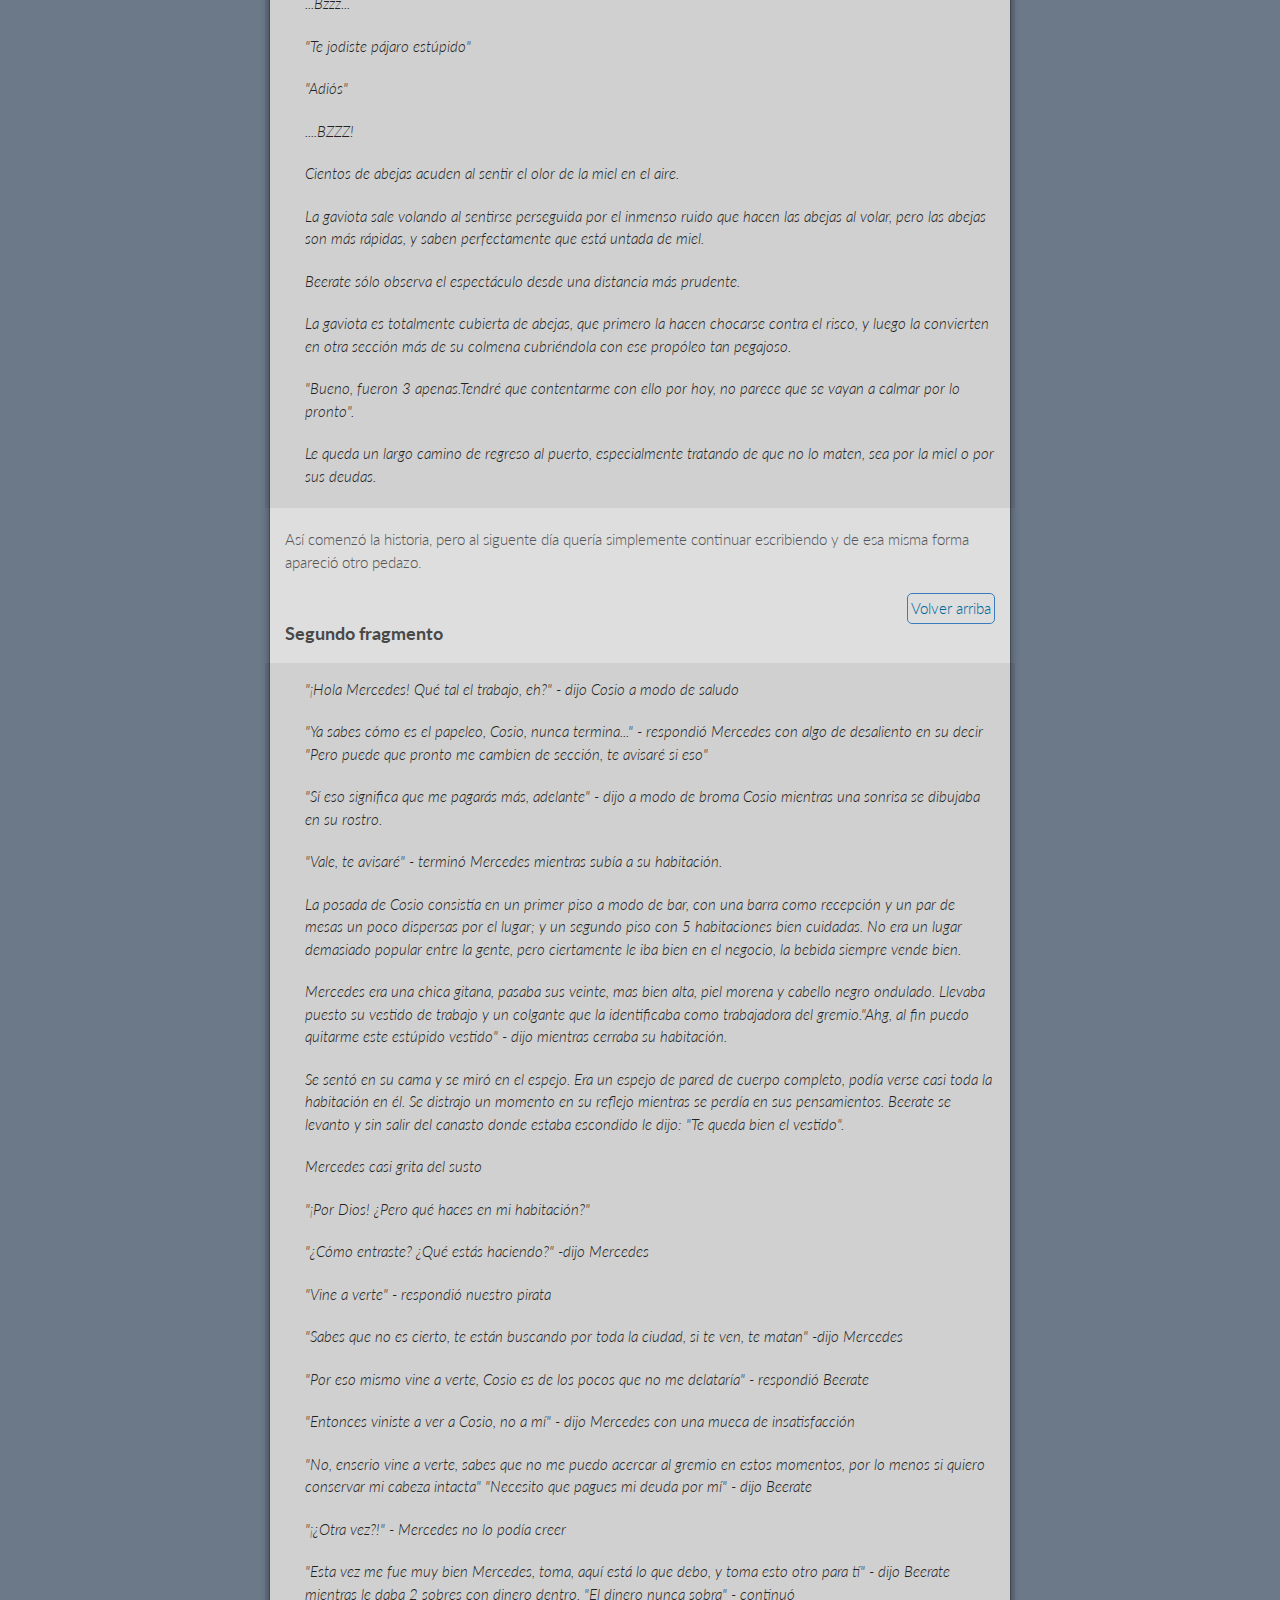
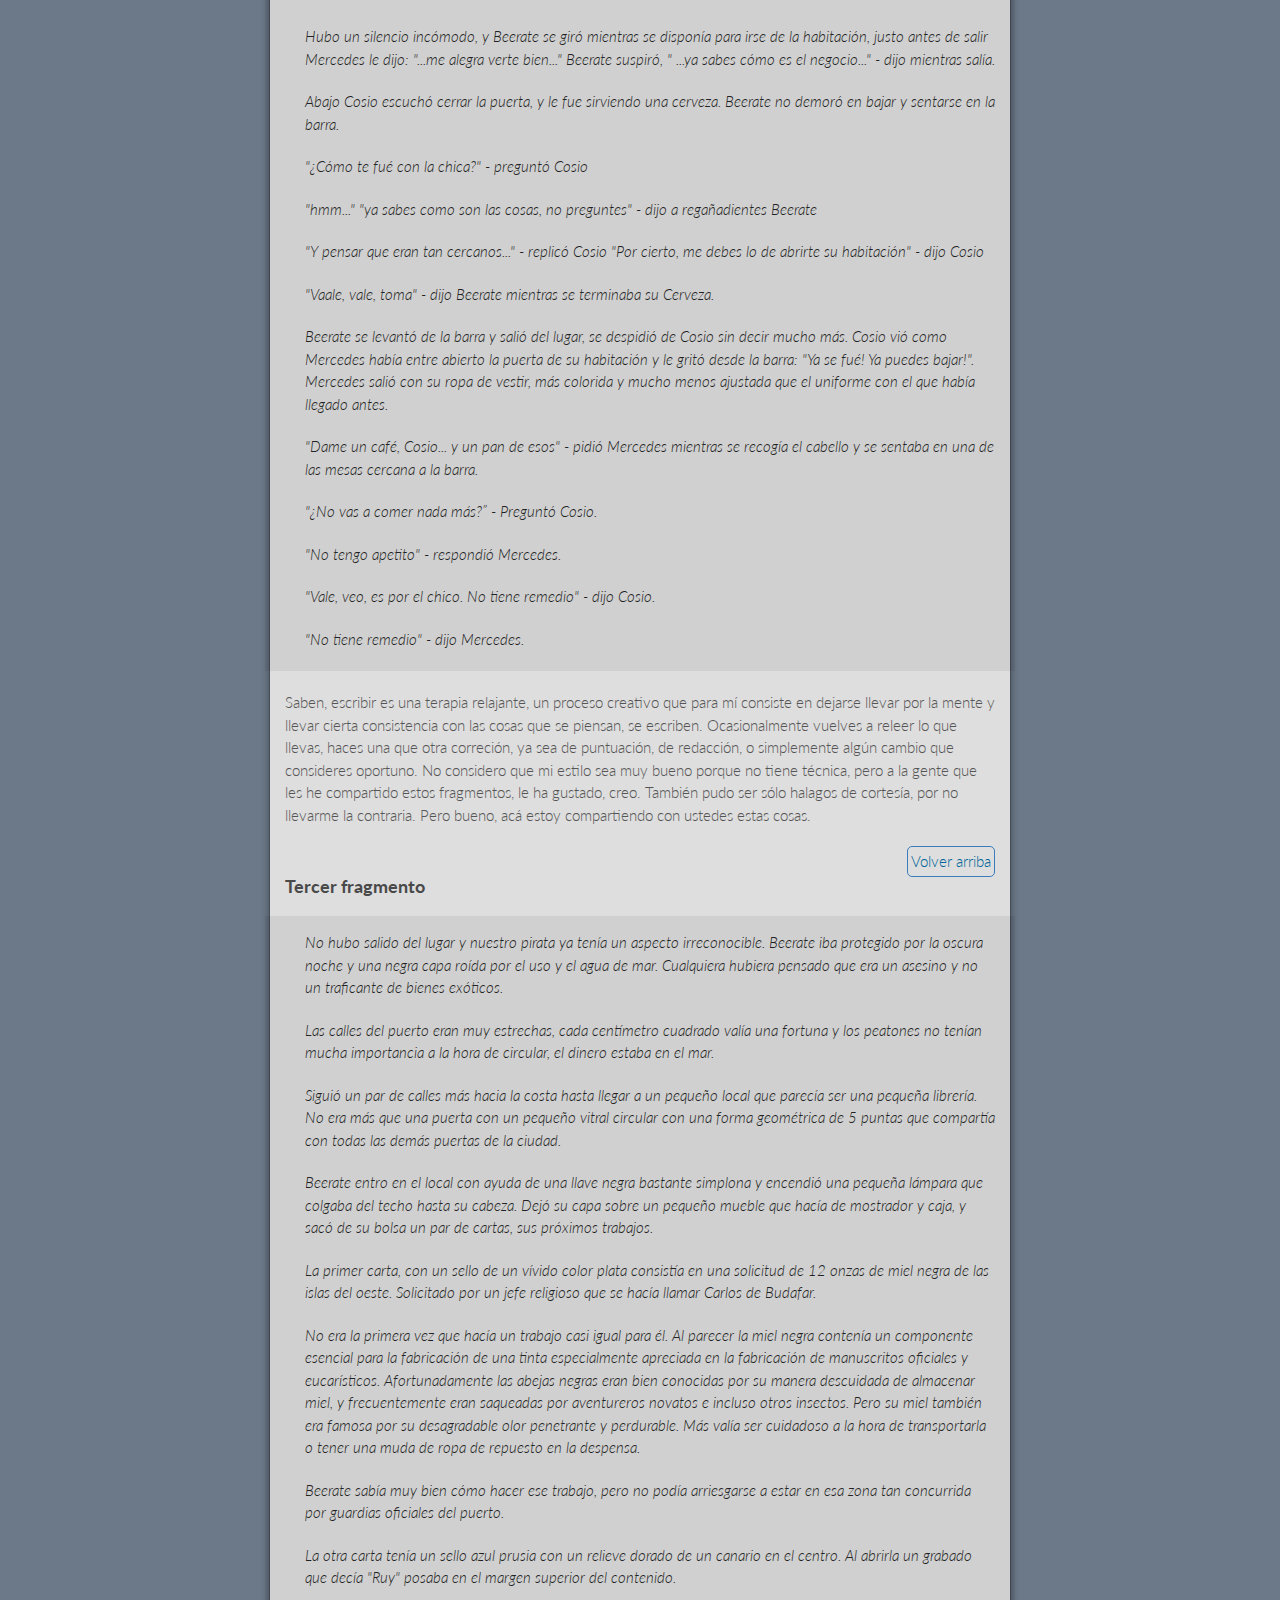
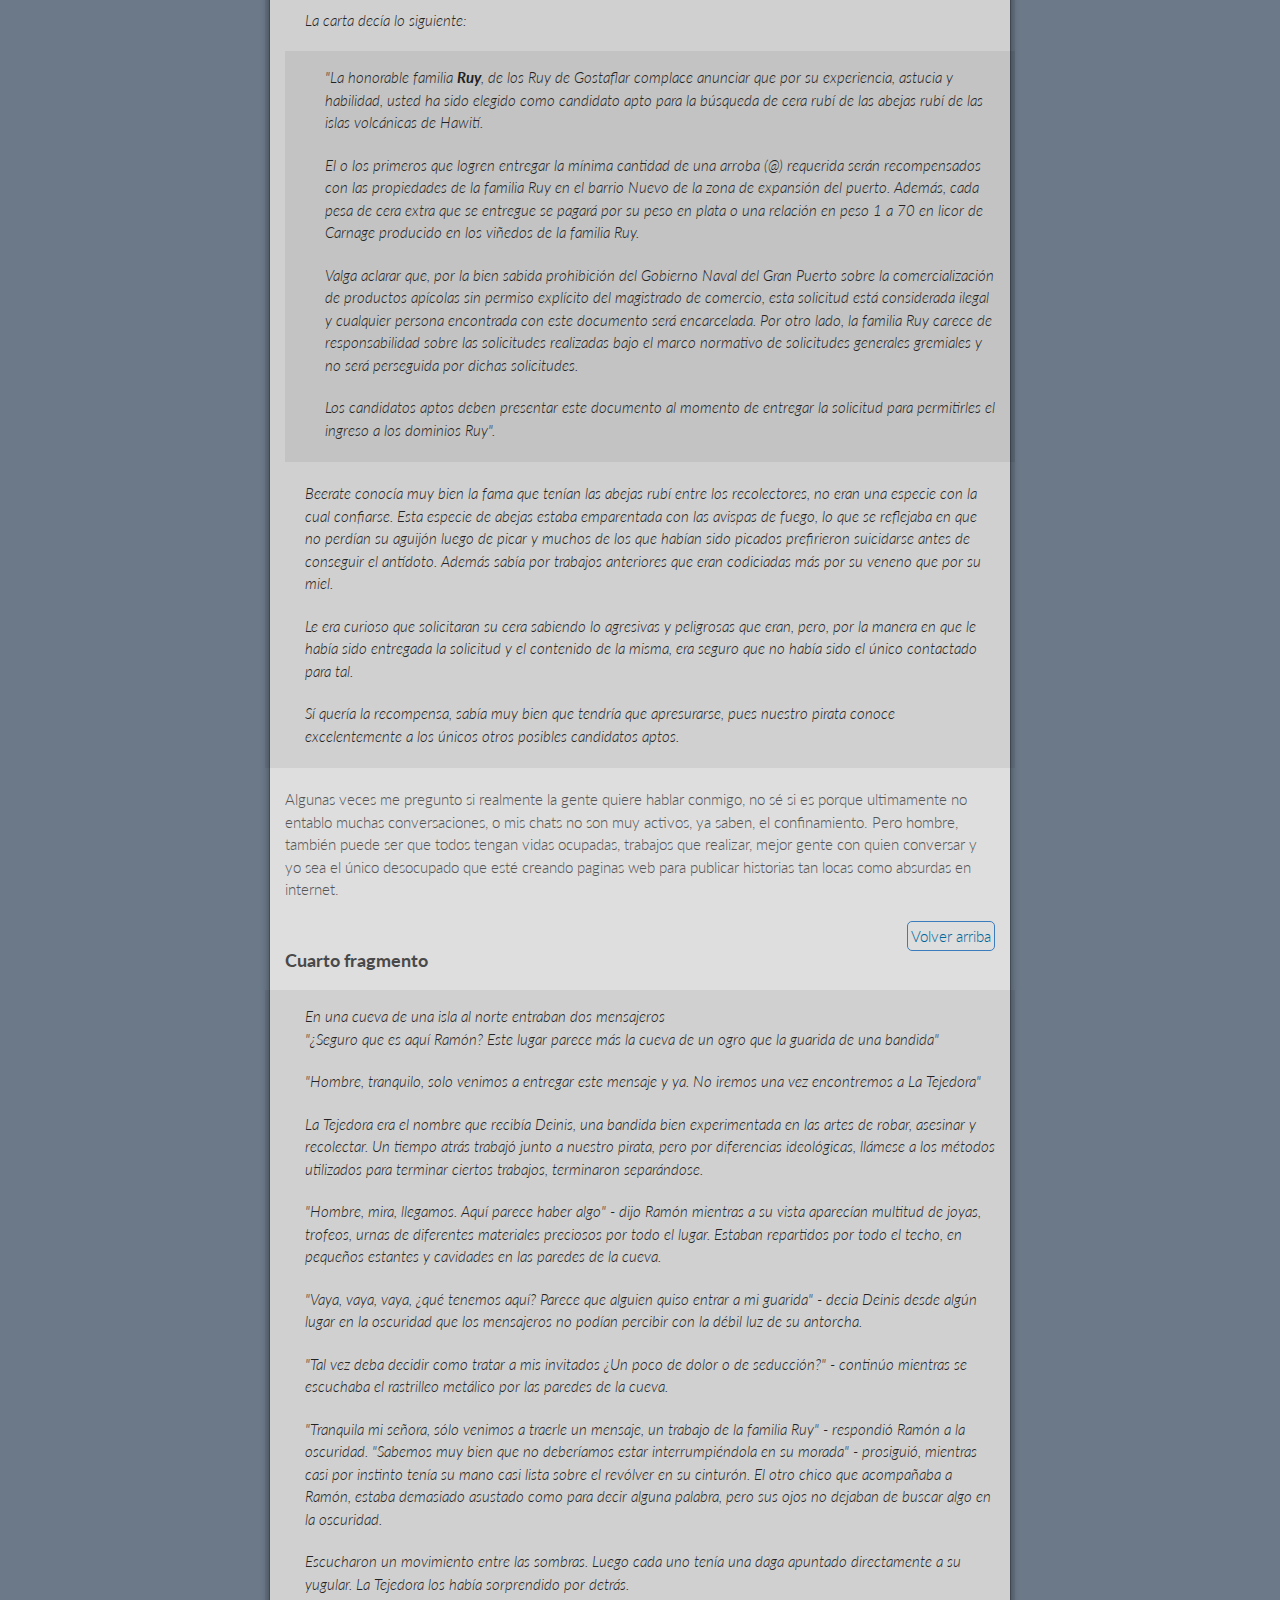
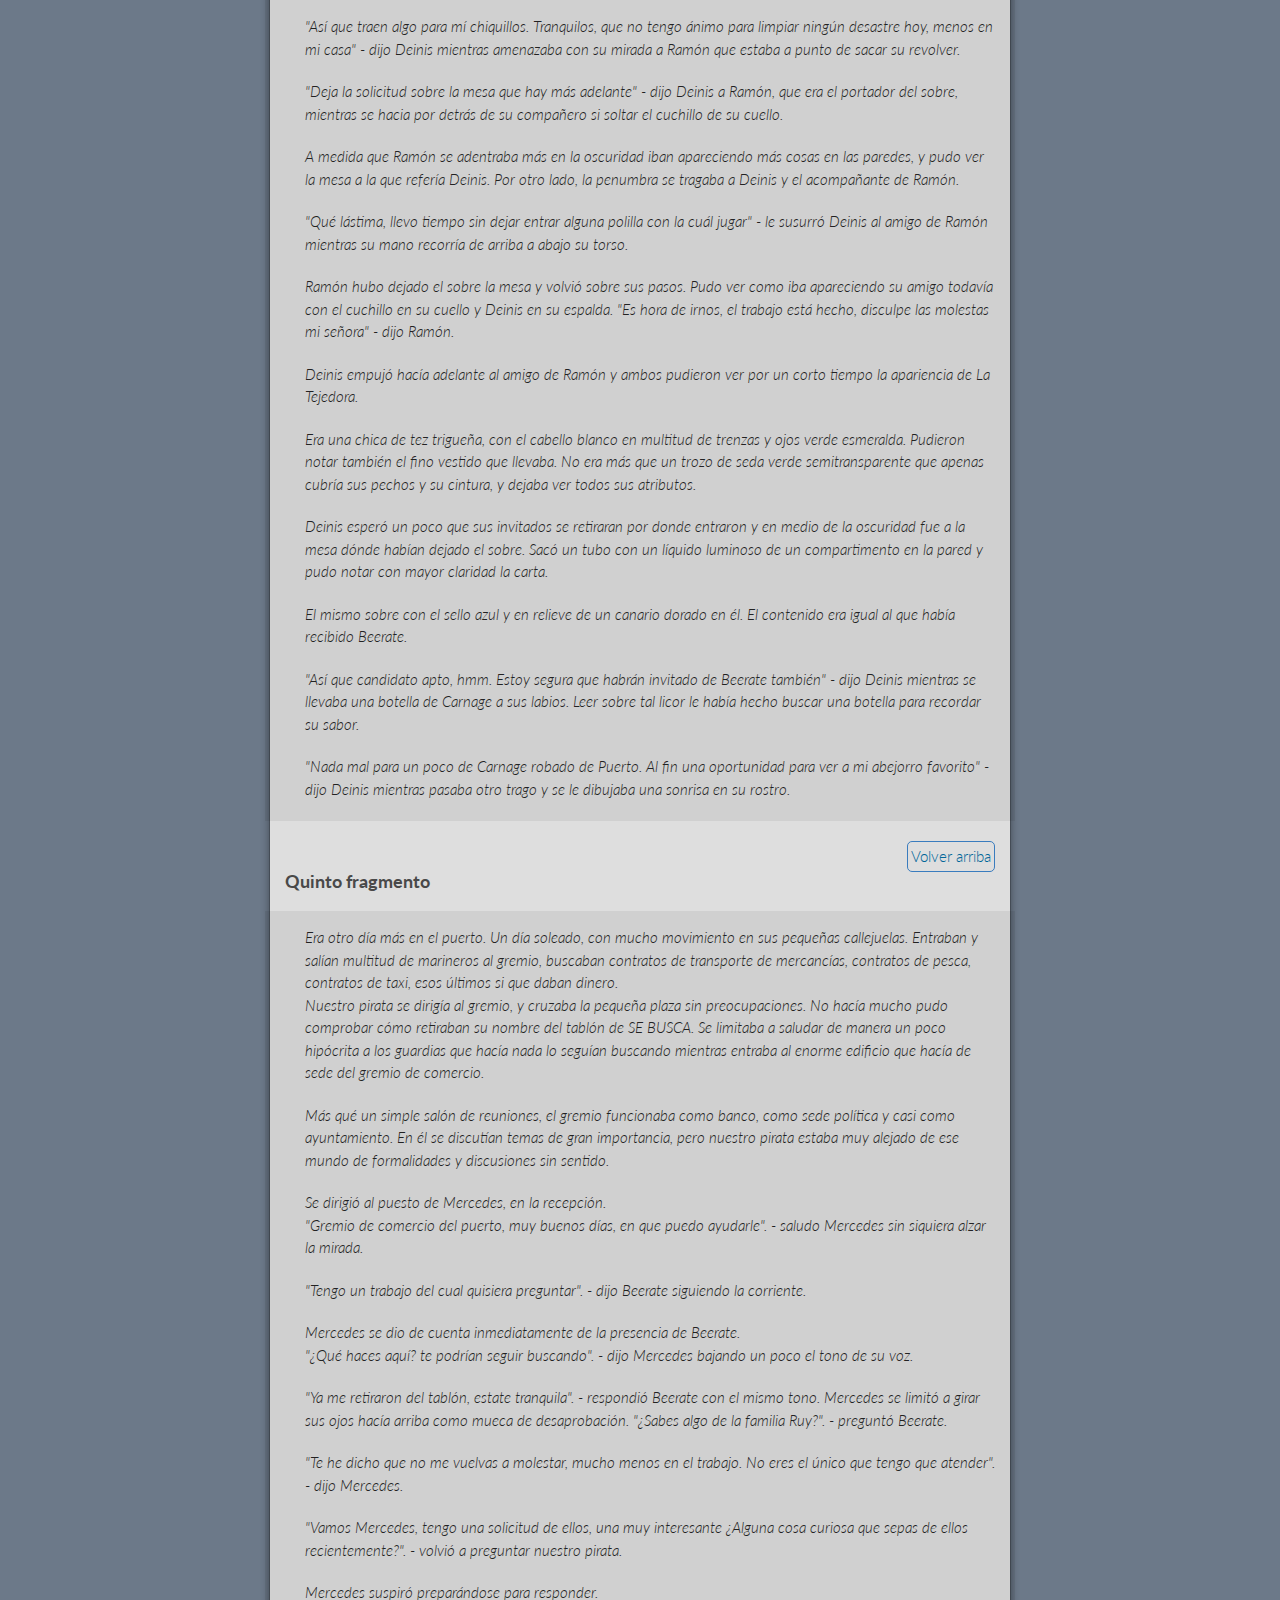
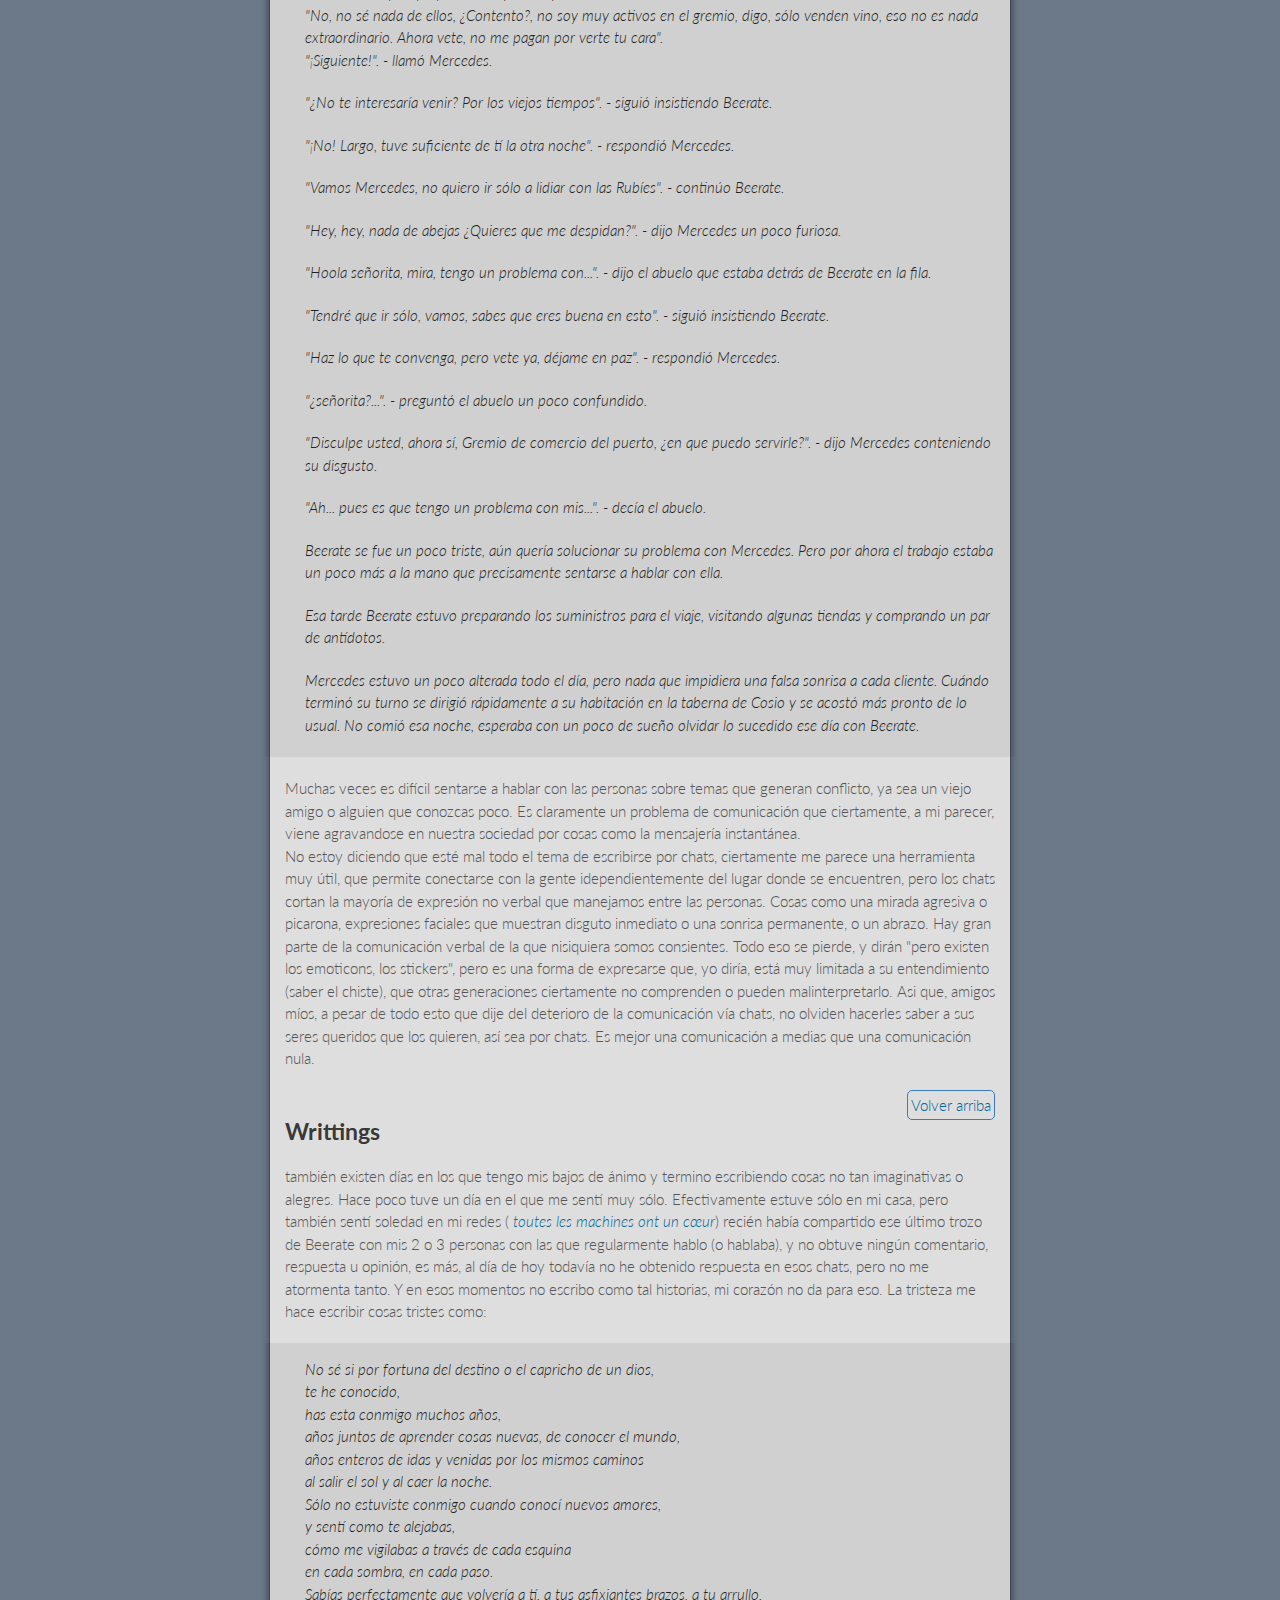
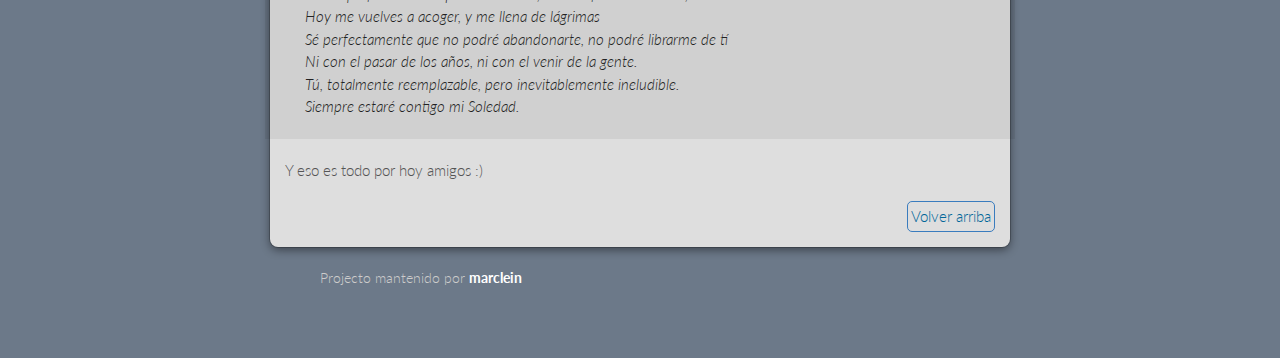
==== commit d1703836: "quickfix" ====
--- a/index.html
+++ b/index.html
@@ -34,6 +34,7 @@
         <li><a href="#frag5">
           <strong>Quinto</strong> fragmento</a>
         </li>
+        <li><a href="#"></a></li>
       </ul>
 
 
--- a/css/style.css
+++ b/css/style.css
@@ -245,14 +245,15 @@
  width:75px;
  border-right: none;
 }
-header ul li+li+li+li {
-  width: 75px;
-  border-right:1px solid #3A7CBE;
-  border-left: none;
-}
+
 
 header ul li+li+li+li+li {
   border-right:1px solid #3A7CBE;
+  border-left:1px solid #8BBEF3;
+  width: 74px;
+}
+header ul li+li+li+li+li+li {
+  border-right:none;
   border-left:1px solid #8BBEF3;
   width: 74px;
 }
@@ -450,11 +451,17 @@
  }
 }
 @media print, screen and (max-width: 580px) {
-header ul {
+  header ul {
     overflow:visible;
     width:228px;
     height:76px;
     }
+  header ul li+li+li+li {
+      width: 75px;
+      border-right:1px solid #3A7CBE;
+      border-left: none;
+      border-top: 1px solid #3A7CBE;
+  }
  header p.view {
   display:block
  }
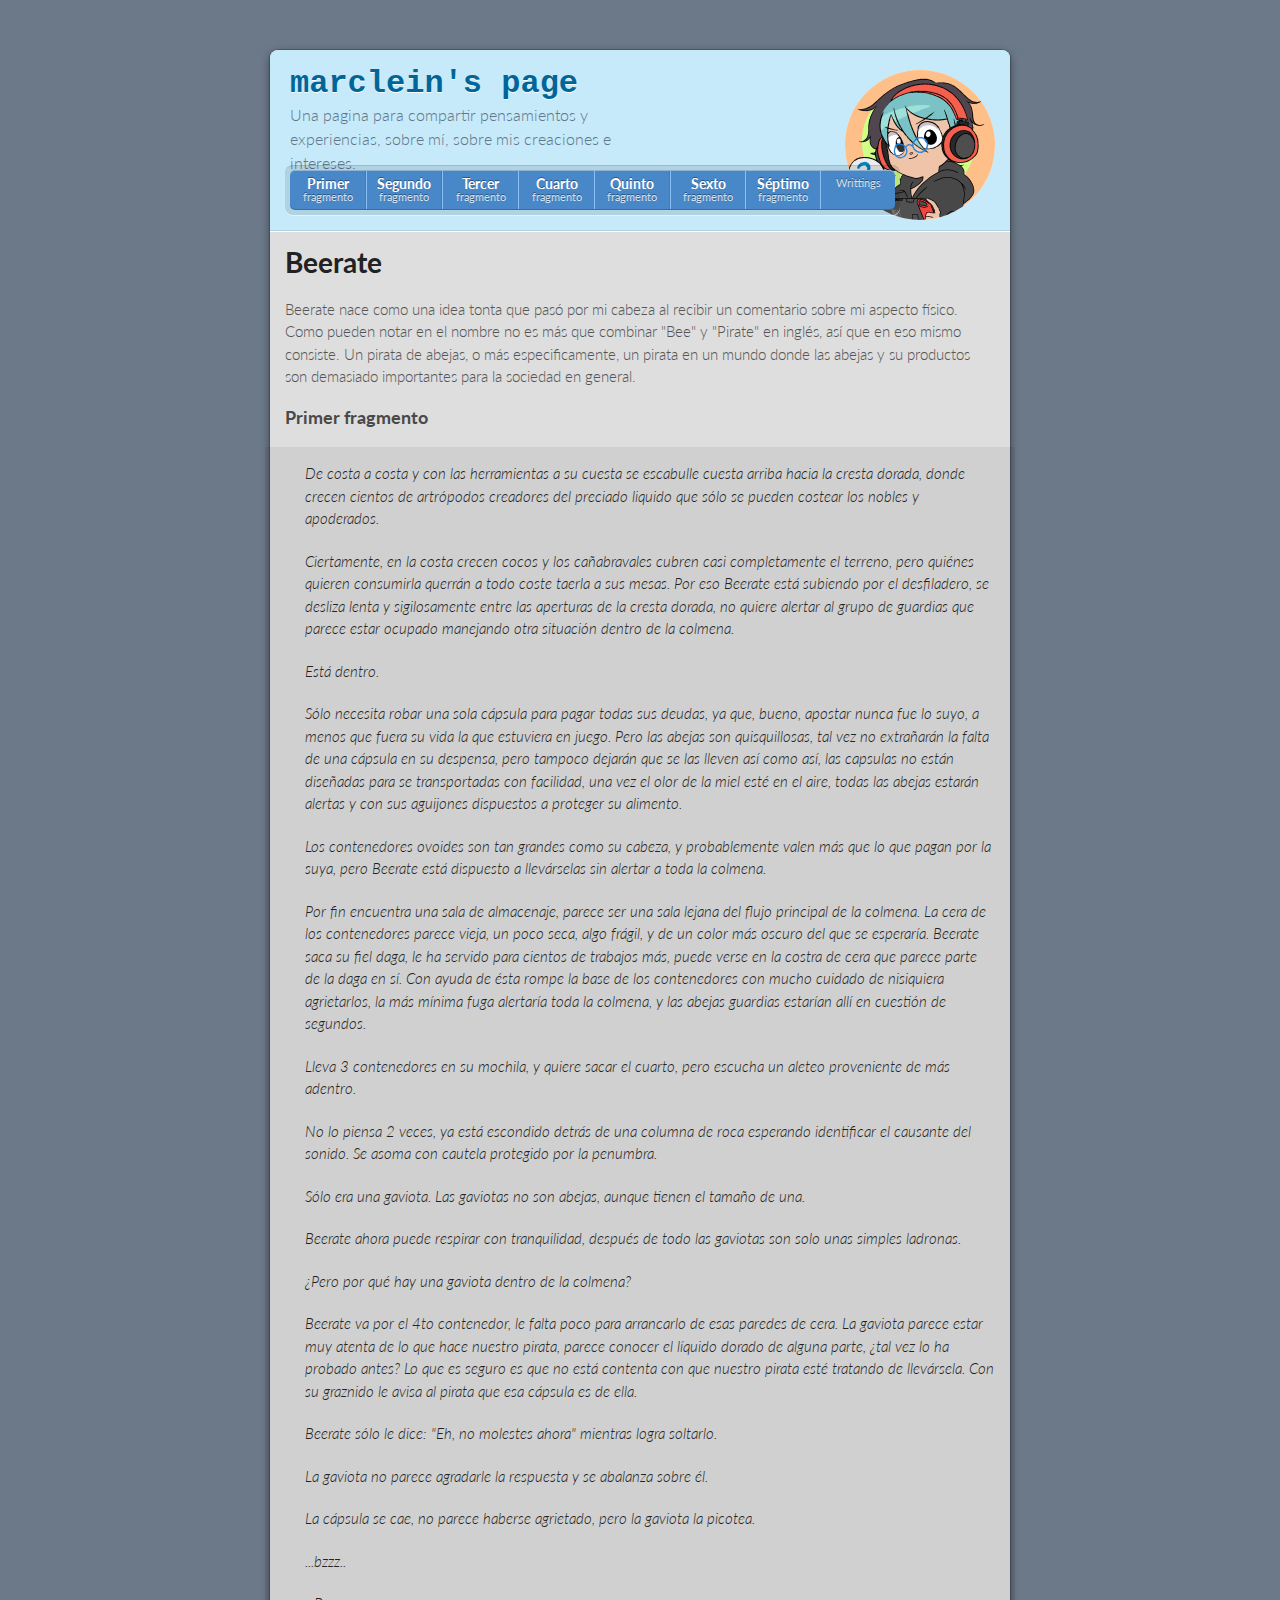
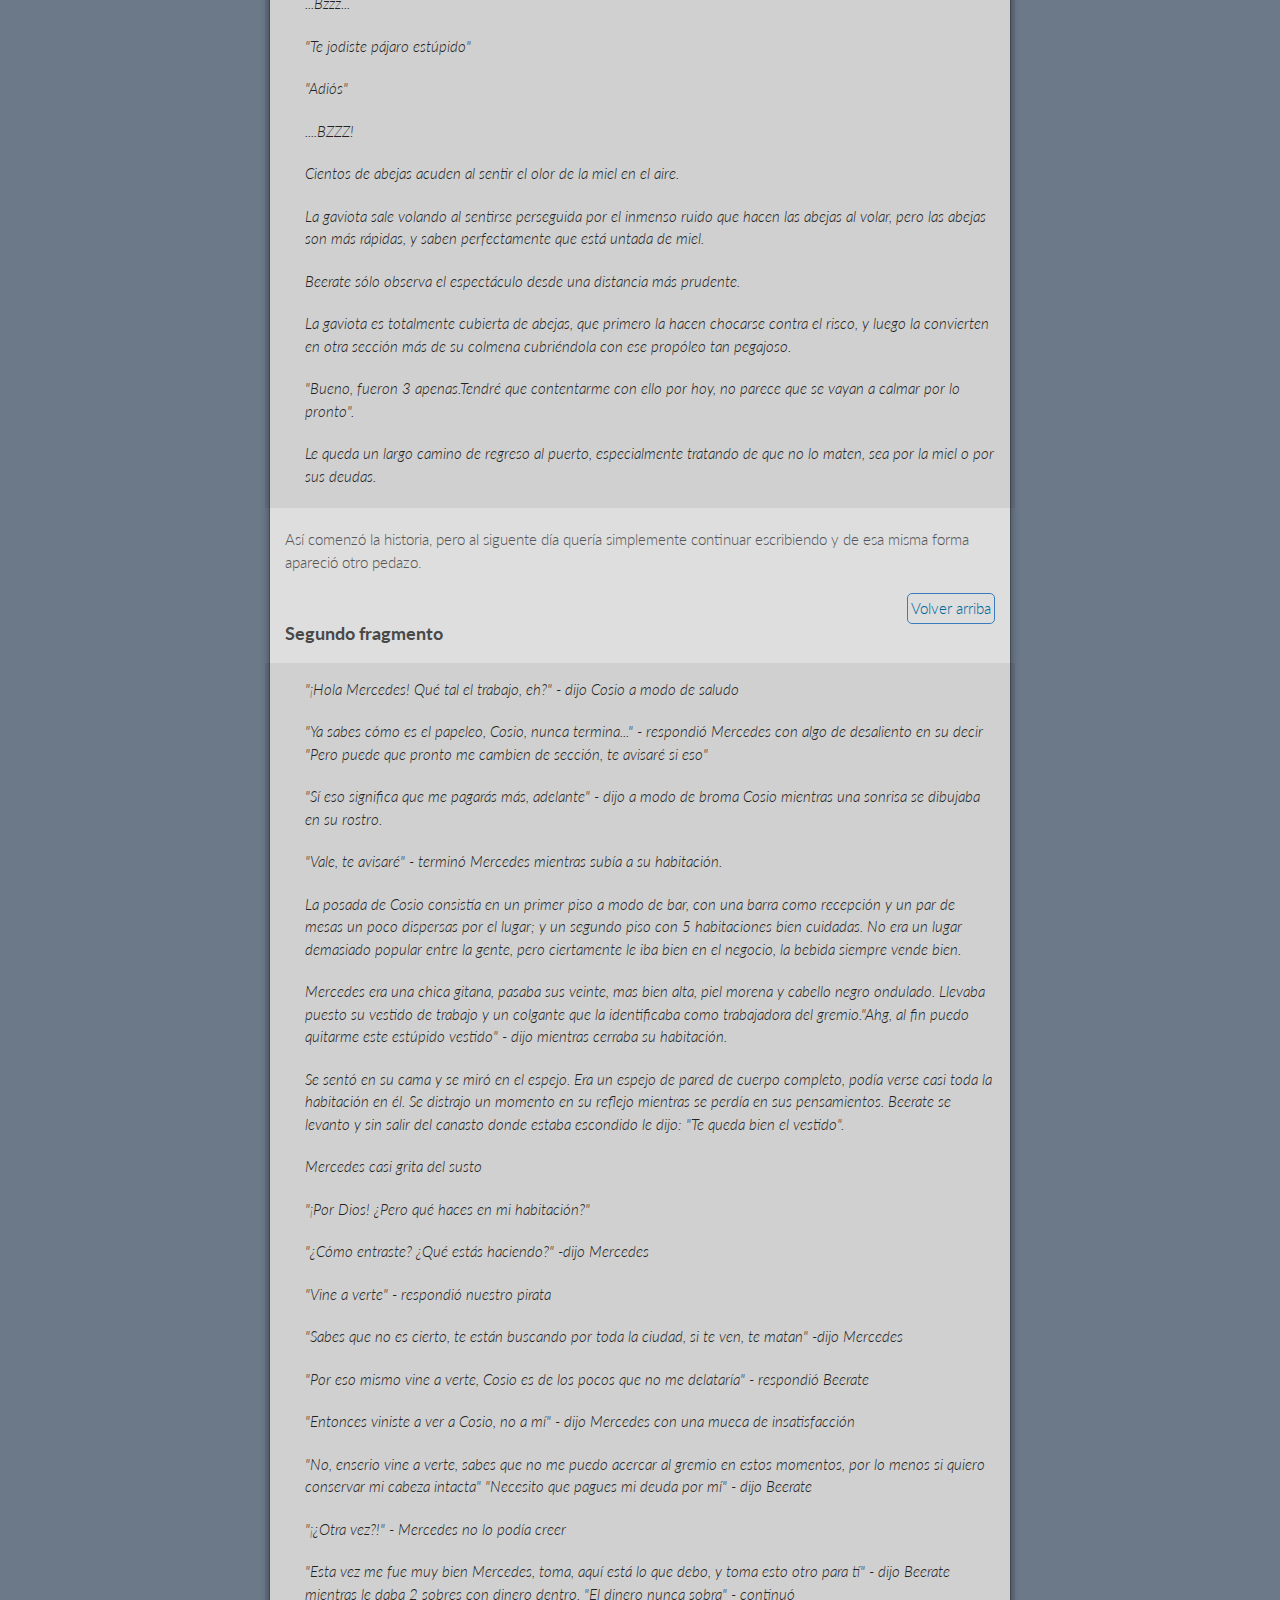
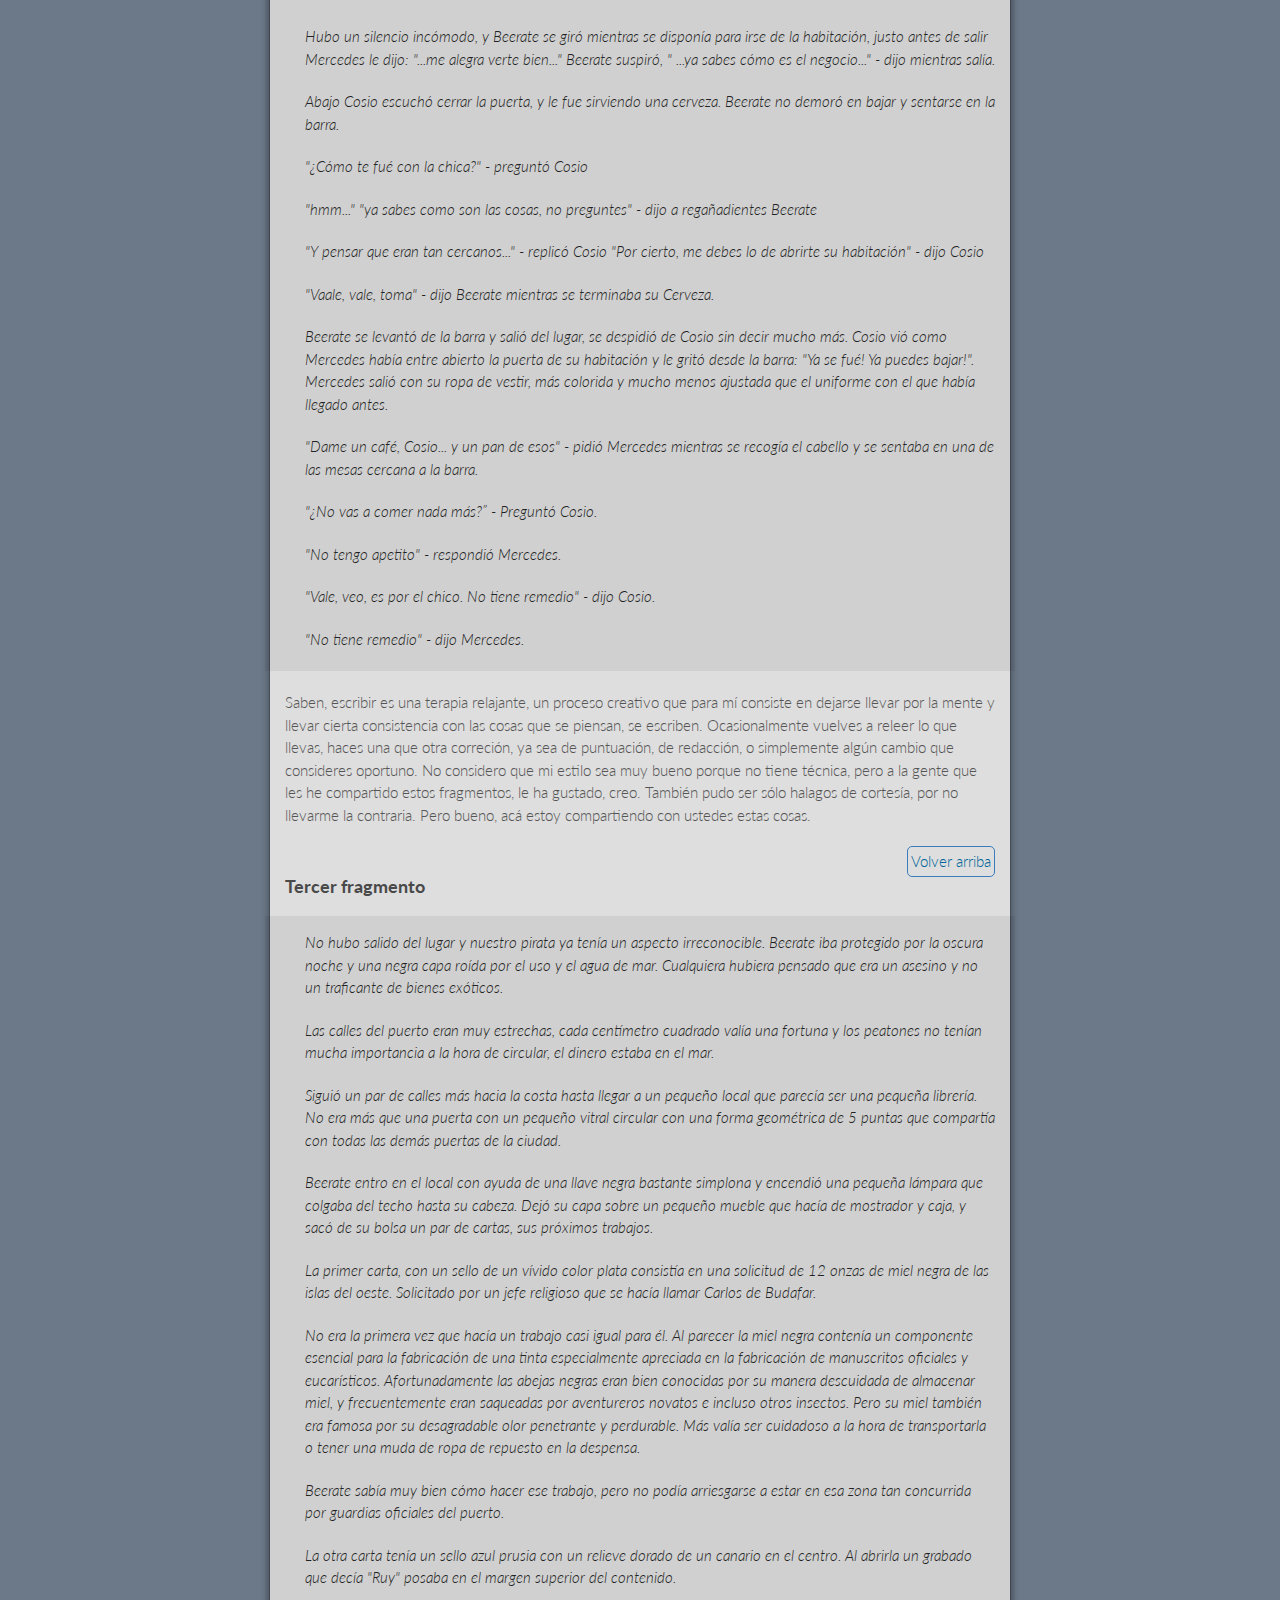
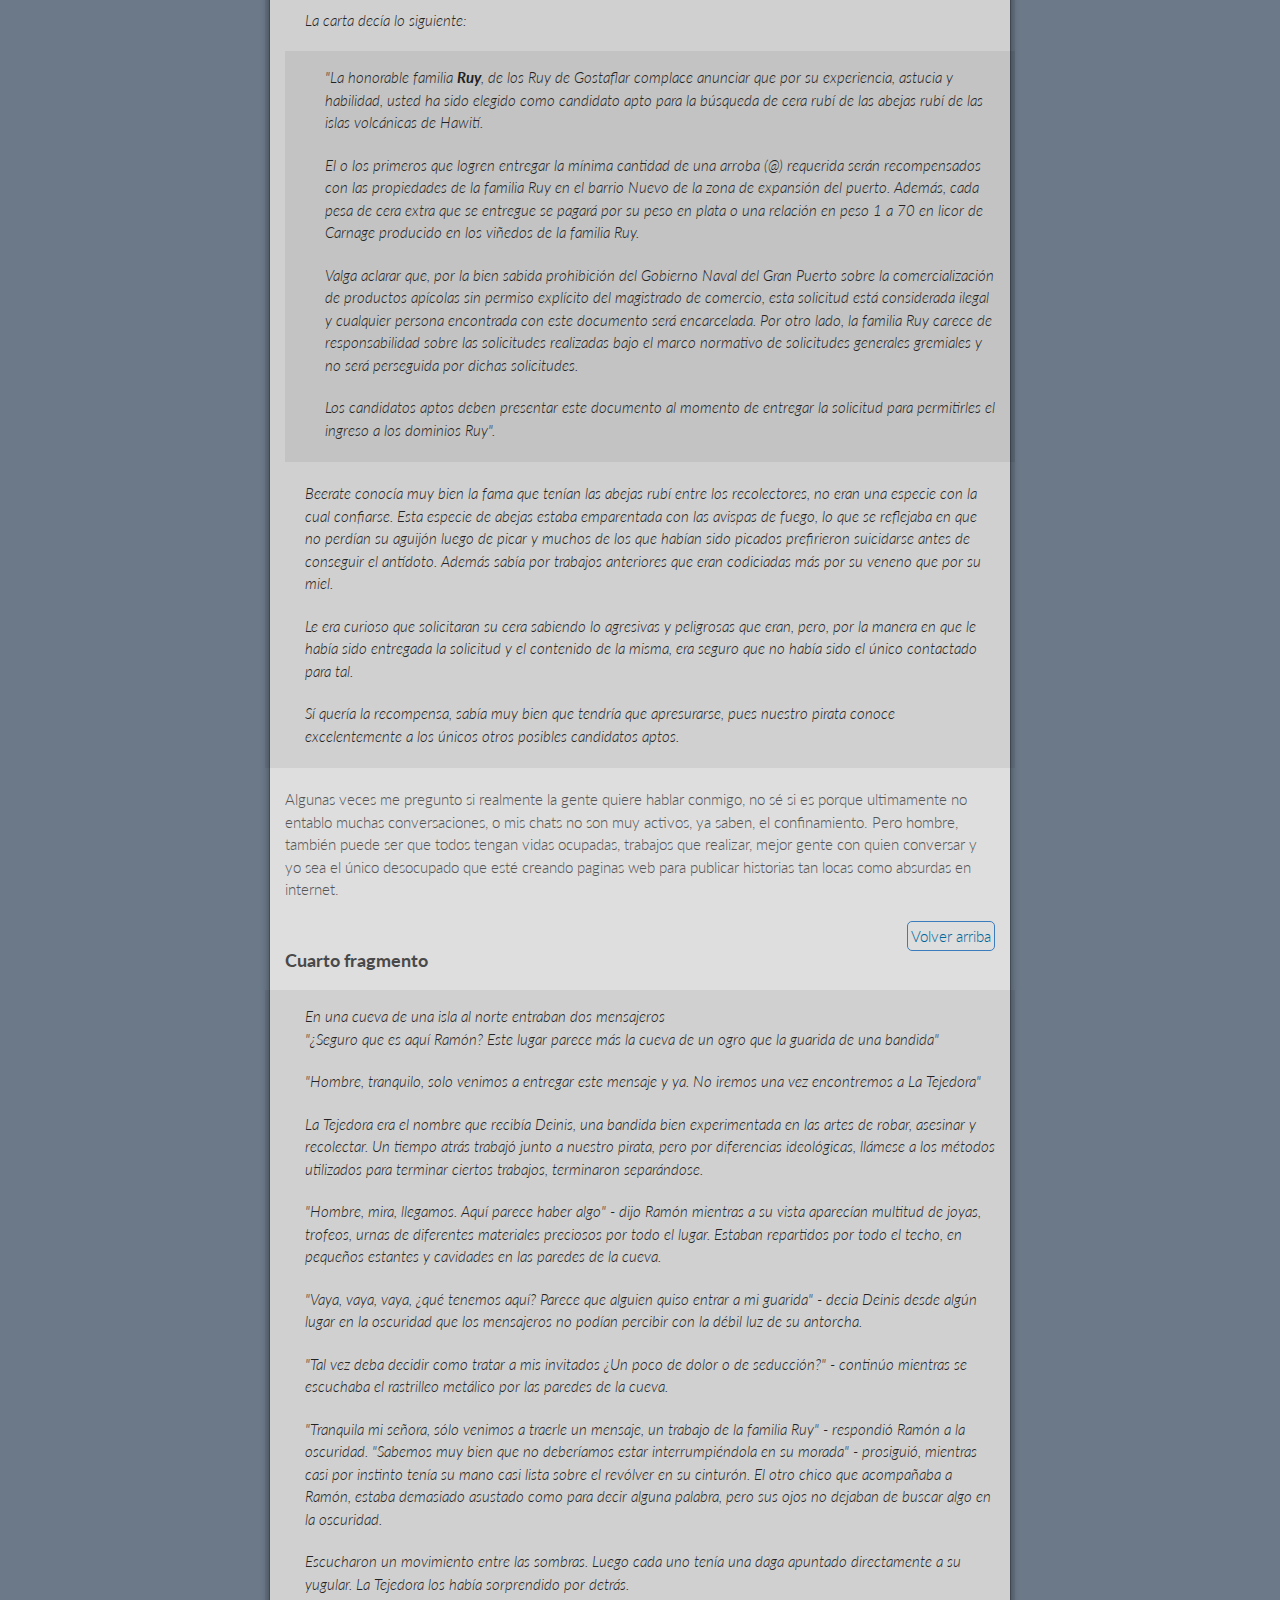
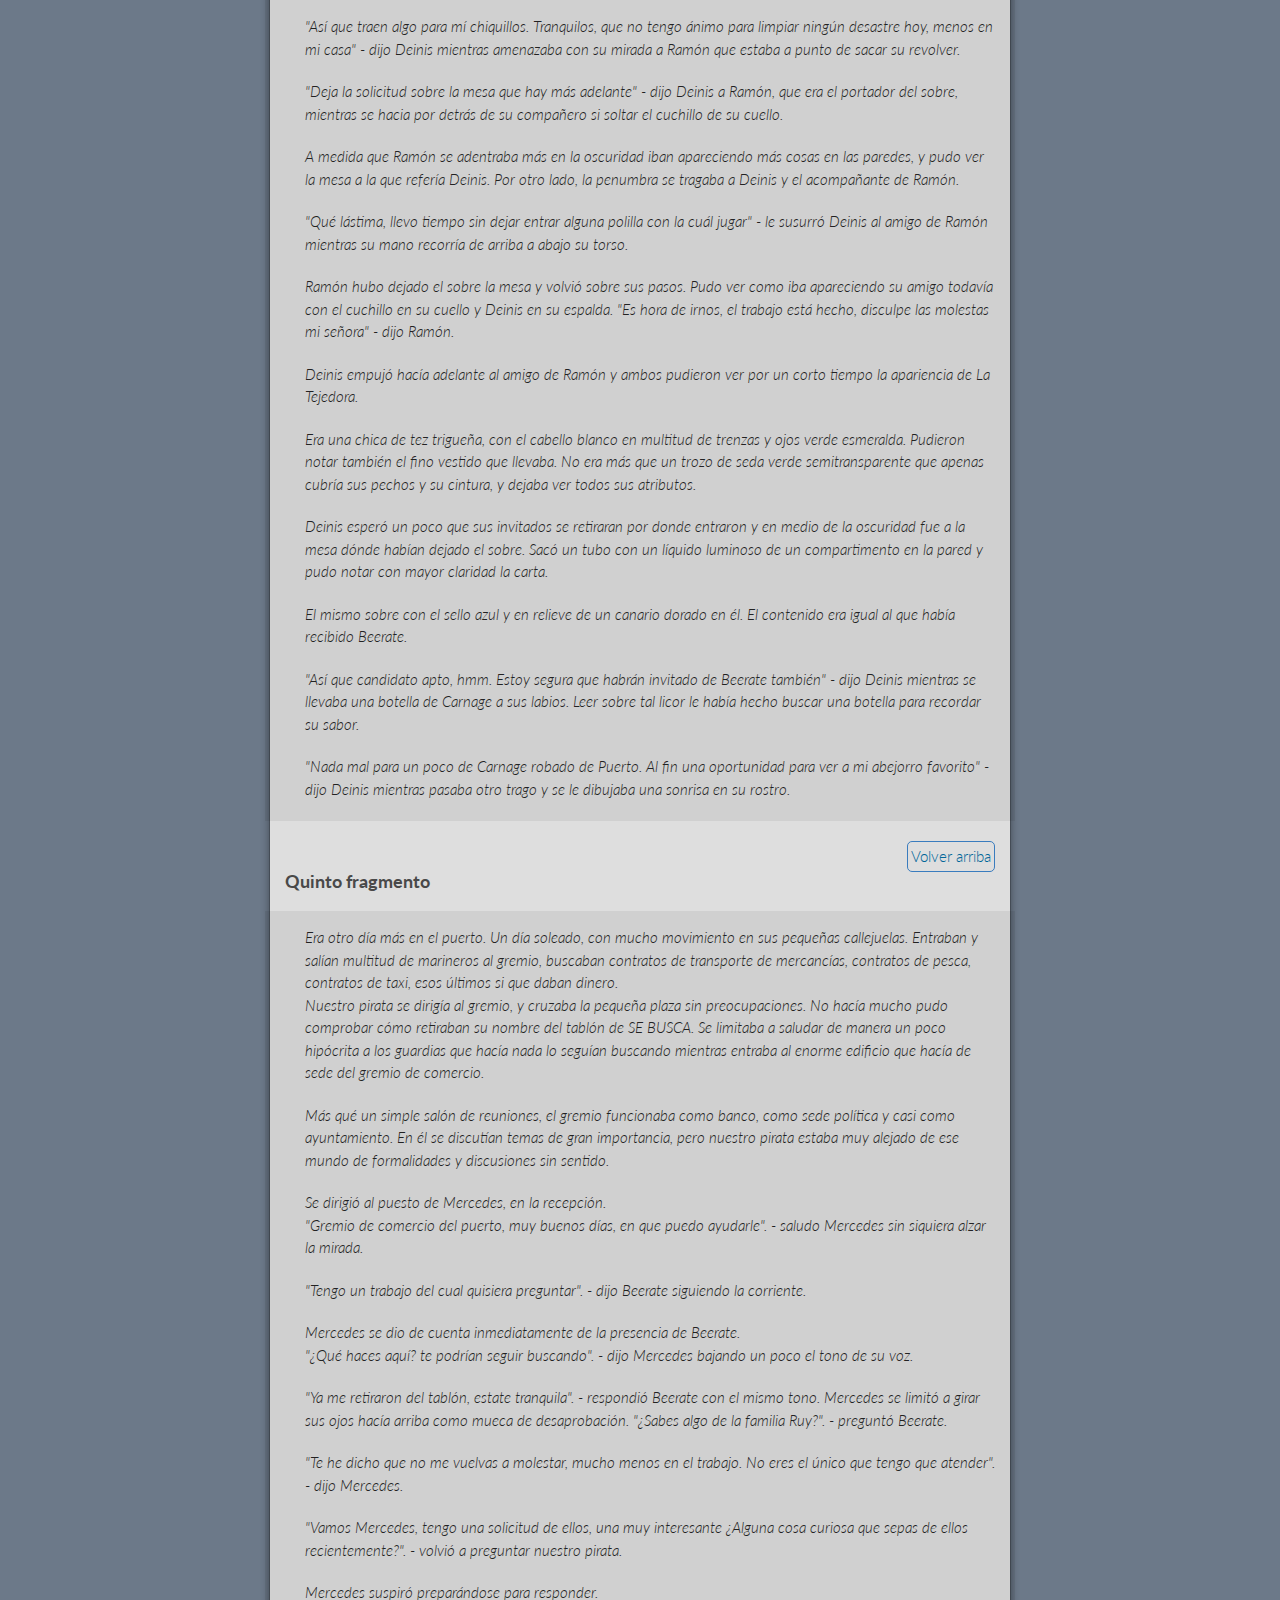
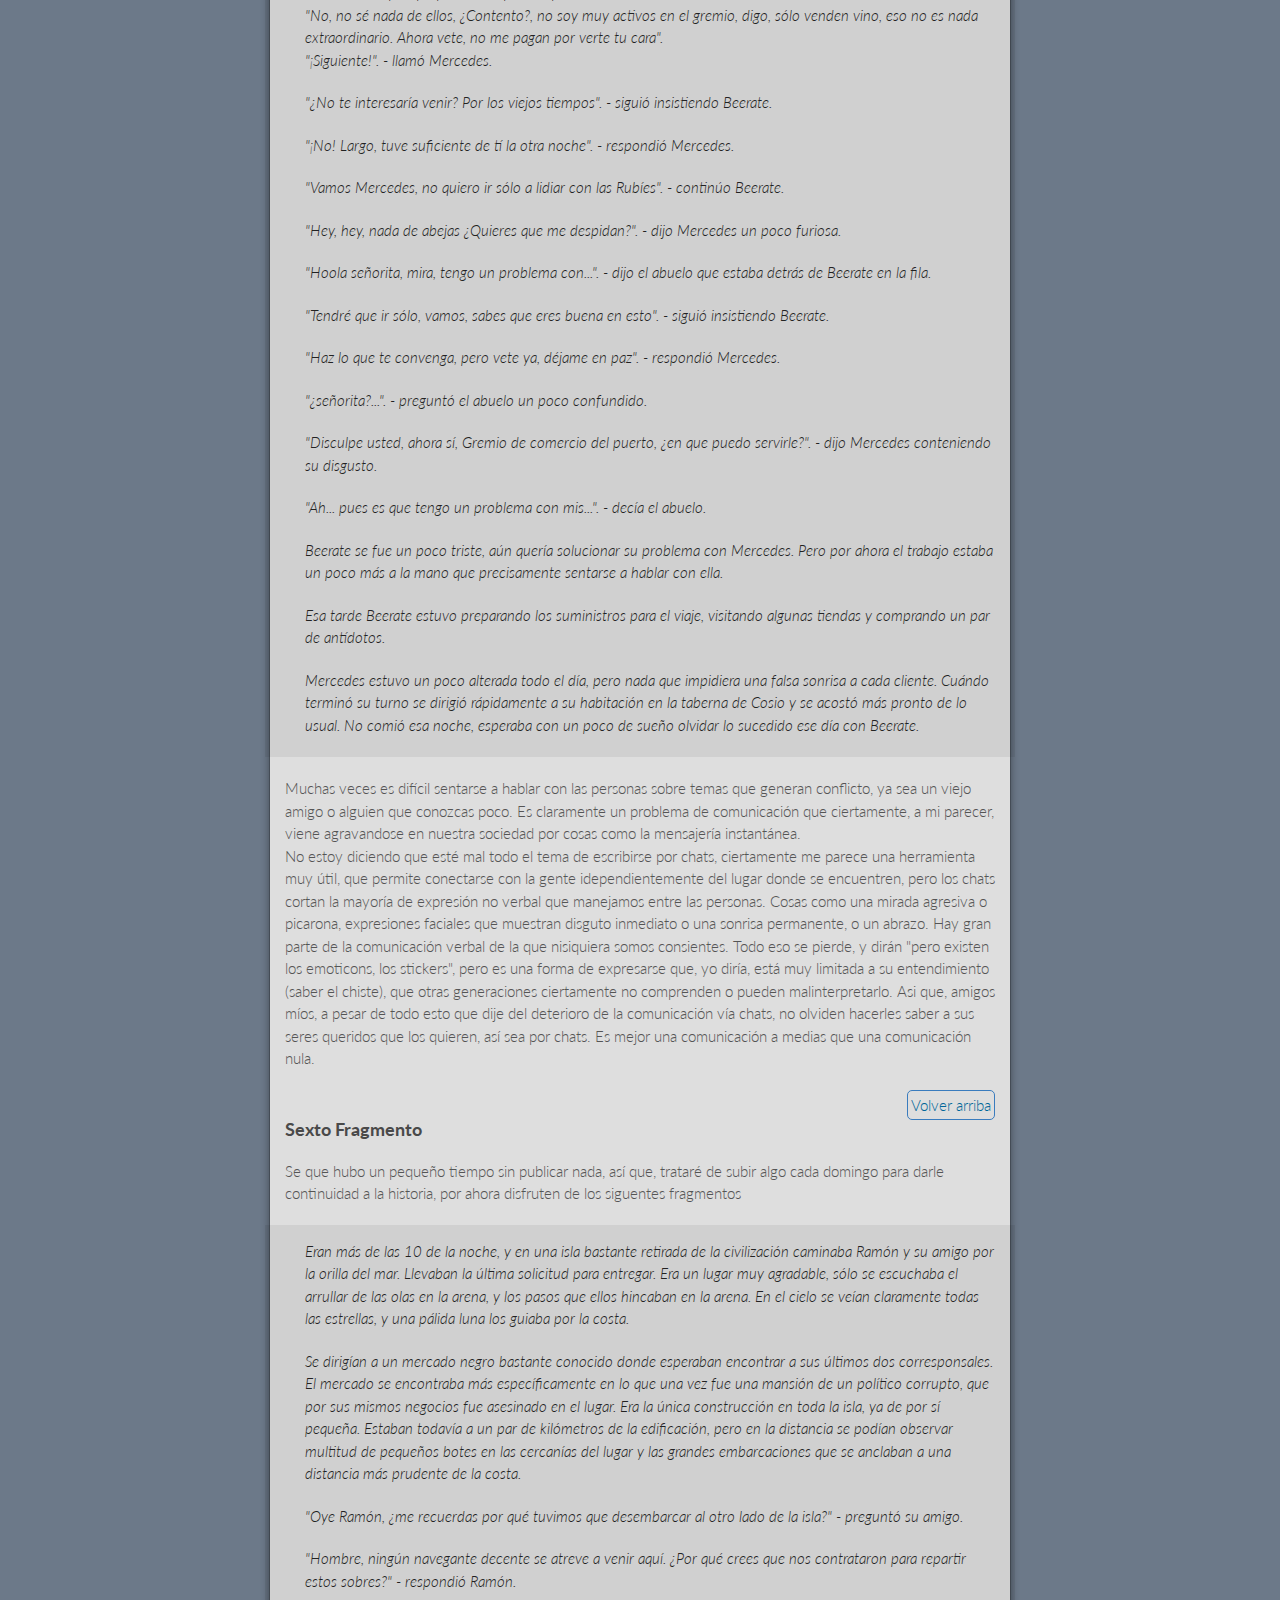
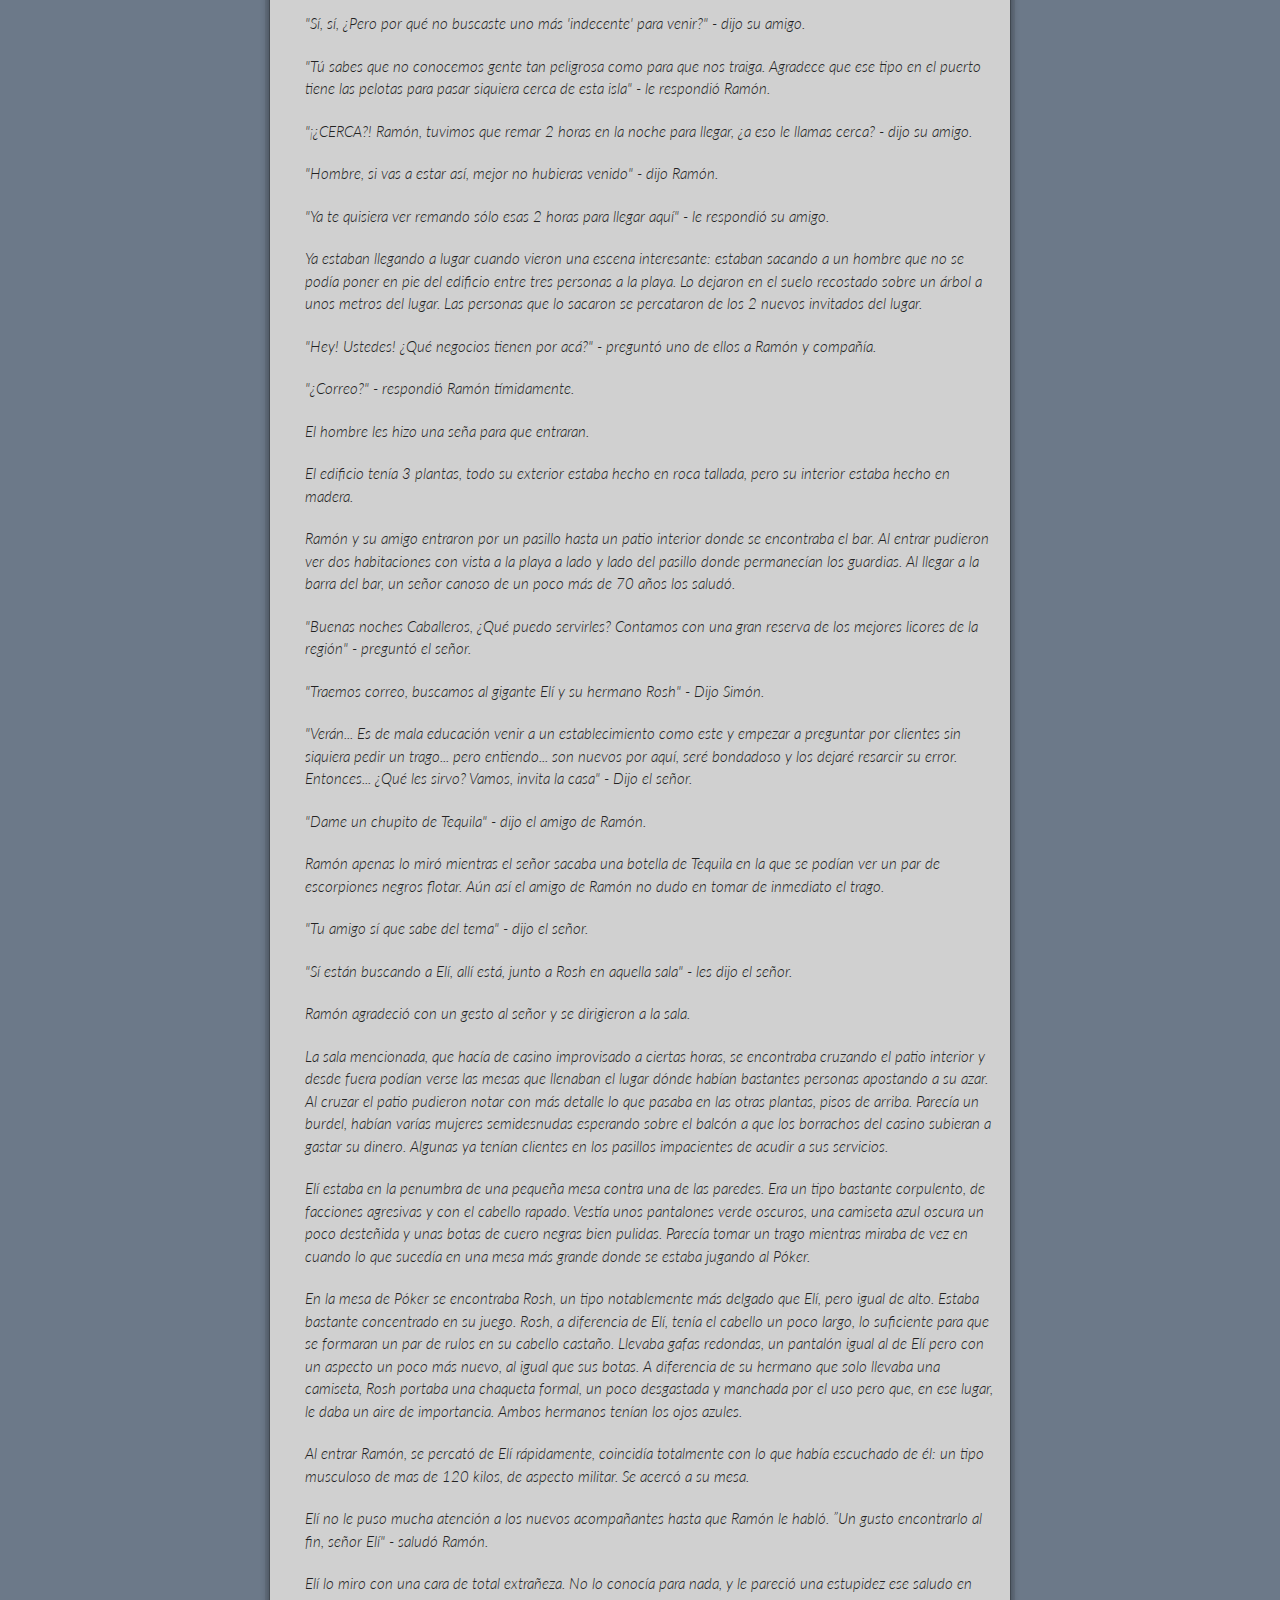
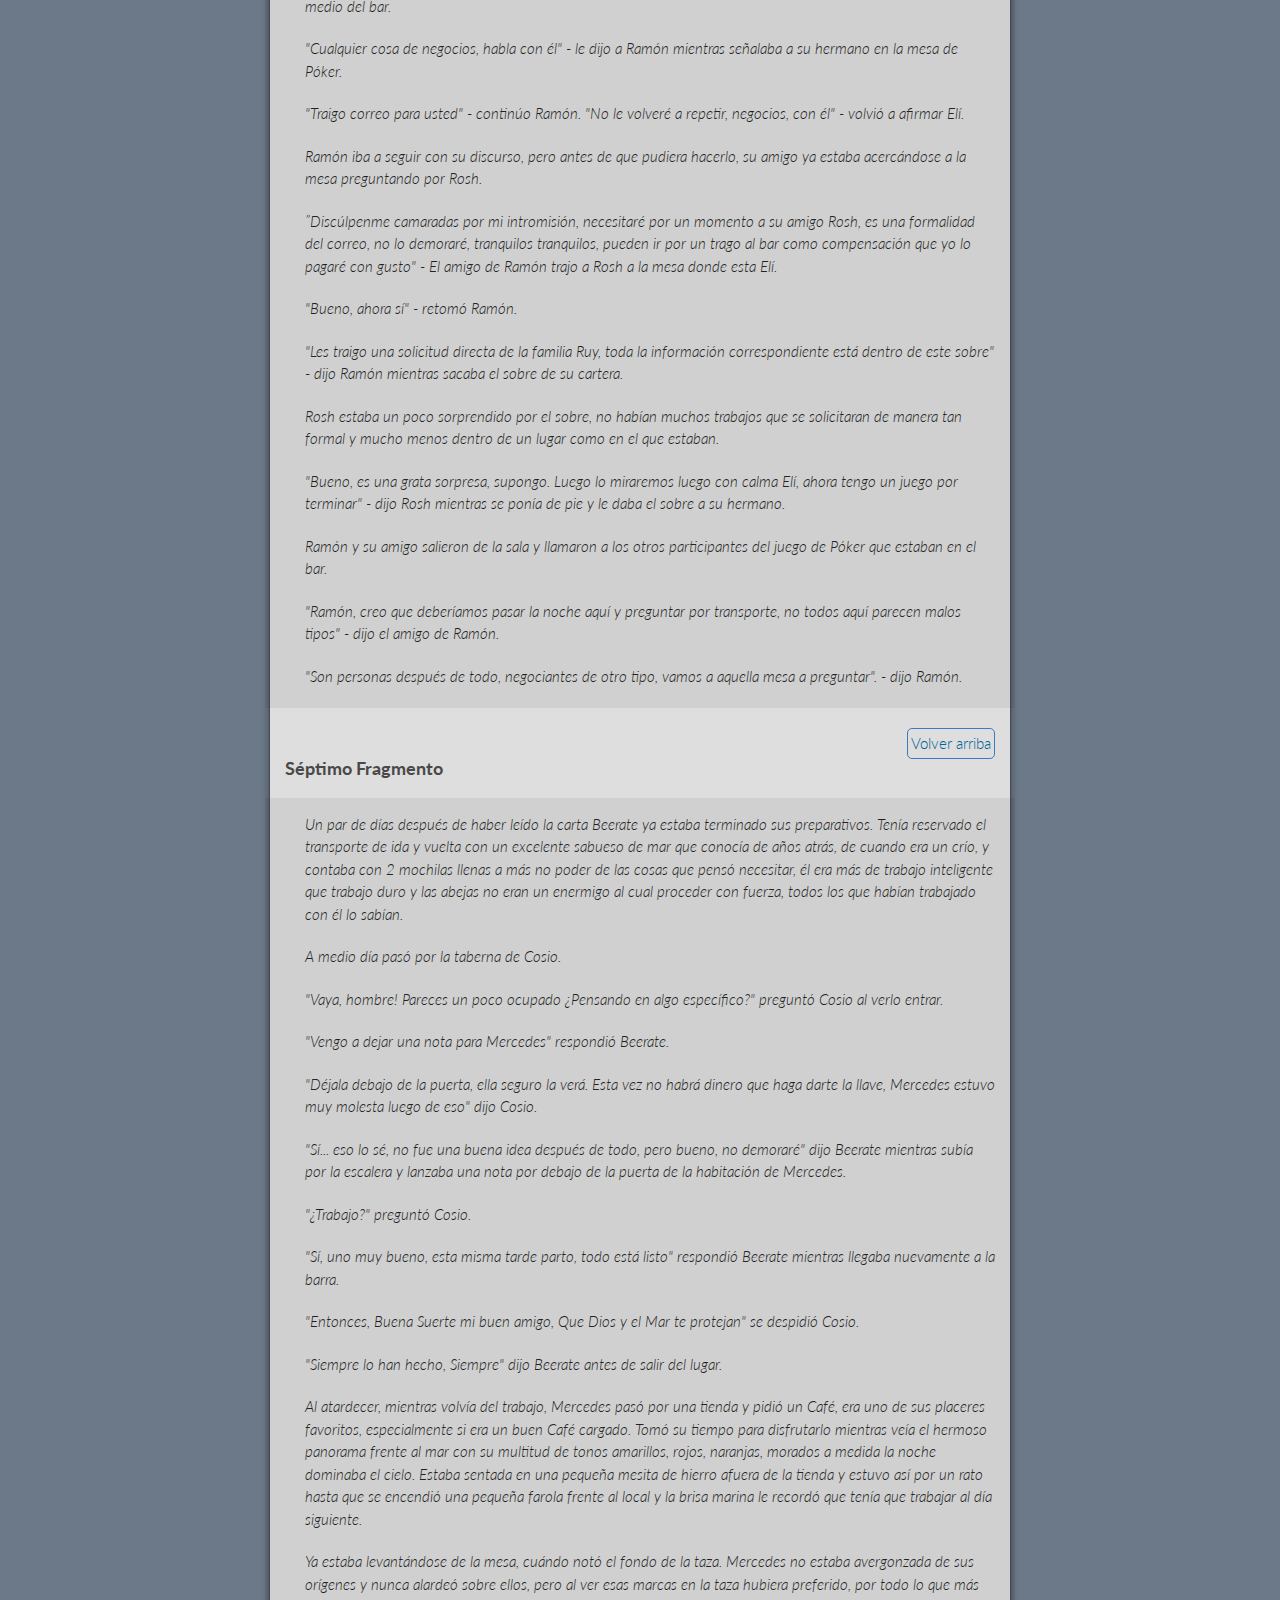
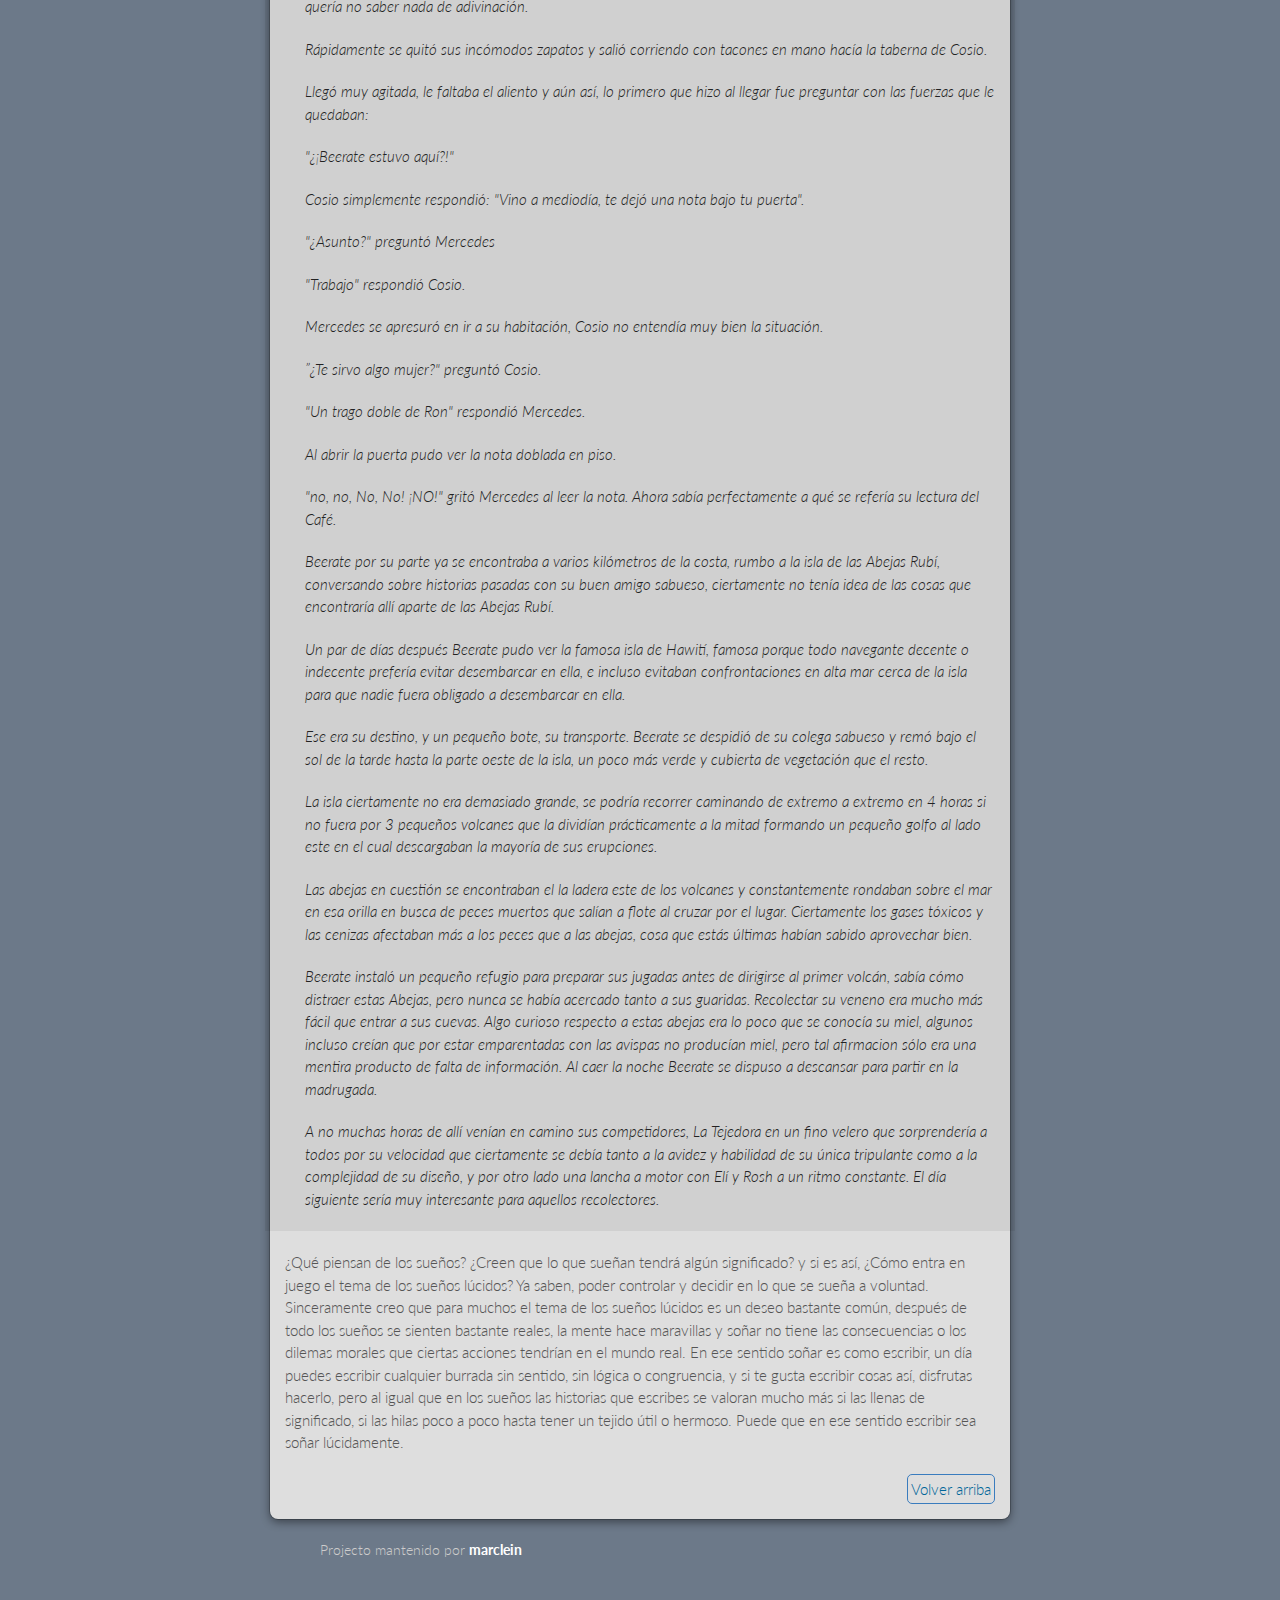
==== commit f46aef32: "Mayo" ====
--- a/index.html
+++ b/index.html
@@ -16,7 +16,7 @@
       <div class="clearleft"></div>
       <p>Una pagina para compartir pensamientos y experiencias,
         sobre mí, sobre mis creaciones e intereses.</p>
-      <div class="clearboth"></div>
+
 
       <ul class=>
         <li><a href="#frag1">
@@ -34,7 +34,13 @@
         <li><a href="#frag5">
           <strong>Quinto</strong> fragmento</a>
         </li>
-        <li><a href="#"></a></li>
+        <li><a href="#frag6">
+          <strong>Sexto</strong> fragmento</a>
+        </li>
+        <li><a href="#frag7">
+          <strong>Séptimo</strong> fragmento</a>
+        </li>
+        <li><a href="writtings.html">Writtings</a></li>
       </ul>
 
 
@@ -423,41 +429,222 @@
    </div>
    <div class="clearboth"></div>
 
-
-   <h2>Writtings</h2>
-   <p>también existen días en los que tengo mis bajos de ánimo y termino escribiendo
-   cosas no tan imaginativas o alegres. Hace poco tuve un día en el que me
-   sentí muy sólo. Efectivamente estuve sólo en mi casa, pero también sentí soledad
-   en mi redes (<a href="https://www.youtube.com/watch?v=8_a-eiFV650">
-    <em>toutes les machines ont un cœur</em></a>)
-    recién había compartido ese último trozo de Beerate con mis 2 o 3 personas
-    con las que regularmente hablo (o hablaba), y no obtuve ningún comentario,
-    respuesta u opinión, es más, al día de hoy todavía no he obtenido respuesta en
-    esos chats, pero no me atormenta tanto. Y en esos momentos no escribo como tal
-    historias, mi corazón no da para eso. La tristeza me hace escribir cosas tristes
-    como:
-  </p>
-    <blockquote cite="myself">
-    <p>No sé si por fortuna del destino o el capricho de un dios,<br>
-      te he conocido,<br>
-       has esta conmigo muchos años,<br>
-      años juntos de aprender cosas nuevas, de conocer el mundo,<br>
-      años enteros de idas y venidas por los mismos caminos <br>
-      al salir el sol y al caer la noche.<br>
-      Sólo no estuviste conmigo cuando conocí nuevos amores,<br>
-      y sentí como te alejabas,<br>
-      cómo me vigilabas a través de cada esquina <br>
-      en cada sombra, en cada paso. <br>
-      Sabías perfectamente que volvería a tí, a tus asfixiantes brazos, a tu arrullo.<br>
-      Hoy me vuelves a acoger, y me llena de lágrimas <br>
-      Sé perfectamente que no podré abandonarte, no podré librarme de tí <br>
-      Ni con el pasar de los años, ni con el venir de la gente.<br>
-      Tú, totalmente reemplazable, pero inevitablemente ineludible.<br>
-      Siempre estaré contigo mi Soledad.<br>
+   <h3 id="frag6">Sexto Fragmento</h3>
+   <p>Se que hubo un pequeño tiempo sin publicar nada, así que, trataré de subir
+   algo cada domingo para darle continuidad a la historia, por ahora disfruten de
+ los siguentes fragmentos</p>
+ <blockquote cite="30/05/2021">
+   <p>Eran más de las 10 de la noche, y en una isla bastante retirada de la civilización
+    caminaba  Ramón y su amigo por la orilla del mar. Llevaban la última solicitud
+    para entregar. Era un lugar muy agradable, sólo se escuchaba el arrullar de
+    las olas en la arena, y los pasos que ellos hincaban en la arena.
+    En el cielo se veían claramente todas las estrellas, y una pálida luna los
+    guiaba por la costa. </p>
+
+<p>Se dirigían a un mercado negro bastante conocido donde esperaban encontrar a
+  sus últimos dos corresponsales.
+El mercado se encontraba más específicamente en lo que una vez fue una mansión
+de un político corrupto, que por sus mismos negocios fue asesinado en el lugar.
+Era la única construcción en toda la isla, ya de por sí pequeña. Estaban todavía
+a un par de kilómetros de la edificación, pero en la distancia se podían observar
+multitud de pequeños botes en las cercanías del lugar y las grandes embarcaciones
+que se anclaban a una distancia más prudente de la costa.</p>
+
+<p>"Oye Ramón, ¿me recuerdas por qué tuvimos que desembarcar al otro lado de la
+isla?" - preguntó su amigo. </p>
+<p>"Hombre, ningún navegante decente se atreve a venir aquí. ¿Por qué crees que
+nos contrataron para repartir estos sobres?" - respondió Ramón. </p>
+<p>"Sí, sí, ¿Pero por qué no buscaste uno más 'indecente' para venir?" - dijo su amigo.</p>
+<p>"Tú sabes que no conocemos gente tan peligrosa como para que nos traiga. Agradece
+que ese tipo en el puerto tiene las pelotas para pasar siquiera cerca de esta
+isla" - le respondió Ramón.</p>
+<p>"¡¿CERCA?! Ramón, tuvimos que remar 2 horas en la noche para llegar, ¿a eso le
+llamas cerca? - dijo su amigo.</p>
+<p>"Hombre, si vas a estar así, mejor no hubieras venido" - dijo Ramón. </p>
+<p>"Ya te quisiera ver remando sólo esas 2 horas para llegar aquí" - le respondió su amigo.</p>
+<p>Ya estaban llegando a lugar cuando vieron una escena interesante: estaban sacando
+a un hombre que no se podía poner en pie del edificio entre tres personas a la
+playa. Lo dejaron en el suelo recostado sobre un árbol a unos metros del lugar.
+Las personas que lo sacaron se percataron de los 2 nuevos invitados del lugar.</p>
+<p>"Hey! Ustedes! ¿Qué negocios tienen por acá?" - preguntó uno de ellos a Ramón y compañía.</p>
+<p>"¿Correo?" - respondió Ramón tímidamente.</p>
+<p>El hombre les hizo una seña para que entraran.</p>
+<p>El edificio tenía 3 plantas, todo su exterior estaba hecho en roca
+tallada, pero su interior estaba hecho en madera.</p>
+<p>Ramón y su amigo entraron por un pasillo hasta un patio interior donde se
+encontraba el bar. Al entrar pudieron ver dos habitaciones con vista a la playa
+a lado y lado del pasillo donde permanecían los guardias. Al llegar a la
+barra del bar, un señor canoso de un poco más de 70 años los saludó.</p>
+<p>"Buenas noches Caballeros, ¿Qué puedo servirles? Contamos con una gran reserva
+de los mejores licores de la región" - preguntó el señor.</p>
+<p>"Traemos correo, buscamos al gigante Elí y su hermano Rosh" - Dijo Simón.</p>
+<p>"Verán... Es de mala educación venir a un establecimiento como este y empezar
+a preguntar por clientes sin siquiera pedir un trago... pero entiendo... son
+nuevos por aquí, seré bondadoso y los dejaré resarcir su error. Entonces...
+¿Qué les sirvo? Vamos, invita la casa" - Dijo el señor.</p>
+<p>"Dame un chupito de Tequila" - dijo el amigo de Ramón.</p>
+<p>Ramón apenas lo miró mientras el señor sacaba una botella de Tequila en la que
+se podían ver un par de escorpiones negros flotar.
+Aún así el amigo de Ramón no dudo en tomar de inmediato el trago.</p>
+<p>"Tu amigo sí que sabe del tema" - dijo el señor.</p>
+<p>"Sí están buscando a Elí, allí está, junto a Rosh en aquella sala" - les dijo el señor.</p>
+<p>Ramón agradeció con un gesto al señor y se dirigieron a la sala.
+<p>La sala mencionada, que hacía de casino improvisado a ciertas horas, se encontraba cruzando el
+patio interior y desde fuera podían verse las mesas que llenaban el lugar dónde
+habían bastantes personas apostando a su azar. Al cruzar el patio pudieron notar
+con más detalle lo que pasaba en las otras plantas, pisos de arriba. Parecía un
+burdel, habían varías mujeres semidesnudas esperando sobre el balcón a que los
+borrachos del casino subieran a gastar su dinero. Algunas ya tenían clientes
+en los pasillos impacientes de acudir a sus servicios.</p>
+<p>Elí estaba en la penumbra de una pequeña mesa contra una de las paredes.
+Era un tipo bastante corpulento, de facciones agresivas y con el cabello rapado.
+Vestía unos pantalones verde oscuros, una camiseta azul oscura un poco desteñida
+y unas botas de cuero negras bien pulidas. Parecía tomar un trago mientras miraba
+de vez en cuando lo que sucedía en una mesa más grande donde se estaba jugando al Póker.</p>
+<p>En la mesa de Póker se encontraba Rosh, un tipo notablemente más delgado que Elí,
+pero igual de alto. Estaba bastante concentrado en su juego. Rosh, a diferencia
+de Elí, tenía el cabello un poco largo, lo suficiente para que se formaran un par
+de rulos en su cabello castaño. Llevaba gafas redondas, un pantalón igual al de
+Elí pero con un aspecto un poco más nuevo, al igual que sus botas. A diferencia
+de su hermano que solo llevaba una camiseta, Rosh portaba una chaqueta formal,
+un poco desgastada y manchada por el uso pero que, en ese lugar, le daba un aire
+de importancia. Ambos hermanos tenían los ojos azules.</p>
+<p>Al entrar Ramón, se percató de Elí rápidamente, coincidía totalmente con lo que
+había escuchado de él: un tipo musculoso de mas de 120 kilos, de aspecto militar.
+Se acercó a su mesa.</p>
+<p>Elí no le puso mucha atención a los nuevos acompañantes hasta que Ramón le habló.
+”Un gusto encontrarlo al fin, señor Elí" - saludó Ramón.</p>
+<p>Elí lo miro con una cara de total extrañeza. No lo conocía para nada, y le pareció
+una estupidez ese saludo en medio del bar.</p>
+<p>"Cualquier cosa de negocios, habla con él" - le dijo a Ramón mientras señalaba a
+su hermano en la mesa de Póker.</p>
+<p>"Traigo correo para usted" - continúo Ramón.
+"No le volveré a repetir, negocios, con él" - volvió a afirmar Elí.</p>
+<p>Ramón iba a seguir con su discurso, pero antes de que pudiera hacerlo, su amigo
+ya estaba acercándose a la mesa preguntando por Rosh.</p>
+<p>”Discúlpenme camaradas por mi intromisión, necesitaré por un momento a su amigo
+Rosh, es una formalidad del correo, no lo demoraré, tranquilos tranquilos, pueden
+ir por un trago al bar como compensación que yo lo pagaré con gusto" - El amigo
+de Ramón trajo a Rosh a la mesa donde esta Elí.</p>
+<p>"Bueno, ahora sí" - retomó Ramón.</p>
+<p>"Les traigo una solicitud directa de la familia Ruy, toda la información correspondiente
+está dentro de este sobre" - dijo Ramón mientras sacaba el sobre de su cartera.</p>
+<p>Rosh estaba un poco sorprendido por el sobre, no habían muchos trabajos que se
+solicitaran de manera tan formal y mucho menos dentro de un lugar como en el que estaban.</p>
+<p>"Bueno, es una grata sorpresa, supongo. Luego lo miraremos luego con calma Elí, ahora tengo
+un juego por terminar" - dijo Rosh mientras se ponía de pie y le daba el sobre a su hermano.</p>
+<p>Ramón y su amigo salieron de la sala y llamaron a los otros participantes del
+juego de Póker que estaban en el bar.</p>
+<p>"Ramón, creo que deberíamos pasar la noche aquí y preguntar por transporte, no
+todos aquí parecen malos tipos" - dijo el amigo de Ramón.</p>
+<p>"Son personas después de todo, negociantes de otro tipo, vamos a aquella mesa a
+preguntar". - dijo Ramón.</p>
+ </blockquote>
+ <div class="backTop">
+   <a href="#top">Volver arriba</a>
+ </div>
+ <div class="clearboth"></div>
+
+ <h3 id="frag7">Séptimo Fragmento</h3>
+
+ <blockquote cite="30/05/2021">
+   <p>Un par de días después de haber leído la carta Beerate ya estaba terminado
+   sus preparativos. Tenía reservado el transporte de ida y vuelta con un
+   excelente sabueso de mar que conocía de años atrás, de cuando era un crío,
+   y contaba con 2 mochilas llenas a más no poder de las cosas que pensó
+   necesitar, él era más de trabajo inteligente que trabajo duro y las abejas no
+   eran un enermigo al cual proceder con fuerza, todos los que habían trabajado con él lo sabían.</p>
+<p>A medio día pasó por la taberna de Cosio.</p>
+<p>"Vaya, hombre! Pareces un poco ocupado ¿Pensando en algo específico?" preguntó
+Cosio al verlo entrar.</p>
+<p>"Vengo a dejar una nota para Mercedes" respondió Beerate.</p>
+
+<p>"Déjala debajo de la puerta, ella seguro la verá. Esta vez no habrá dinero que
+haga darte la llave, Mercedes estuvo muy molesta luego de eso" dijo Cosio.</p>
+<p>"Sí... eso lo sé, no fue una buena idea después de todo, pero bueno, no demoraré"
+dijo Beerate mientras subía por la escalera y lanzaba una nota por debajo de la
+puerta de la habitación de Mercedes.</p>
+<p>"¿Trabajo?" preguntó Cosio.</p>
+<p>"Sí, uno muy bueno, esta misma tarde parto, todo está listo" respondió Beerate
+mientras llegaba nuevamente a la barra.</p>
+<p>"Entonces, Buena Suerte mi buen amigo, Que Dios y el Mar te protejan" se despidió Cosio.</p>
+<p>"Siempre lo han hecho, Siempre" dijo Beerate antes de salir del lugar.</p>
+
+<p>Al atardecer, mientras volvía del trabajo, Mercedes pasó por una tienda y pidió
+un Café, era uno de sus placeres favoritos, especialmente si era un buen Café cargado.
+Tomó su tiempo para disfrutarlo mientras veía el hermoso panorama frente al mar
+con su multitud de tonos amarillos, rojos, naranjas, morados a medida la noche
+dominaba el cielo. Estaba sentada en una pequeña mesita de hierro afuera de la
+tienda y estuvo así por un rato hasta que se encendió una pequeña farola frente
+al local y la brisa marina le recordó que tenía que trabajar al día siguiente. </p>
+<p>Ya estaba levantándose de la mesa, cuándo notó el fondo de la taza.
+Mercedes no estaba avergonzada de sus orígenes y nunca alardeó sobre
+ellos, pero al ver esas marcas en la taza hubiera preferido, por todo lo que más
+quería no saber nada de adivinación.</p>
+<p>Rápidamente se quitó sus incómodos zapatos y salió corriendo con tacones en mano
+hacía la taberna de Cosio.</p>
+<p>Llegó muy agitada, le faltaba el aliento y aún así, lo primero que hizo al llegar
+fue preguntar con las fuerzas que le quedaban:</p>
+<p>"¿¡Beerate estuvo aquí?!"</p>
+<p>Cosio simplemente respondió: "Vino a mediodía, te dejó una nota bajo tu puerta".</p>
+<p>"¿Asunto?" preguntó Mercedes</p>
+<p>"Trabajo" respondió Cosio.</p>
+<p>Mercedes se apresuró en ir a su habitación, Cosio no entendía muy bien la situación.</p>
+<p>”¿Te sirvo algo mujer?" preguntó Cosio.</p>
+<p>"Un trago doble de Ron" respondió Mercedes.</p>
+<p>Al abrir la puerta pudo ver la nota doblada en piso.</p>
+<p>"no, no, No, No! ¡NO!" gritó Mercedes al leer la nota. Ahora sabía perfectamente
+a qué se refería su lectura del Café.</p>
+<p>Beerate por su parte ya se encontraba a varios kilómetros de la costa, rumbo a
+la isla de las Abejas Rubí, conversando sobre historias pasadas con su buen amigo
+sabueso, ciertamente no tenía idea de las cosas que encontraría allí aparte de
+las Abejas Rubí.</p>
+
+
+<p>Un par de días después Beerate pudo ver la famosa isla de Hawití, famosa porque
+todo navegante decente o indecente prefería evitar desembarcar en ella, e incluso
+evitaban confrontaciones en alta mar cerca de la isla para que nadie fuera obligado
+a desembarcar en ella.</p>
+<p>Ese era su destino, y un pequeño bote, su transporte. Beerate se despidió de su
+colega sabueso y remó bajo el sol de la tarde hasta la parte oeste de la isla, un poco más
+verde y cubierta de vegetación que el resto. </p>
+<p>La isla ciertamente no era demasiado grande, se podría recorrer caminando de
+extremo a extremo en 4 horas si no fuera por 3 pequeños volcanes que la dividían
+prácticamente a la mitad formando un pequeño golfo al lado este en el cual
+descargaban la mayoría de sus erupciones.</p>
+<p>Las abejas en cuestión se encontraban el la ladera este de los volcanes y
+constantemente rondaban sobre el mar en esa orilla en busca de peces muertos que
+salían a flote al cruzar por el lugar. Ciertamente los gases tóxicos y las
+cenizas afectaban más a los peces que a las abejas, cosa que estás últimas habían
+sabido aprovechar bien.</p>
+<p>Beerate instaló un pequeño refugio para preparar sus jugadas antes de dirigirse
+al primer volcán, sabía cómo distraer estas Abejas, pero nunca se había acercado
+tanto a sus guaridas. Recolectar su veneno era mucho más fácil que entrar a sus cuevas.
+Algo curioso respecto a estas abejas era lo poco que se conocía su miel, algunos
+incluso creían que por estar emparentadas con las avispas no producían miel,
+pero tal afirmacion sólo era una mentira producto de falta de información.
+Al caer la noche Beerate se dispuso a descansar para partir en la madrugada.</p>
+
+<p>A no muchas horas de allí venían en camino sus competidores, La Tejedora en un
+fino velero que sorprendería a todos por su velocidad que ciertamente se debía
+tanto a la avidez y habilidad de su única tripulante como a la complejidad de su diseño, y
+por otro lado una lancha a motor con Elí y Rosh a un ritmo constante. El día siguiente
+sería muy interesante para aquellos recolectores.</p>
+ </blockquote>
+
+ <p>¿Qué piensan de los sueños? ¿Creen que lo que sueñan tendrá algún significado?
+   y si es así, ¿Cómo entra en juego el tema de los sueños lúcidos? Ya saben, poder
+ controlar y decidir en lo que se sueña a voluntad. Sinceramente creo que para muchos
+el tema de los sueños lúcidos es un deseo bastante común, después de todo los sueños
+se sienten bastante reales, la mente hace maravillas y soñar no tiene las consecuencias
+o los dilemas morales que ciertas acciones tendrían en el mundo real. En ese sentido
+soñar es como escribir, un día puedes escribir cualquier burrada sin sentido, sin lógica
+o congruencia, y si te gusta escribir cosas así, disfrutas hacerlo, pero al igual que en
+los sueños las historias que escribes se valoran mucho más si las llenas de significado,
+si las hilas poco a poco hasta tener un tejido útil o hermoso. Puede que en ese sentido
+escribir sea soñar lúcidamente.
     </p>
-    </blockquote>
-
- <p>Y eso es todo por hoy amigos :)</p>
+
  <div class="backTop">
    <a href="#top">Volver arriba</a>
  </div>
--- a/css/style.css
+++ b/css/style.css
@@ -436,6 +436,9 @@
  header {
    overflow: hidden;
  }
+ header p {
+   height: 150px;
+ }
 
  footer {
   border-radius:0;
@@ -452,9 +455,13 @@
 }
 @media print, screen and (max-width: 580px) {
   header ul {
-    overflow:visible;
+    position: relative;
+    margin-top: 10px;
+    left: 0px;
+    bottom: 0px;
+    float:left;
     width:228px;
-    height:76px;
+    height:114px;
     }
   header ul li+li+li+li {
       width: 75px;
@@ -462,11 +469,20 @@
       border-left: none;
       border-top: 1px solid #3A7CBE;
   }
+  header ul li+li+li+li+li+li+li {
+      width: 75px;
+      border-right:1px solid #3A7CBE;
+      border-left: none;
+      border-top: 1px solid #3A7CBE;
+  }
+  
+
  header p.view {
   display:block
  }
  header p {
-  width:60%
+  width:60%;
+  height: auto;
  }
  header img {
    width: 40%;
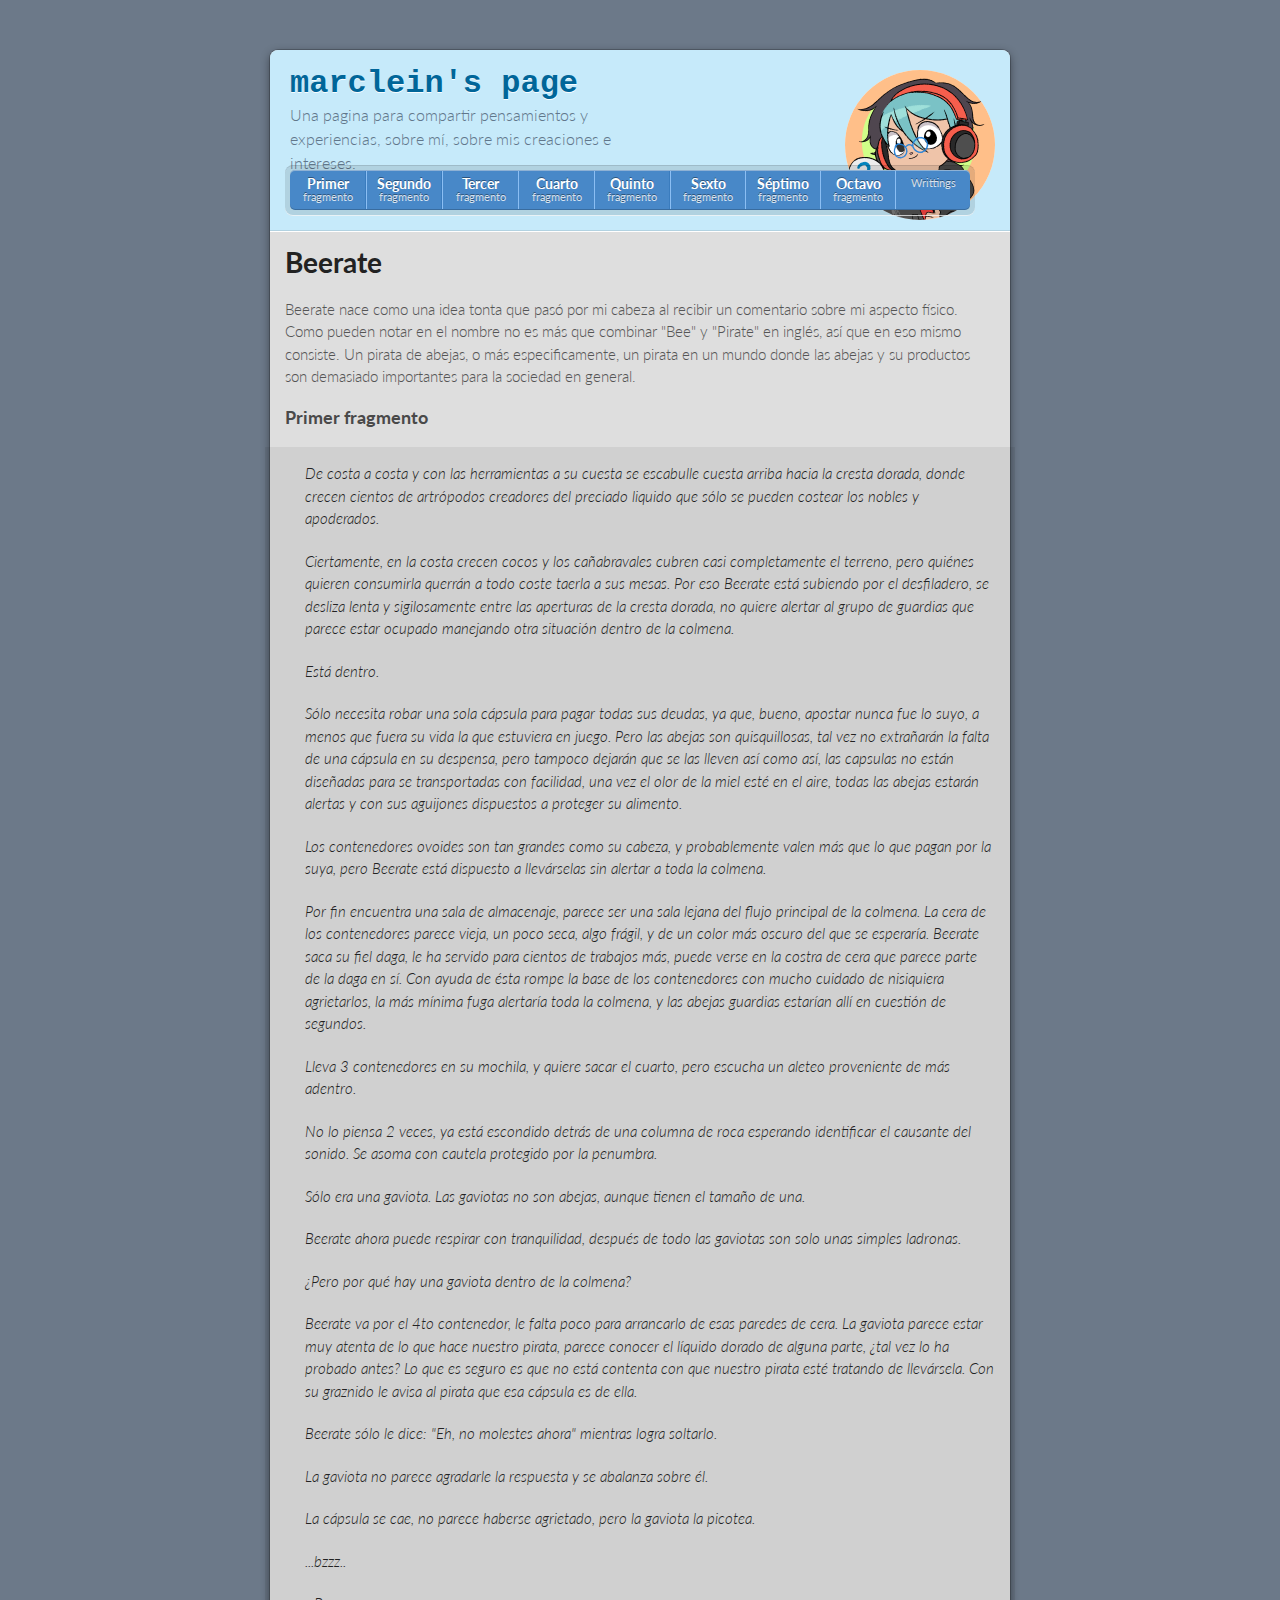
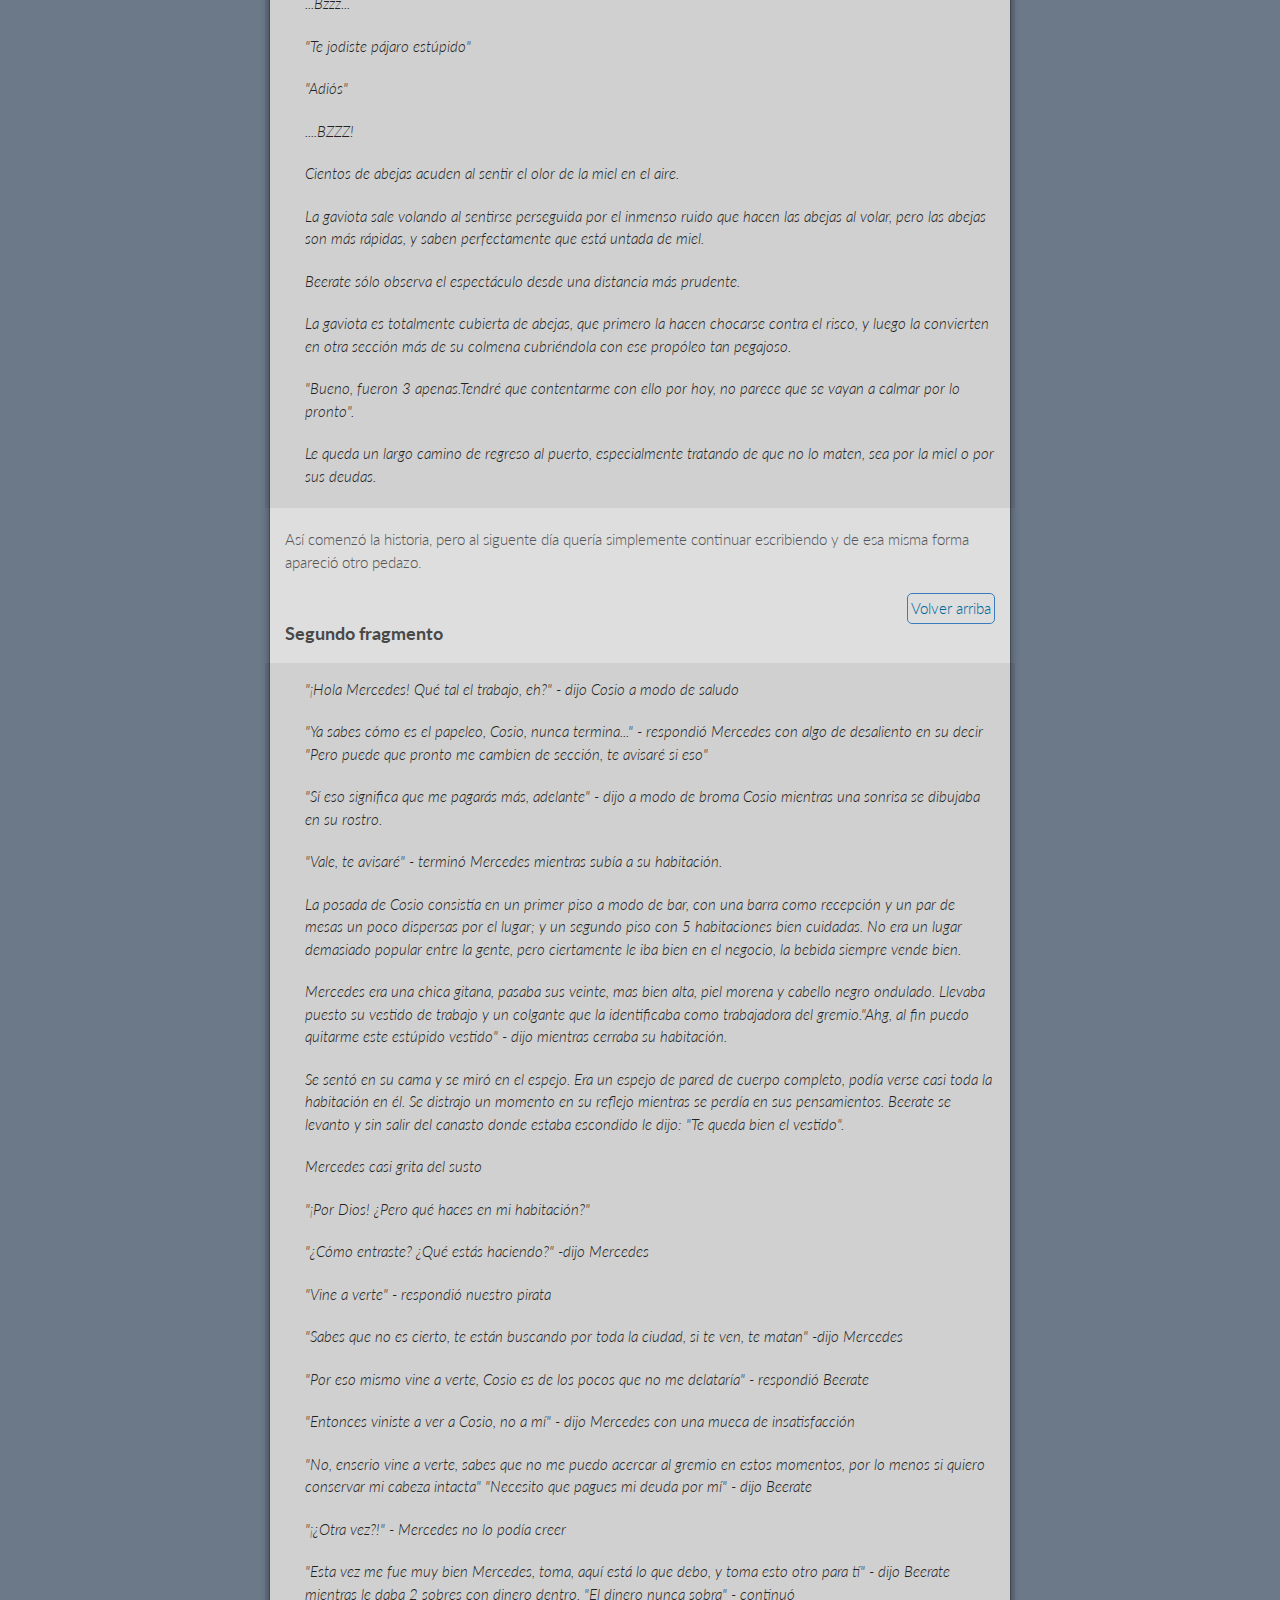
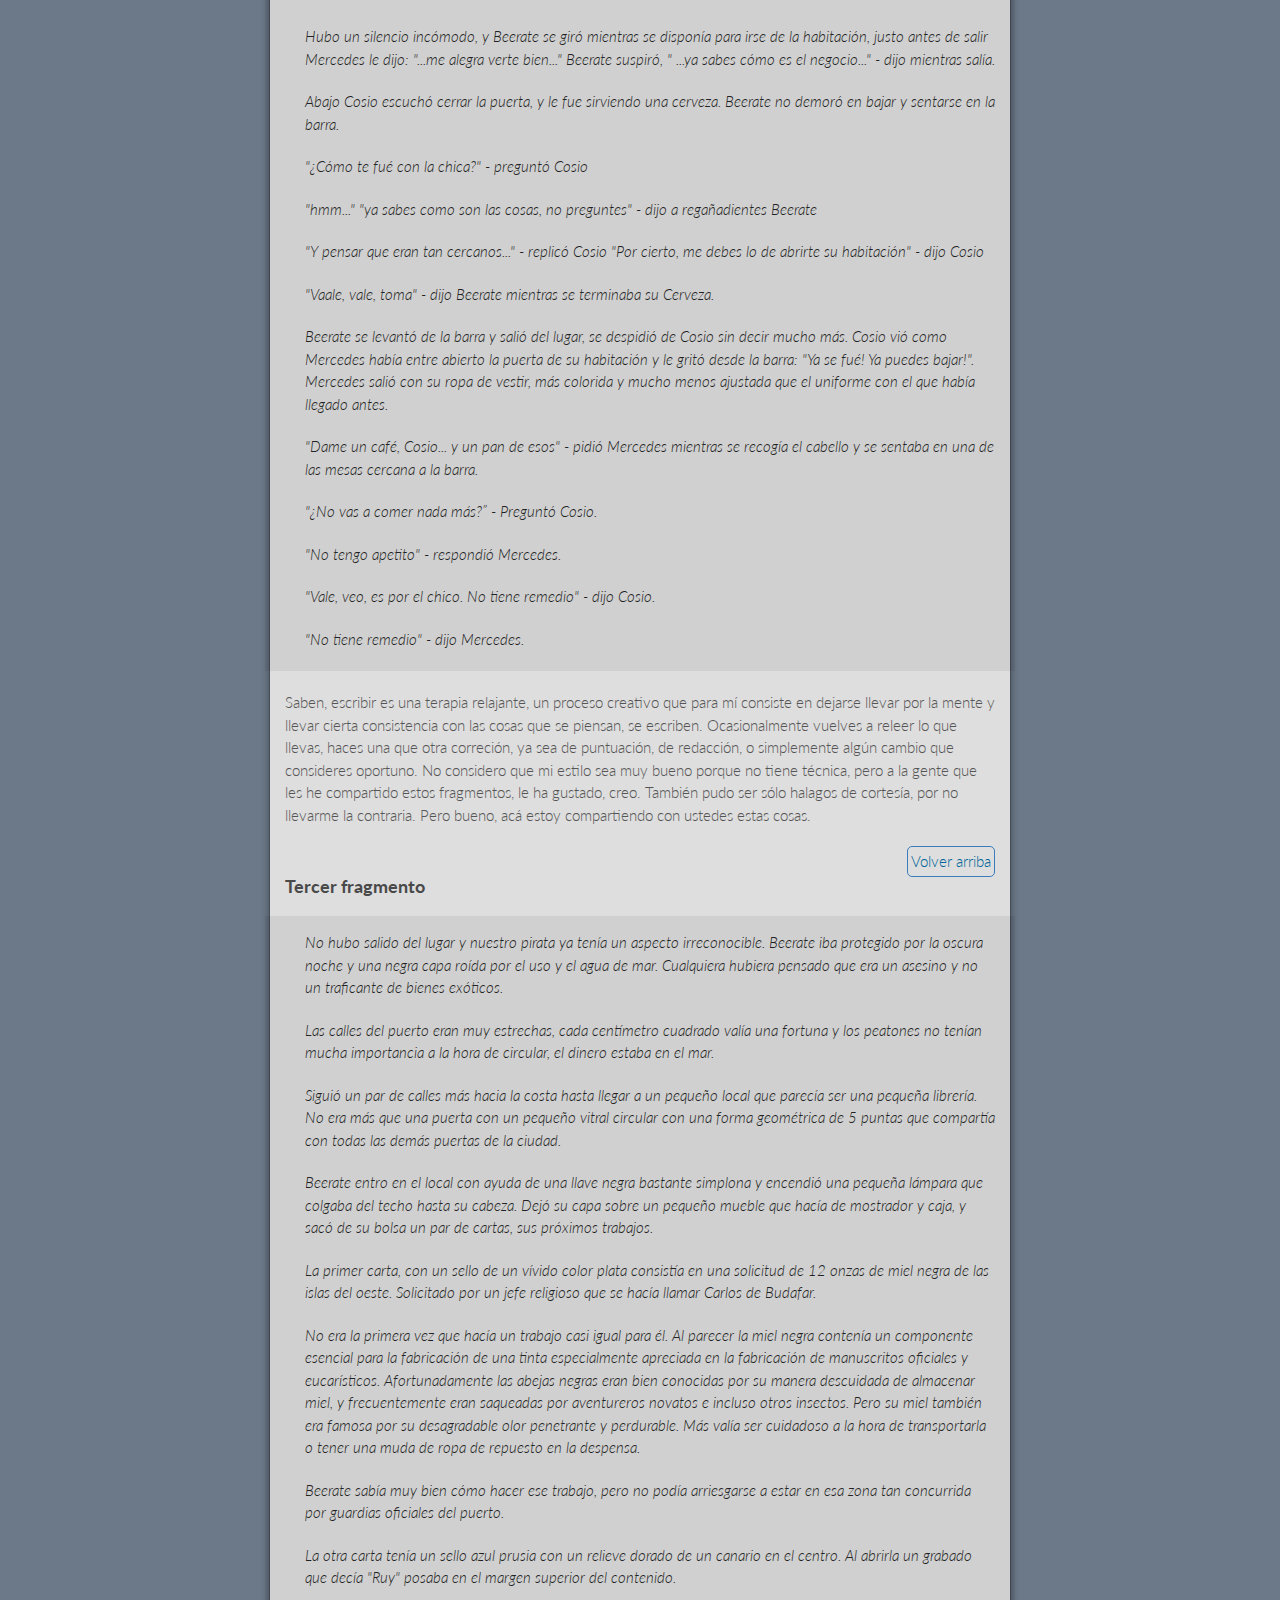
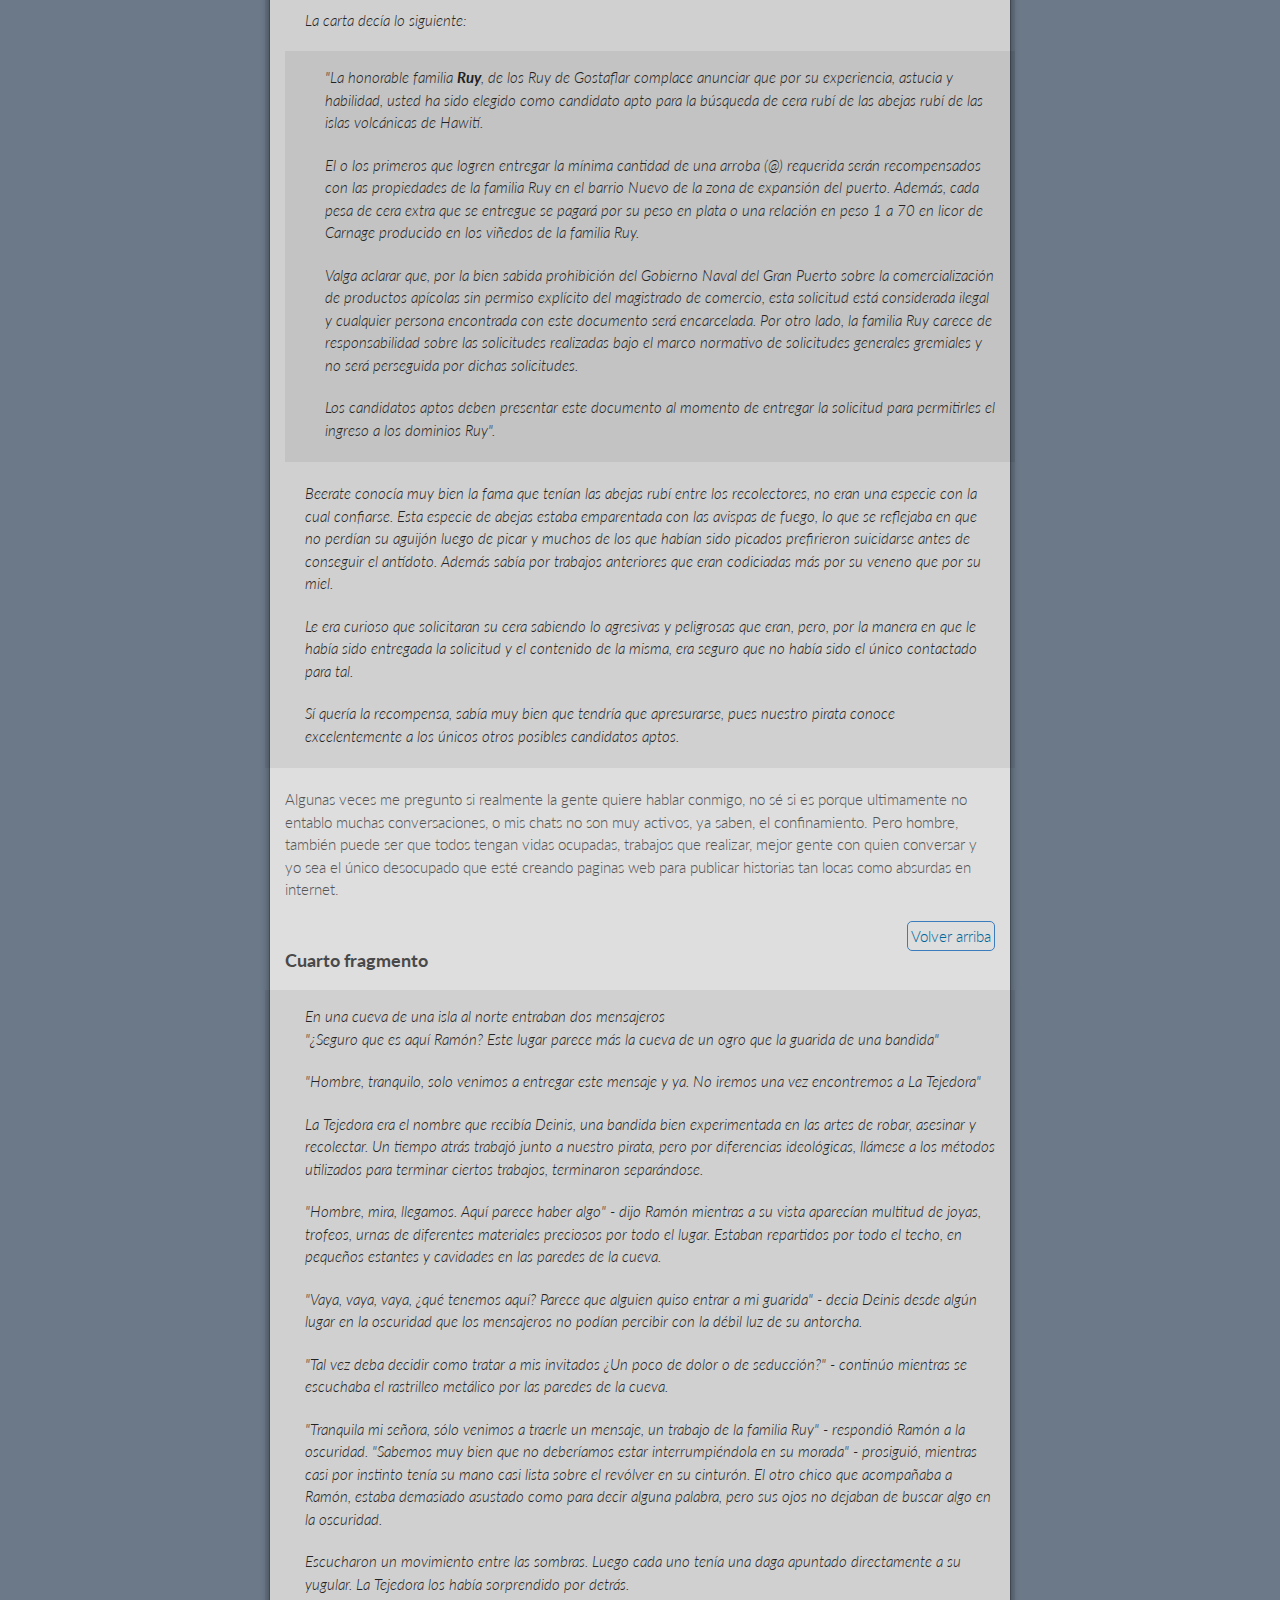
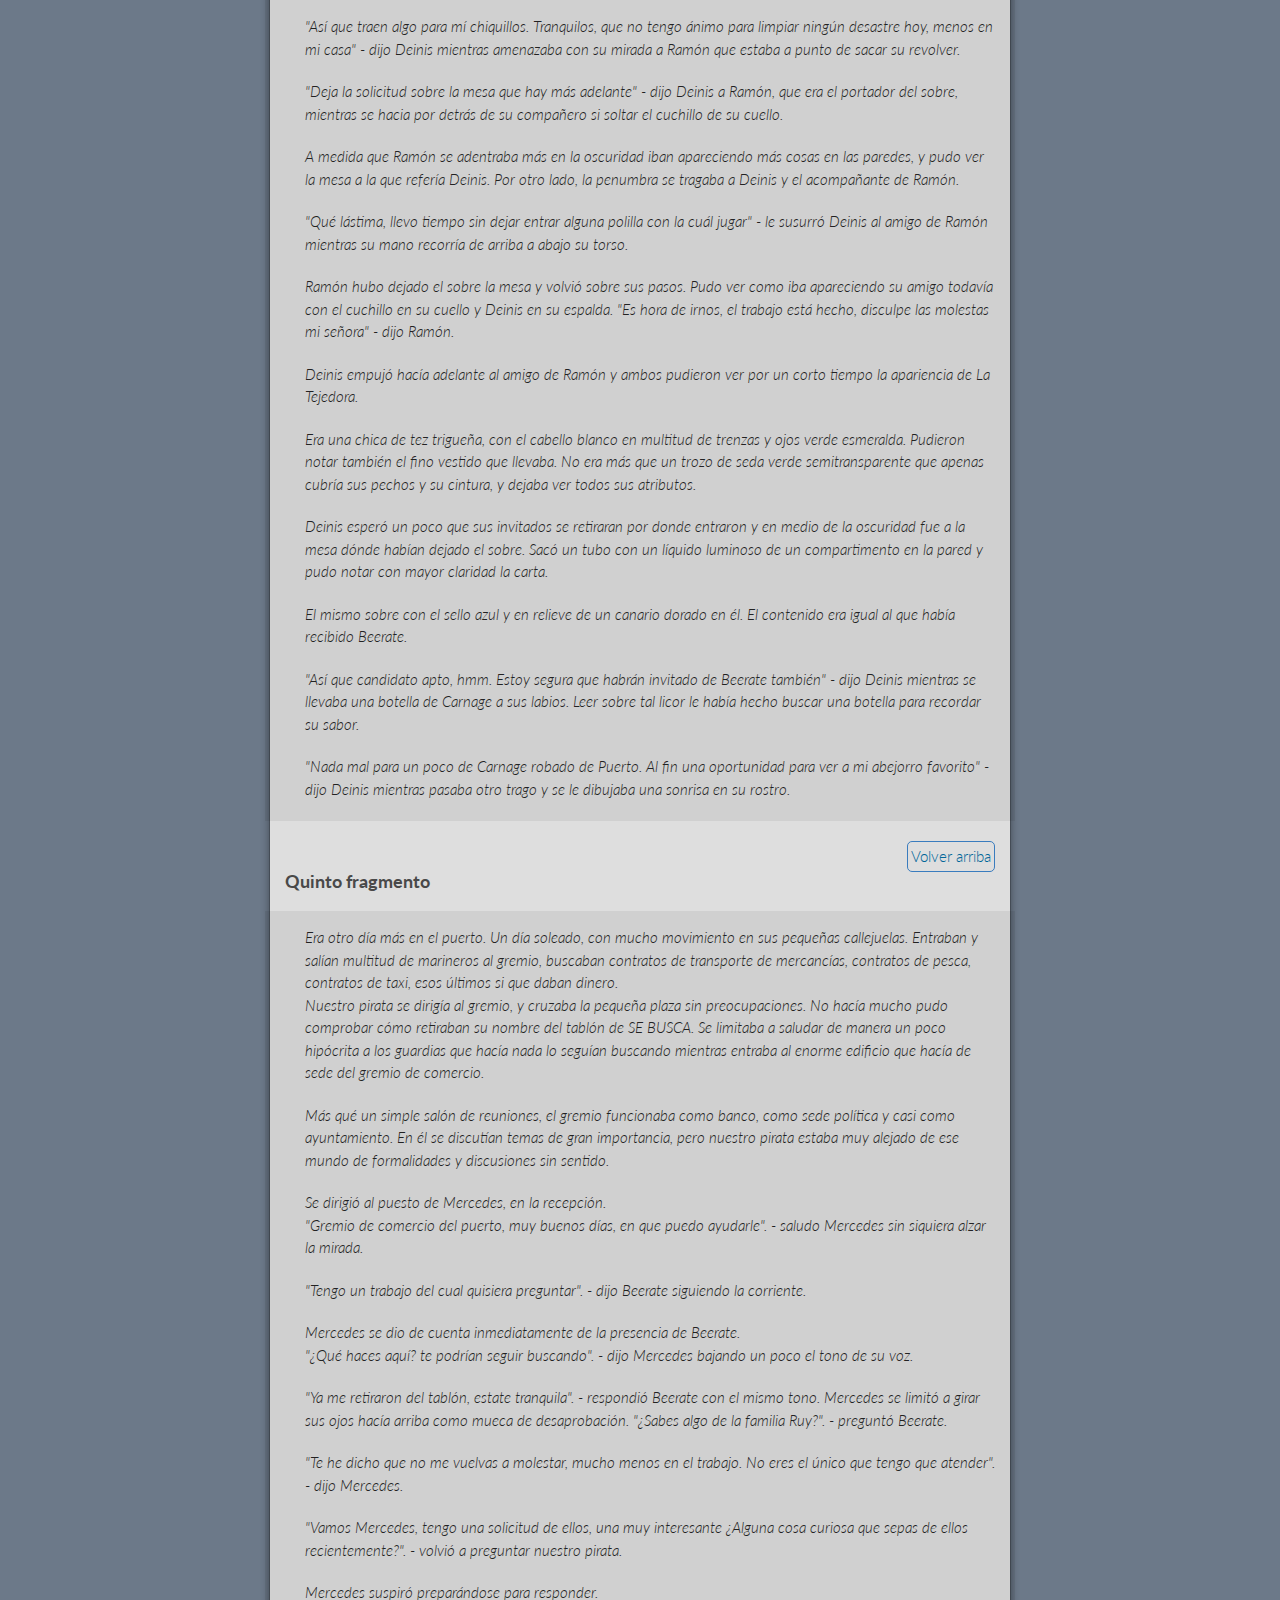
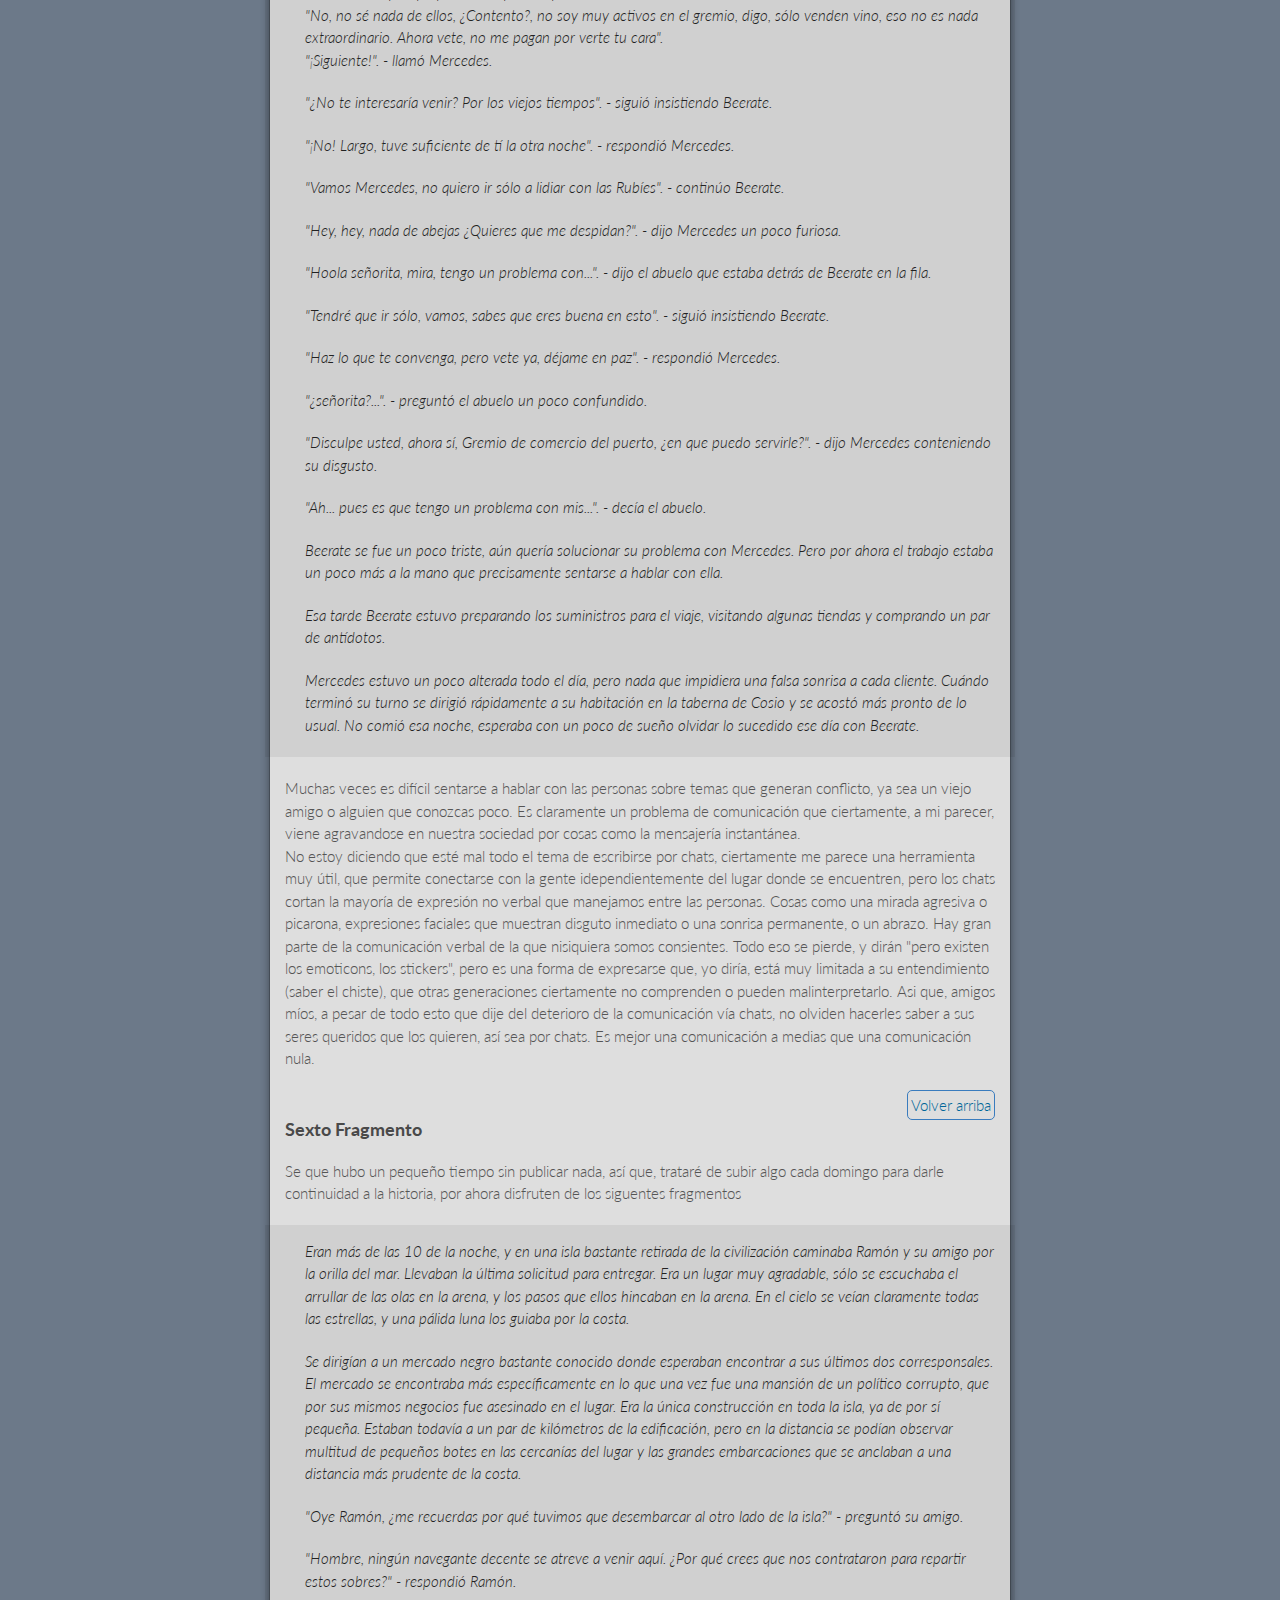
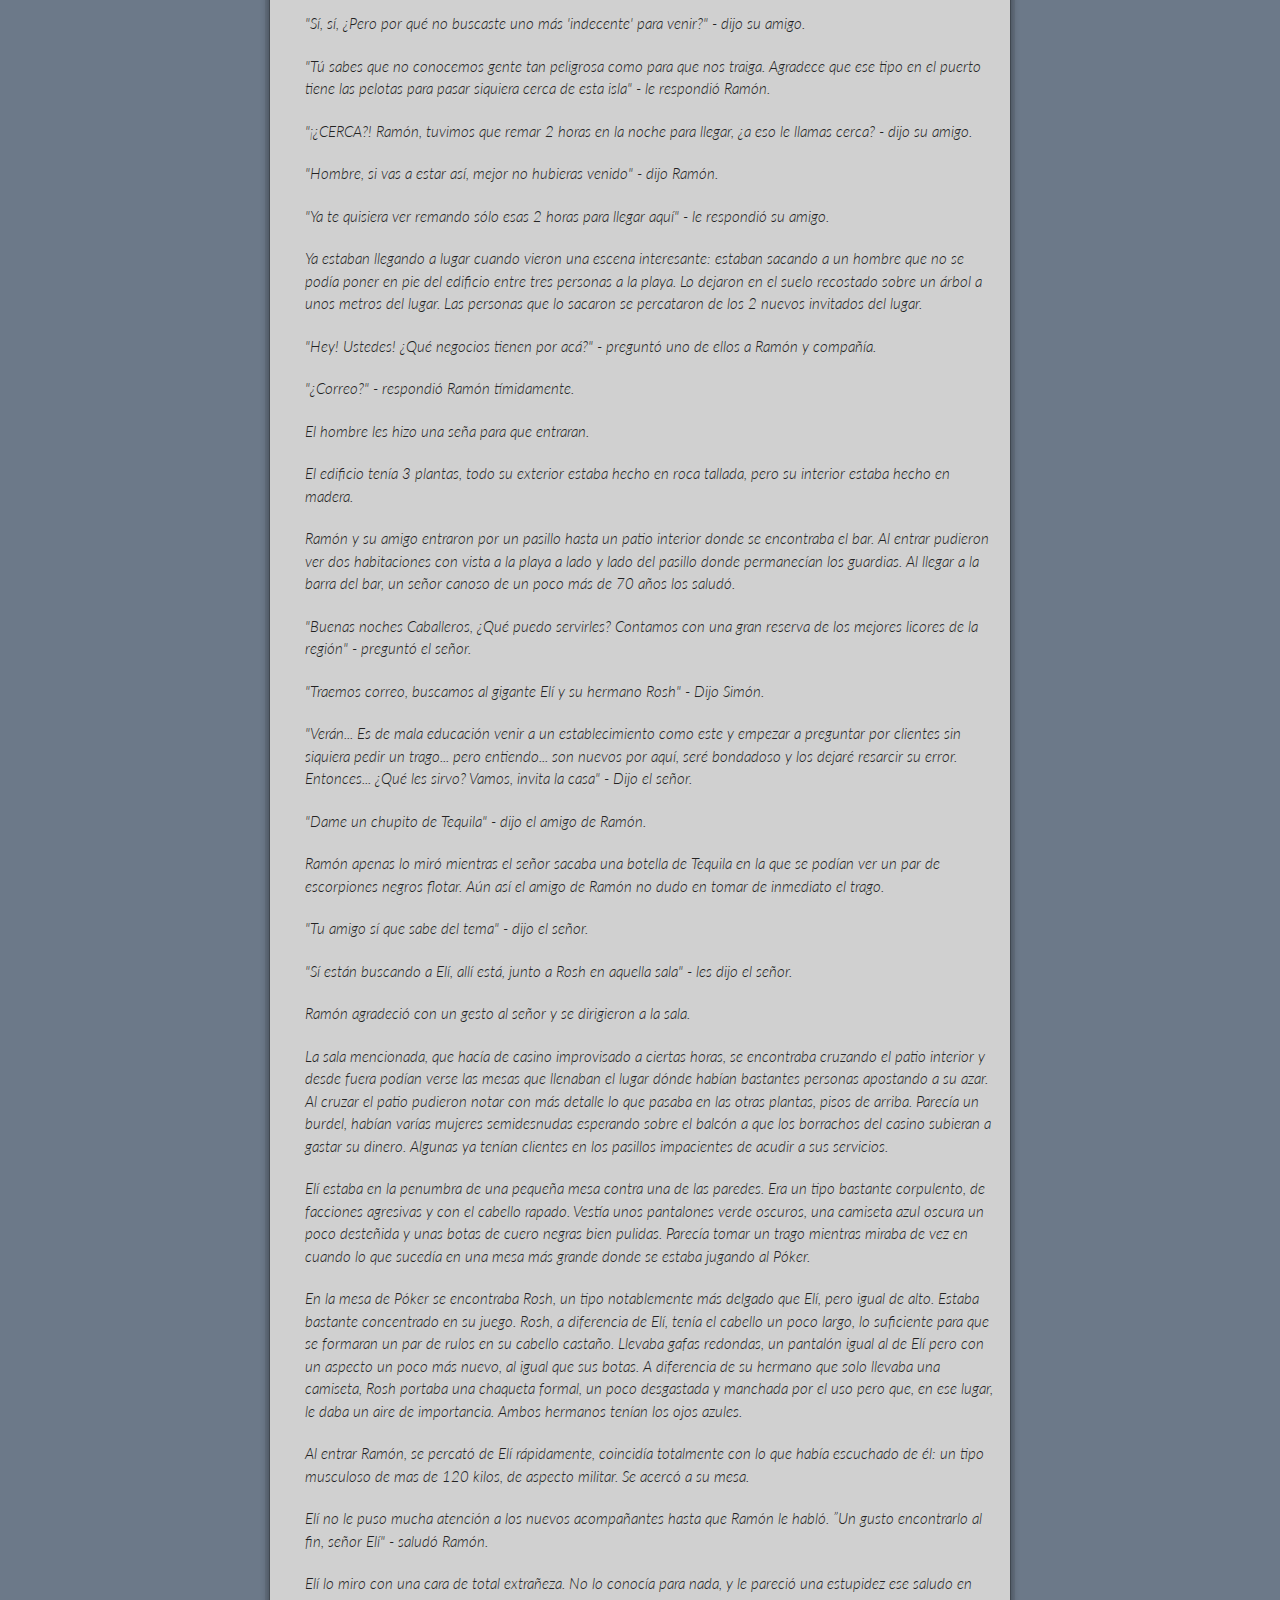
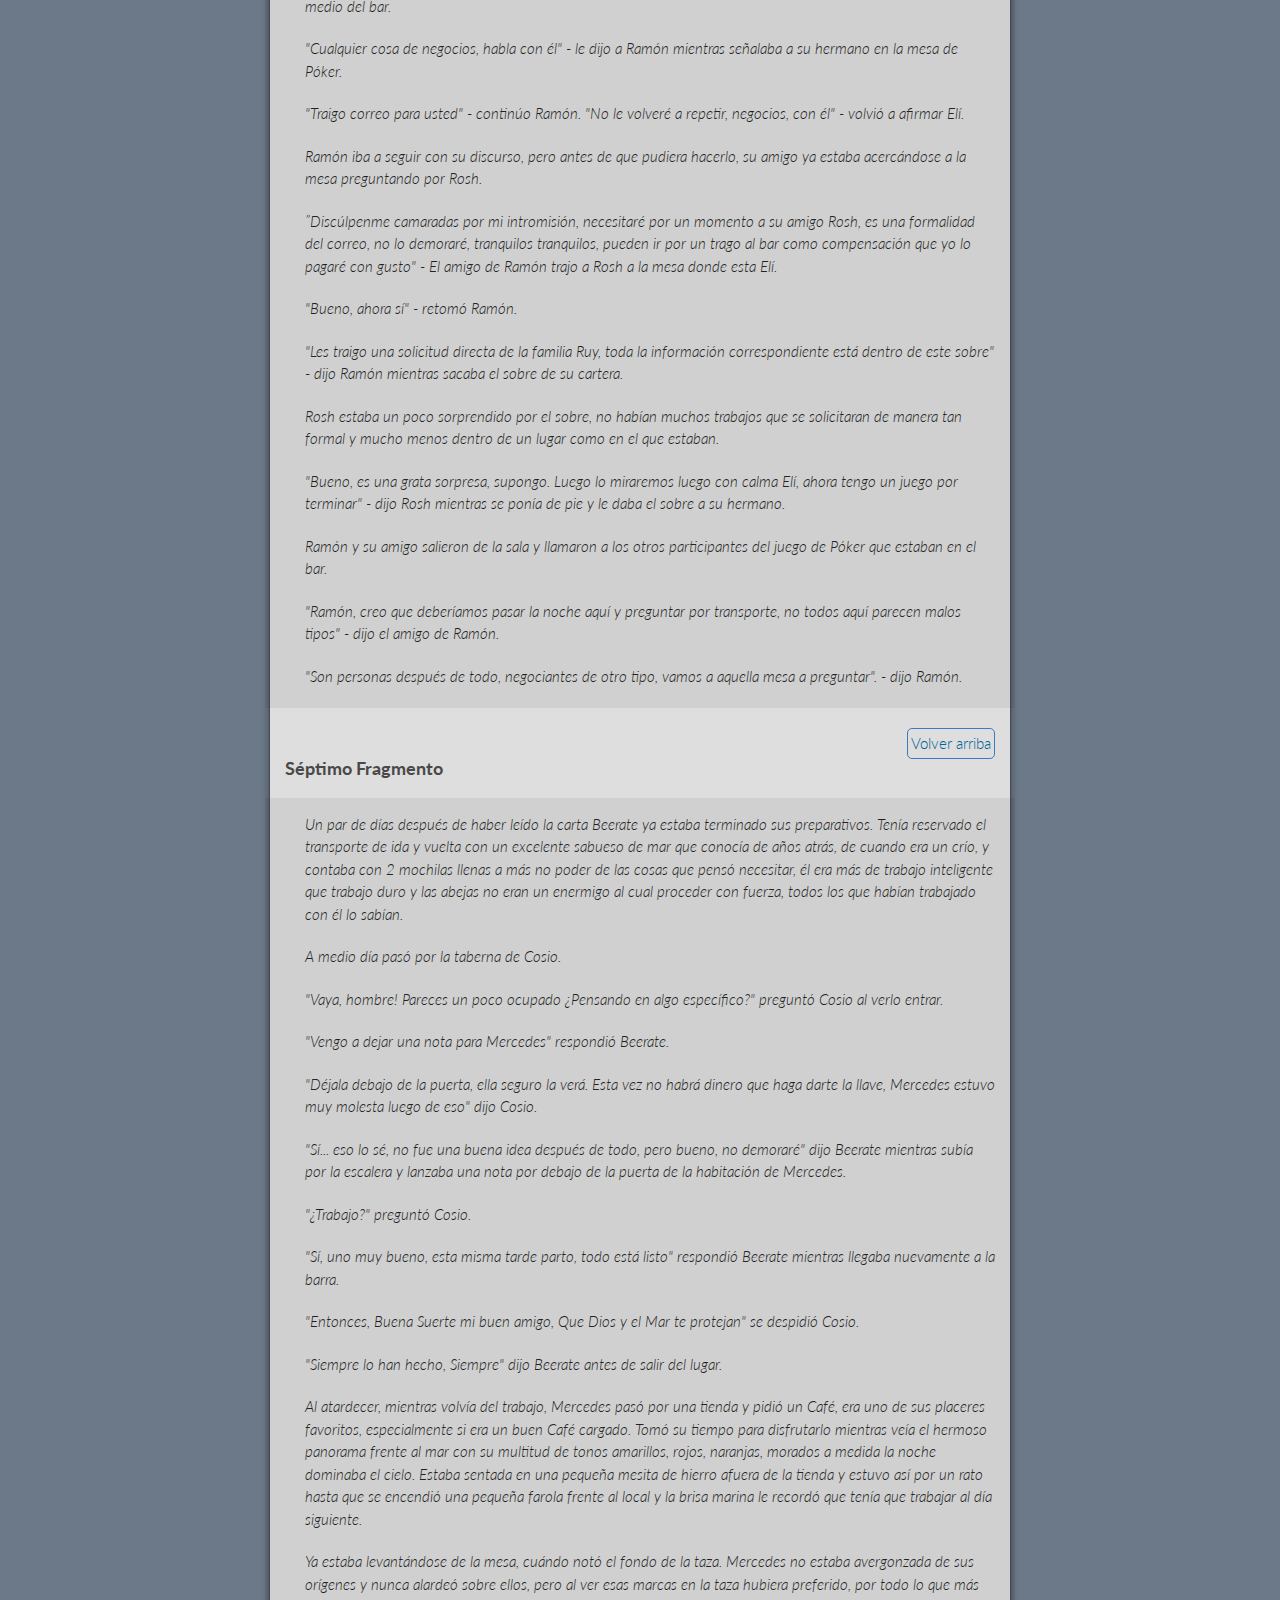
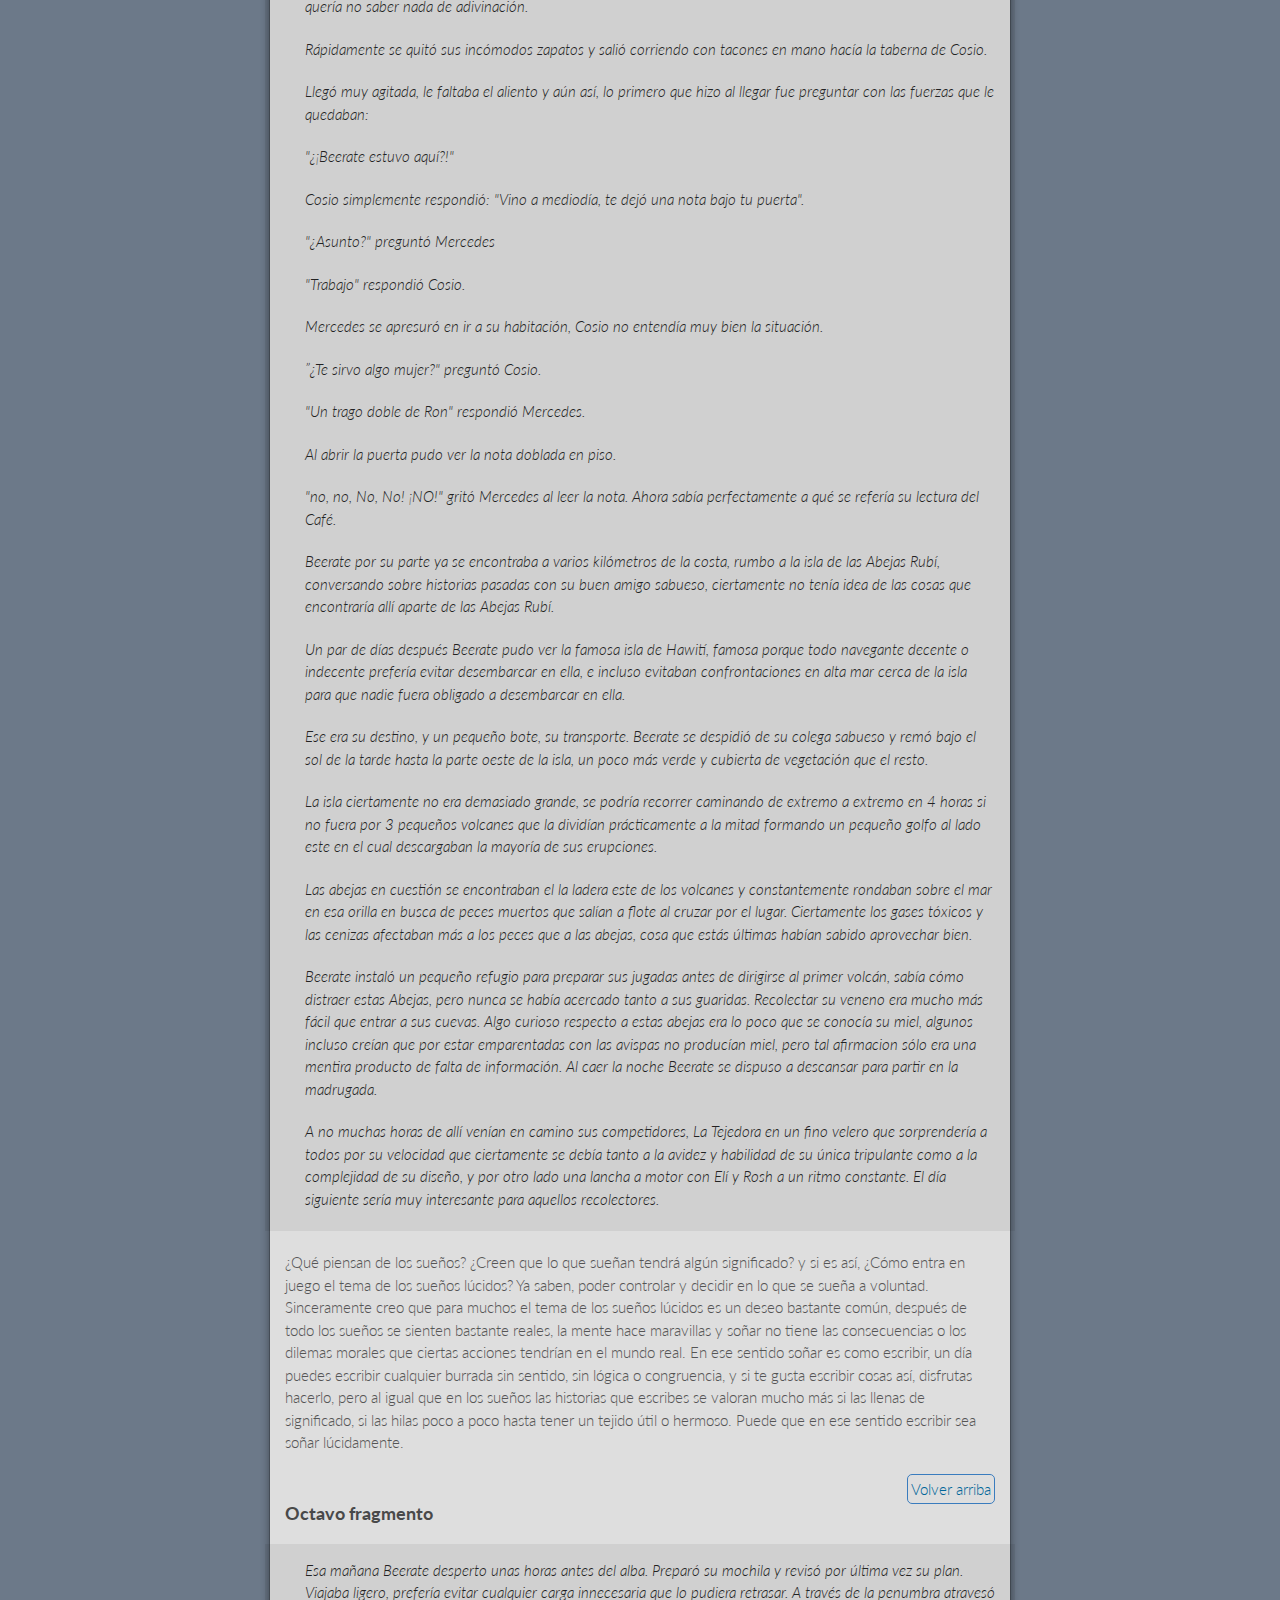
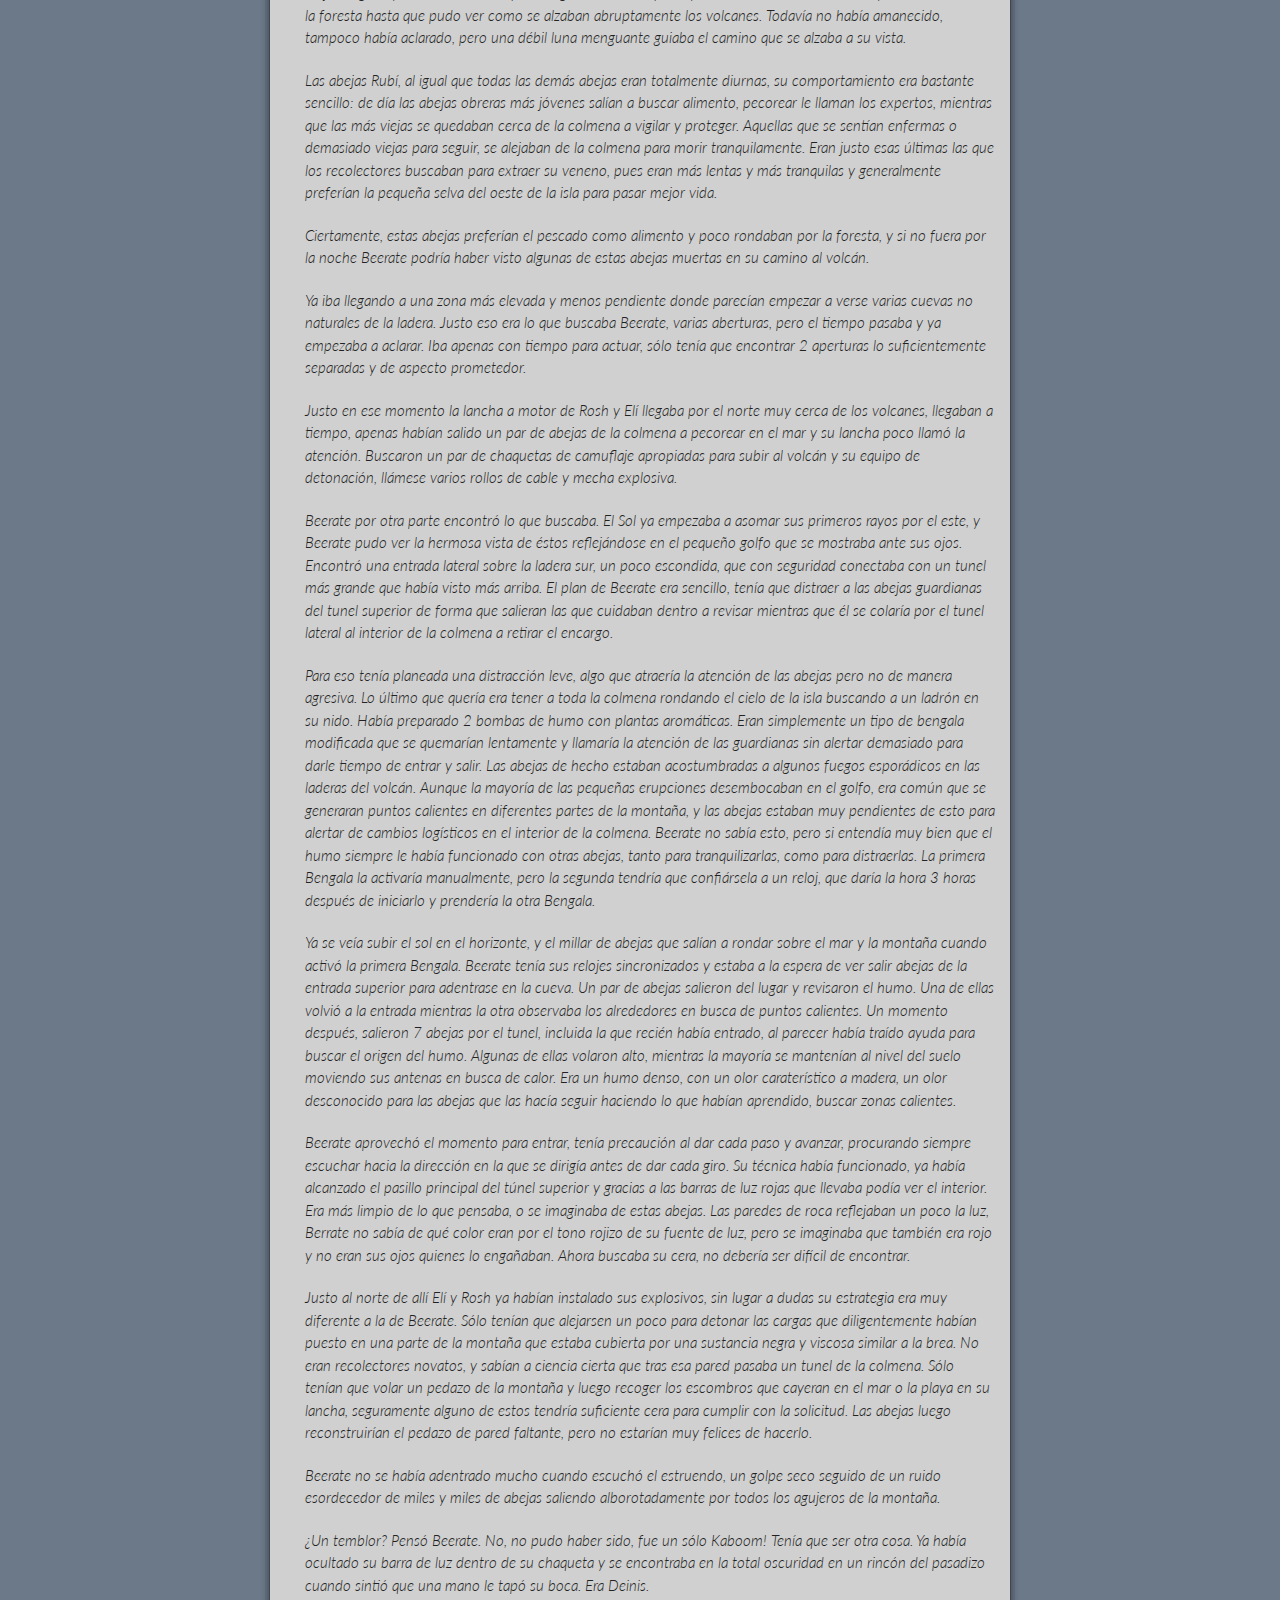
==== commit 481086dc: "Lun 14 Jun" ====
--- a/index.html
+++ b/index.html
@@ -39,6 +39,9 @@
         </li>
         <li><a href="#frag7">
           <strong>Séptimo</strong> fragmento</a>
+        </li>
+        <li><a href="#frag8">
+          <strong>Octavo</strong> fragmento</a>
         </li>
         <li><a href="writtings.html">Writtings</a></li>
       </ul>
@@ -650,6 +653,170 @@
  </div>
  <div class="clearboth"></div>
 
+ <h3 id="frag8">Octavo fragmento</h3>
+
+ <blockquote cite="12/06/2021">
+  <p>Esa mañana Beerate desperto unas horas antes del alba. Preparó su mochila y
+  revisó por última vez su plan. Viajaba ligero, prefería evitar cualquier carga
+  innecesaria que lo pudiera retrasar.
+A través de la penumbra atravesó la foresta hasta que pudo ver como se alzaban
+abruptamente los volcanes. Todavía no había amanecido, tampoco había aclarado,
+pero una débil luna menguante guiaba el camino que se alzaba a su vista.</p>
+<p>Las abejas Rubí, al igual que todas las demás abejas eran totalmente diurnas,
+su comportamiento era bastante sencillo: de día las abejas obreras más jóvenes
+salían a buscar alimento, pecorear le llaman los expertos, mientras que las más
+viejas se quedaban cerca de la colmena a vigilar y proteger. Aquellas que se
+sentían enfermas o demasiado viejas para seguir, se alejaban de la colmena para
+morir tranquilamente. Eran justo esas últimas las que los recolectores buscaban
+para extraer su veneno, pues eran más lentas y más tranquilas y generalmente
+preferían la pequeña selva del oeste de la isla para pasar mejor vida.</p>
+<p>Ciertamente, estas abejas preferían el pescado como alimento y poco rondaban por
+la foresta, y si no fuera por la noche Beerate podría haber visto algunas de estas
+abejas muertas en su camino al volcán.</p>
+<p>Ya iba llegando a una zona más elevada y menos pendiente donde parecían empezar
+a verse varias cuevas no naturales de la ladera. Justo eso era lo que buscaba
+Beerate, varias aberturas, pero el tiempo pasaba y ya empezaba a aclarar.
+Iba apenas con tiempo para actuar, sólo tenía que encontrar 2 aperturas lo
+suficientemente separadas y de aspecto prometedor.</p>
+
+<p>Justo en ese momento la lancha a motor de Rosh y Elí llegaba por el norte muy
+cerca de los volcanes, llegaban a tiempo, apenas habían salido un par de abejas
+de la colmena a pecorear en el mar y su lancha poco llamó la atención. Buscaron
+un par de chaquetas de camuflaje apropiadas para subir al volcán y su equipo de
+detonación, llámese varios rollos de cable y mecha explosiva.</p>
+
+<p>Beerate por otra parte encontró lo que buscaba. El Sol ya empezaba a asomar sus
+primeros rayos por el este, y Beerate pudo ver la hermosa vista de éstos
+reflejándose en el pequeño golfo que se mostraba ante sus ojos. Encontró una
+entrada lateral sobre la ladera sur, un poco escondida, que con seguridad conectaba
+con un tunel más grande que había visto más arriba.
+El plan de Beerate era sencillo, tenía que distraer a las abejas guardianas del
+tunel superior de forma que salieran las que cuidaban dentro a revisar mientras
+que él se colaría por el tunel lateral al interior de la colmena a retirar el encargo.</p>
+Para eso tenía planeada una distracción leve, algo que atraería la atención de
+las abejas pero no de manera agresiva. Lo último que quería era tener a toda la
+colmena rondando el cielo de la isla buscando a un ladrón en su nido.
+Había preparado 2 bombas de humo con plantas aromáticas. Eran simplemente un tipo
+de bengala modificada que se quemarían lentamente y llamaría la atención de las
+guardianas sin alertar demasiado para darle tiempo de entrar y salir. Las abejas
+de hecho estaban acostumbradas a algunos fuegos esporádicos en las laderas del volcán.
+Aunque la mayoría de las pequeñas erupciones desembocaban en el golfo, era común
+que se generaran puntos calientes en diferentes partes de la montaña, y las abejas
+estaban muy pendientes de esto para alertar de cambios logísticos en el interior
+de la colmena. Beerate no sabía esto, pero si entendía muy bien que el humo siempre
+le había funcionado con otras abejas, tanto para tranquilizarlas, como para distraerlas.
+La primera Bengala la activaría manualmente, pero la segunda tendría que confiársela
+a un reloj, que daría la hora 3 horas después de iniciarlo y prendería la otra Bengala.</p>
+
+<p>Ya se veía subir el sol en el horizonte, y el millar de abejas que salían a rondar
+sobre el mar y la montaña cuando activó la primera Bengala. Beerate tenía sus
+relojes sincronizados y estaba a la espera de ver salir abejas de la entrada superior
+para adentrase en la cueva. Un par de abejas salieron del lugar y revisaron el humo.
+Una de ellas volvió a la entrada mientras la otra observaba los alrededores en busca
+de puntos calientes. Un momento después, salieron 7 abejas por el tunel, incluida
+la que recién había entrado, al parecer había traído ayuda para buscar el origen del
+humo. Algunas de ellas volaron alto, mientras la mayoría se mantenían al nivel del
+suelo moviendo sus antenas en busca de calor. Era un humo denso, con un olor
+caraterístico a madera, un olor desconocido para las abejas que las hacía seguir
+haciendo lo que habían aprendido, buscar zonas calientes.</p>
+
+<p>Beerate aprovechó el momento para entrar, tenía precaución al dar cada paso y
+avanzar, procurando siempre escuchar hacia la dirección en la que se dirigía antes
+de dar cada giro. Su técnica había funcionado, ya había alcanzado el pasillo principal
+del túnel superior y gracias a las barras de luz rojas que llevaba podía ver el interior.
+Era más limpio de lo que pensaba, o se imaginaba de estas abejas. Las paredes de
+roca reflejaban un poco la luz, Berrate no sabía de qué color eran por el tono
+rojizo de su fuente de luz, pero se imaginaba que también era rojo y no eran sus
+ojos quienes lo engañaban. Ahora buscaba su cera, no debería ser difícil de encontrar.</p>
+
+
+<p>Justo al norte de allí Elí y Rosh ya habían instalado sus explosivos, sin lugar a
+dudas su estrategia era muy diferente a la de Beerate. Sólo tenían que alejarsen
+un poco para detonar las cargas que diligentemente habían puesto en una parte de
+la montaña que estaba cubierta por una sustancia negra y viscosa similar a la brea.
+No eran recolectores novatos, y sabían a ciencia cierta que tras esa pared pasaba
+un tunel de la colmena. Sólo tenían que volar un pedazo de la montaña y luego recoger
+los escombros que cayeran en el mar o la playa en su lancha, seguramente alguno
+de estos tendría suficiente cera para cumplir con la solicitud. Las abejas luego
+reconstruirían el pedazo de pared faltante, pero no estarían muy felices de hacerlo.</p>
+
+
+<p>Beerate no se había adentrado mucho cuando escuchó el estruendo, un golpe seco
+seguido de un ruido esordecedor de miles y miles de abejas saliendo alborotadamente
+por todos los agujeros de la montaña.</p>
+<p>¿Un temblor? Pensó Beerate. No, no pudo haber sido, fue un sólo Kaboom!
+Tenía que ser otra cosa. Ya había ocultado su barra de luz dentro de su chaqueta
+y se encontraba en la total oscuridad en un rincón del pasadizo cuando sintió que
+una mano le tapó su boca. Era Deinis.</p>
+<p>"En boca cerrada no entran moscas" - le susurró de cerca La Tejedora.</p>
+<p>En ese mismo instante un grupo de abejas pasaba con prisa.
+Ambos se mantuvieron en silencio en esa posición por aproximadamente 2 o 3 minutos
+mientras las abejas se alejaban.</p>
+<p>"...pero qué..." - Empezaba a decir Beerate cuando fue interrumpido por Deinis.</p>
+<p>"Abejorrito mío, cualquier rastreador que se respete te habría encontrado a kilómetros".
+ - Deinis le decía mientras se mantenía de cerca presionando su cuerpo contra Beerate y la pared.</p>
+"<p>Esa columna de humo podrá haber engañado a las abejas, pero a mí no".
+- Dijo Deinis con una sonrisa en el rostro.</p>
+<p>Beerate empujó levemente a Deinis para salir de esa posición incómoda en la que
+se encontraba y poder poner algo de luz en el lugar.</p>
+<p>"¿Entonces fuiste tú la de la explosión?".- Preguntó Beerate.</p>
+<p>"Querido, sabes que soy algo asustadiza con los explosivos, no los usaría bajo
+ningún concenpto".- Le respondió Deinis.</p>
+<p>"Tal vez tenga algo que ver con Rosh y Elí, estaban al norte de aquí".- Continúo Deinis.</p>
+<p>Beerate miró fijamente a los ojos a Deinis apenas escuchó esos nombres, apenas
+si podía creer que Deinis lo hubiera alcanzado, sabía perfectamente cómo trabajaban
+ese par, y ya tenía una explicación para la explosión. Se sentó un poco pensativo
+en una roca del lugar.</p>
+<p>Deinis se le acercó por la espalda para abrazarlo, pero Beerate no se dejó</p>
+<p>"Deja de hacer eso Deinis".- Dijo Beerate.</p>
+<p>"¿Hacer qué? ¿Consentirte?".- Respondió Deinis sonriendo.</p>
+<p>"Sabes como terminaron las cosas la última vez".- Dijo Beerate.</p>
+<p>"¿Es por tu querida Reina? ¿Acaso te pega? Vamos, no seas tan aburrido".- Dijo
+  Deinis con una mueca burlona en su rostro.</p>
+<p>"Ey! No Menciones a Mercedes! Tú eres la principal culpable de que las cosas estén así entre ella y yo!".
+- le respondió Beerate de una manera algo fuerte.</p>
+<p>"Vale, vale, pero no alces la voz, no es el momento apropiado, ¿sí?, además no la
+mencioné".- dijo Deinis terminado la última frase con un guiño y una sonrisa.</p>
+<p>"Entonces amorcito, ¿Quieres salir o quieres continuar conmigo?".- Preguntó Deinis
+mientras se asomaba por un pasadizo cercano.</p>
+<p>Beerate no había tenido tiempo para pensarlo mucho, y hasta ahora veía el traje de Deinis.
+Llevaba un traje enterizo muy ajustado, bien ceñido al cuerpo. Era de color verde
+oscuro-café y tenía multitud de pequeñas escamas recubiriendolo en un patrón uniforme.
+Su cabello trenzado no tenía su natural color blanco, sino un verde oliva, al parecer
+por algun producto similar a la cera, que lo opacaba y lo mantenía firme.</p>
+<p>"¿Entonces qué dices?".- volvió a preguntar Deinis con un tono más serio.</p>
+<p>"Apenas si entré, hay que continuar".- dijo Beerate.</p>
+
+<p>Mientras tanto, al norte de allí se encontraban Rosh y Elí, bajando por la pendiente
+a toda prisa, las abejas estaban aglomerándose en el sitio de la explosión analizando
+lo sucedido y no pudieron ver a ese par correr.
+Efectivamente un gran trozo de escombros había caido en la costa, tenían que bajar
+a su lancha y remolcarlo a un lugar seguro para extraer su pedido.</p>
+<p>Las abejas ya estaban formando un nubarrón en las alturas y se escuchaban como
+una tormenta, con seguridad eran más peligrosas que una tormenta, especialmente así de alteradas.
+Elí y Rosh habían llegado a su lancha, y se acercaron a ver los escombros. Buscaban
+un trozo los suficientemente grande para cumplir su pedido y que no fuera a anclar
+la lancha. Tomaron algunos pequeños trozos de esa cera carmesí que estaban por todo
+el lugar y con prisa clavaron varias estacas metálicas de las que sujetaron un par
+de ganchos para remolcar su tesoro. Con la lancha a toda potencia pudieron arrastar
+el masacote de roca y cera por la playa dejando un gran rasto sobre la arena que
+la marea se encargaría de elimiar a pedazos en los días siguientes.
+Habiéndose alejado lo suficiente encayaron en una pequeña entrada del mar sobre la isla
+donde se bajaron a separar la cera.</p>
+<p>Uno se esperaría que la cera de las abejas fuera blanda, moldeable, pero estas abejas
+tenían unas condiciones de vida mucho más duras y diferentes a las de sus parientes.
+Ya que vivian en un volcán, la cera que producían era mucho más resistente al calor
+y mucho más dura. Como se imaginaba Beerate, era de un color rojizo y un poco vidriosa.
+Rosh y Elí tuvieron que sacar sus herramientas para separarla y poco a poco fueron
+llenando su lancha con trozos y más trozos de éste tesoro.</p>
+
+
+
+ </blockquote>
+ <div class="backTop">
+   <a href="#top">Volver arriba</a>
+ </div>
+ <div class="clearboth"></div>
 </section>
 </div>
 <footer>
